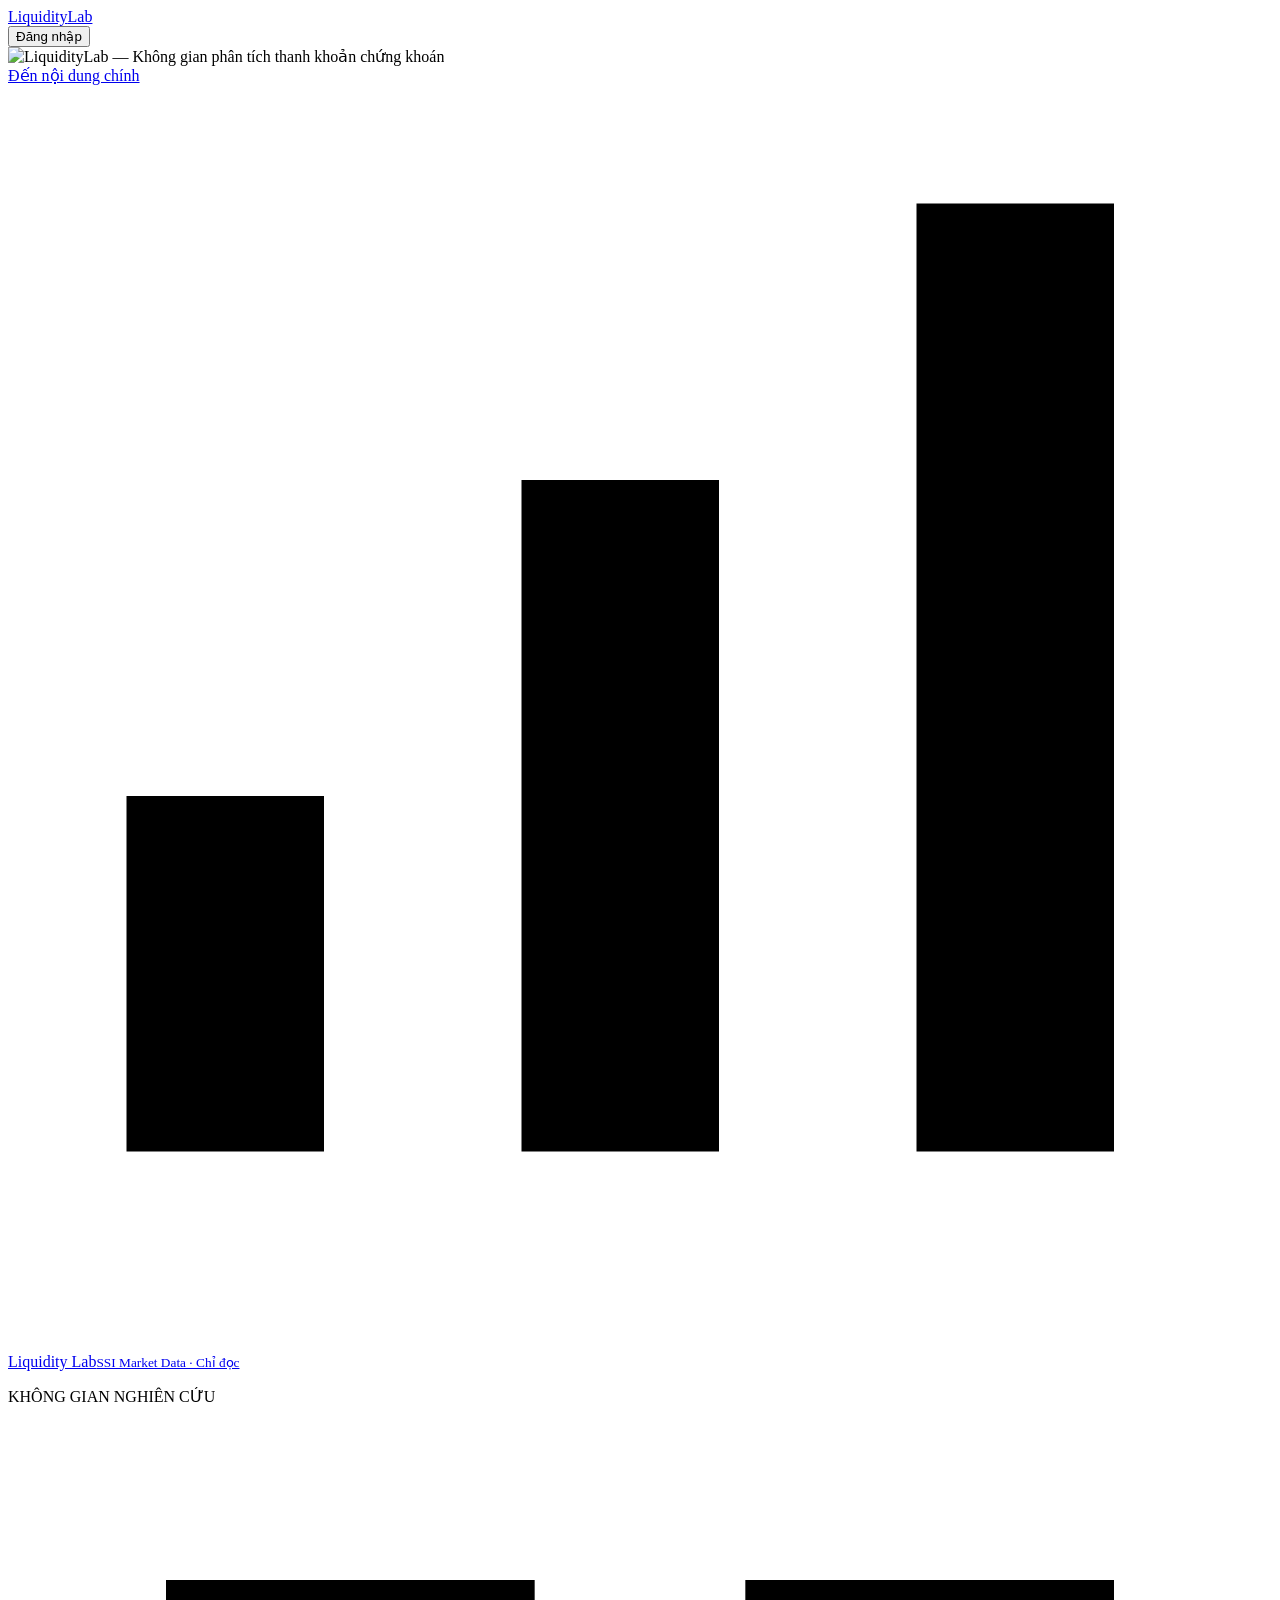
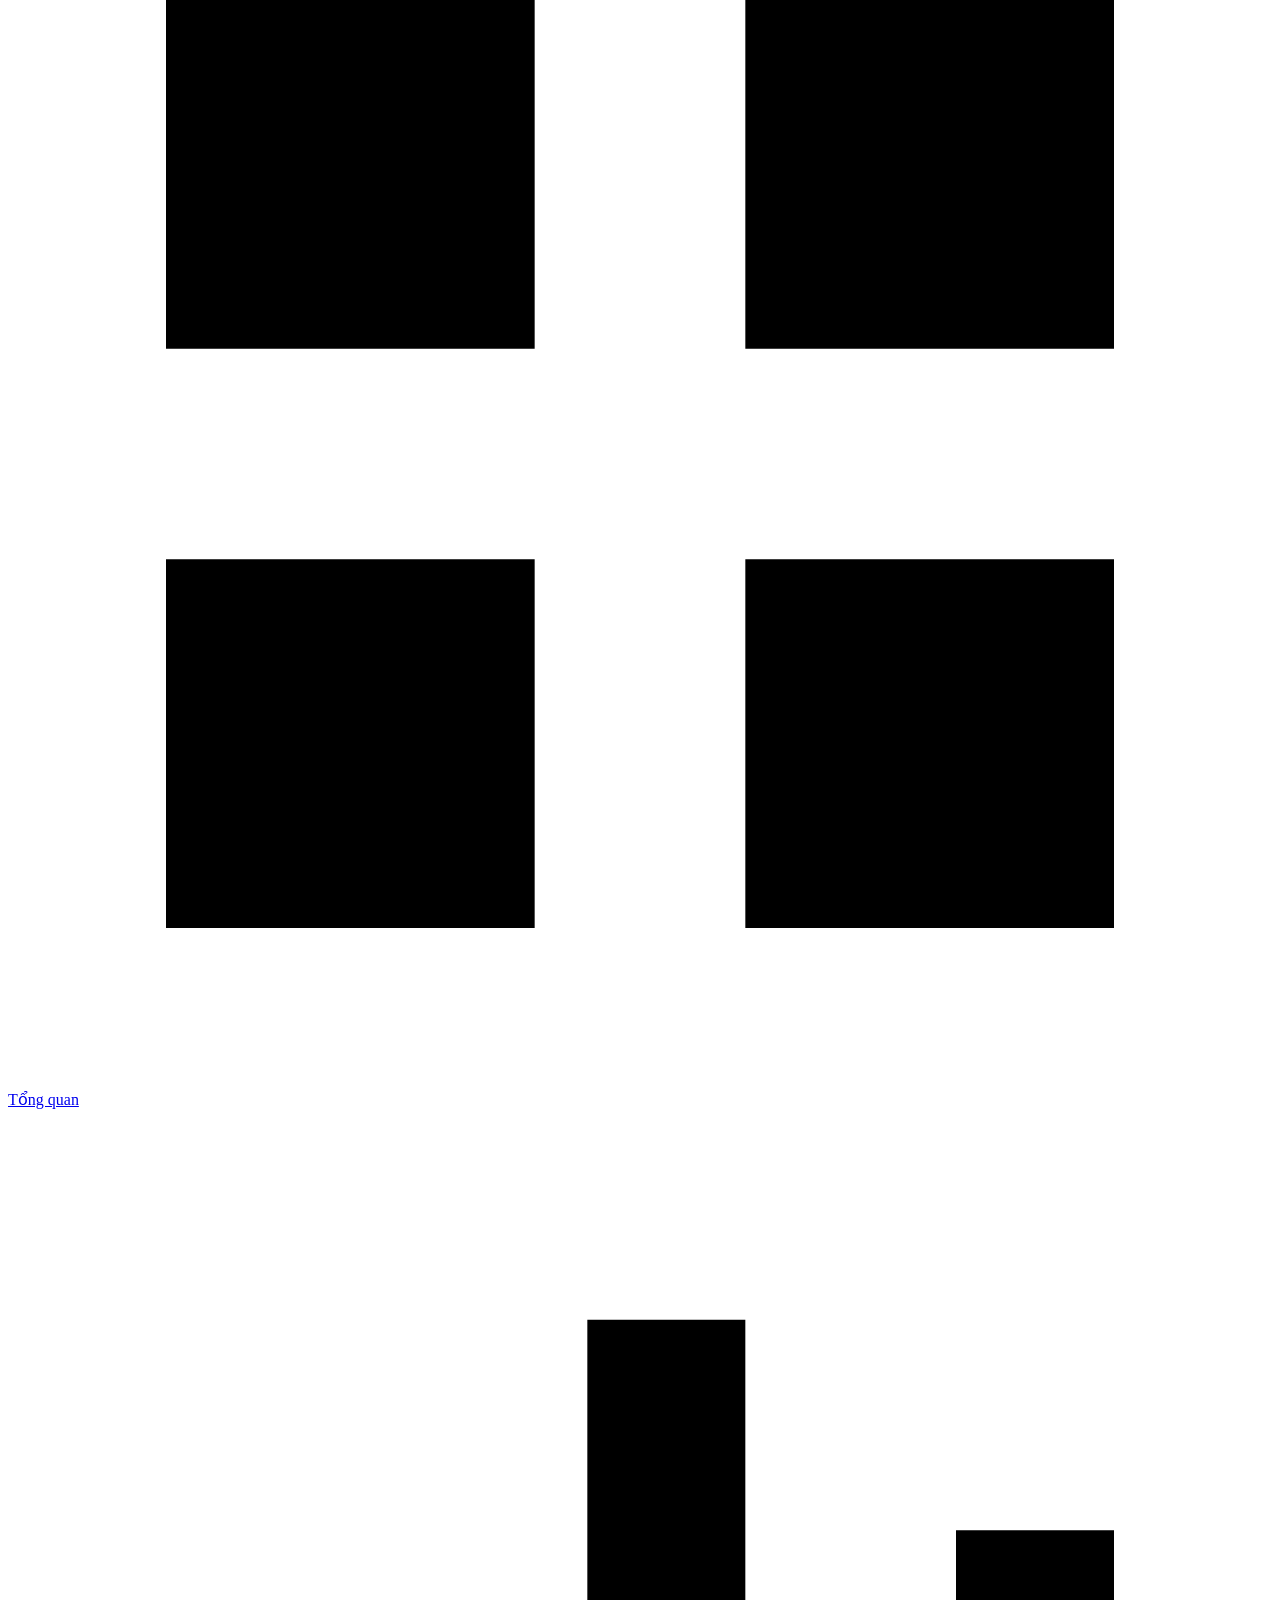
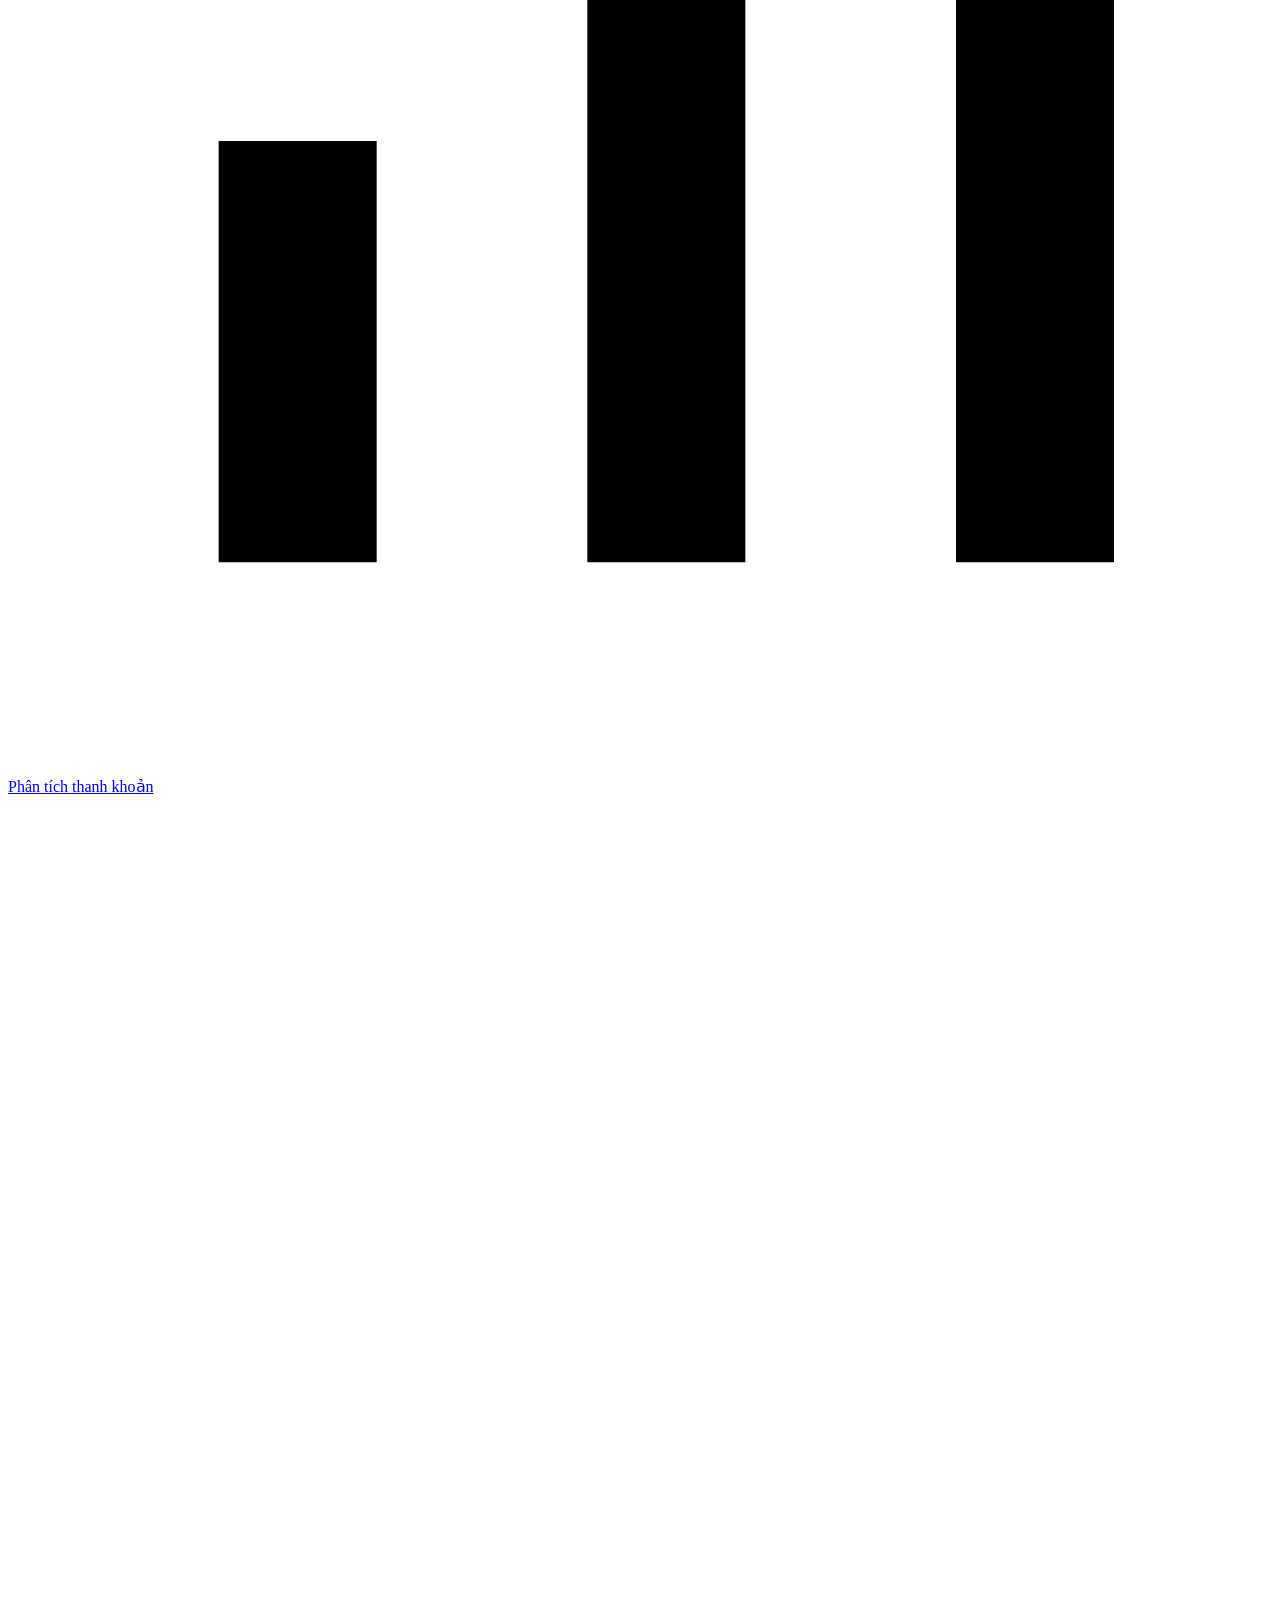
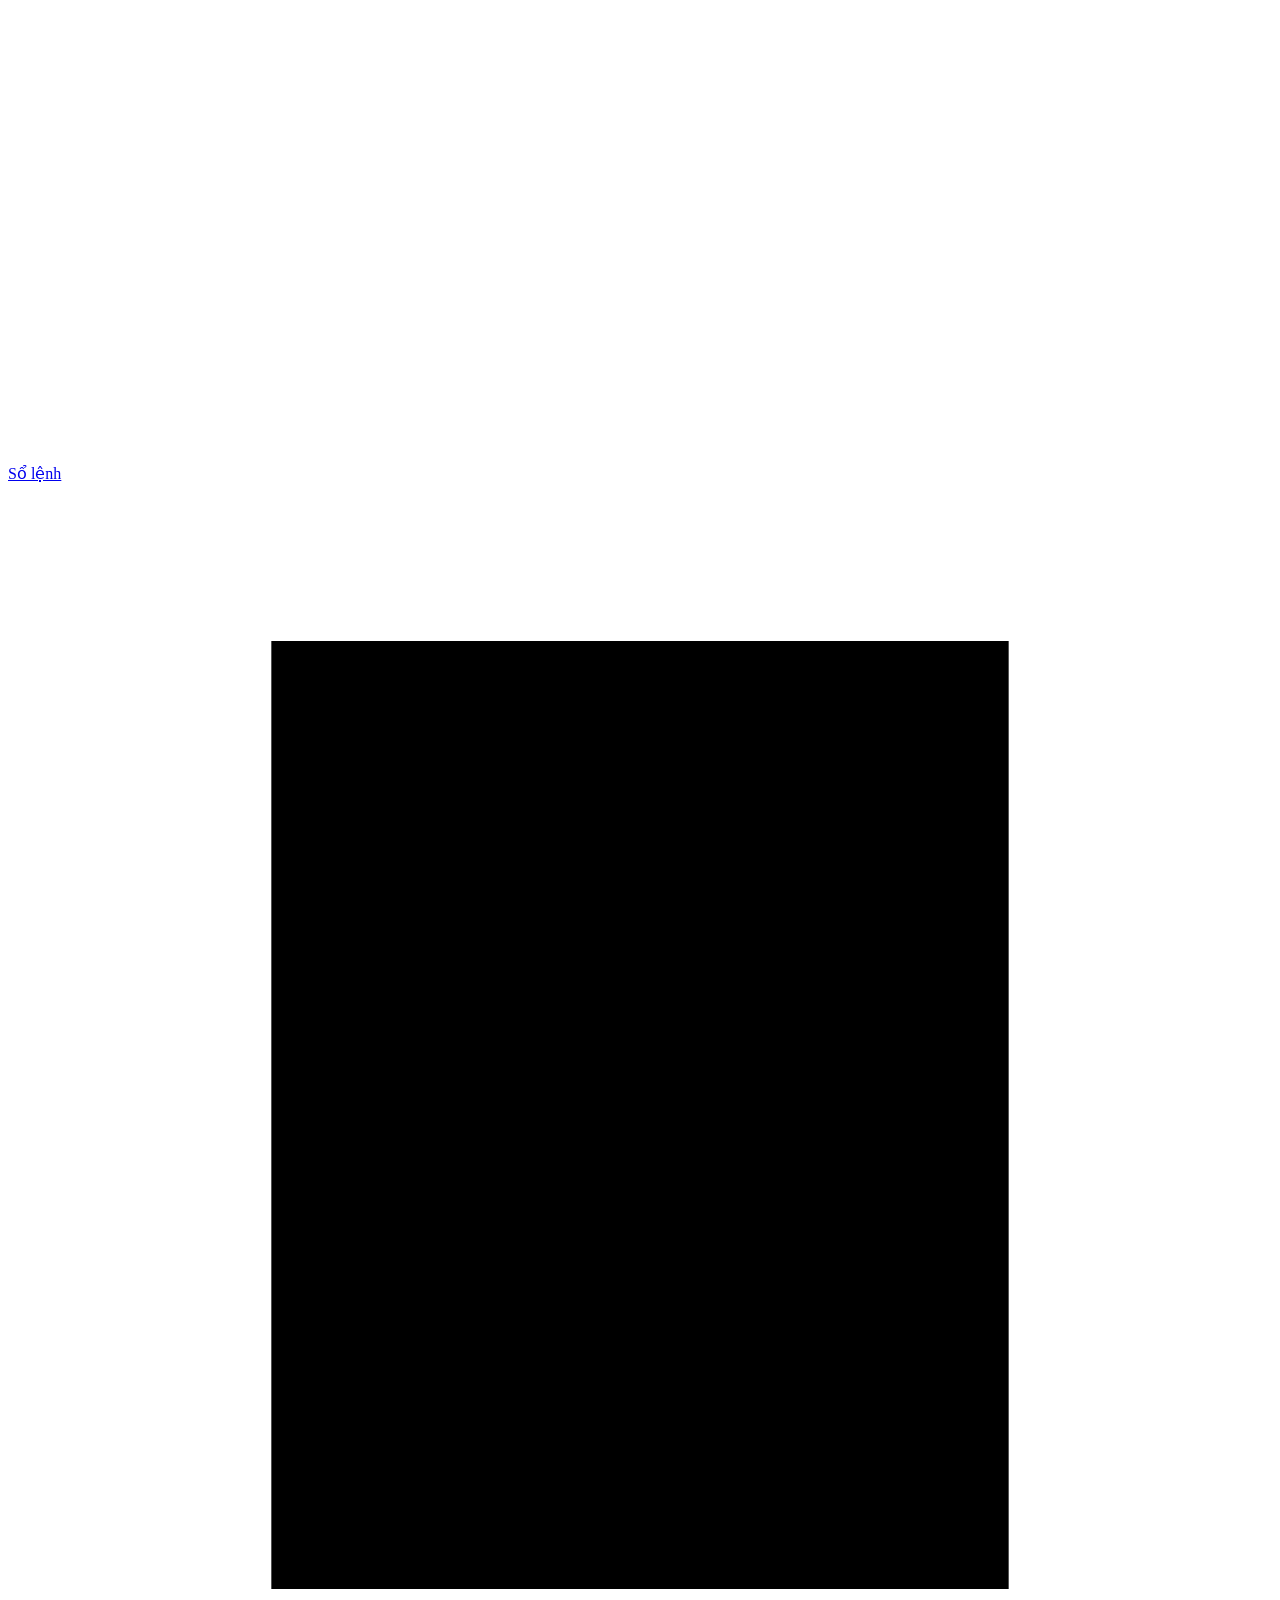
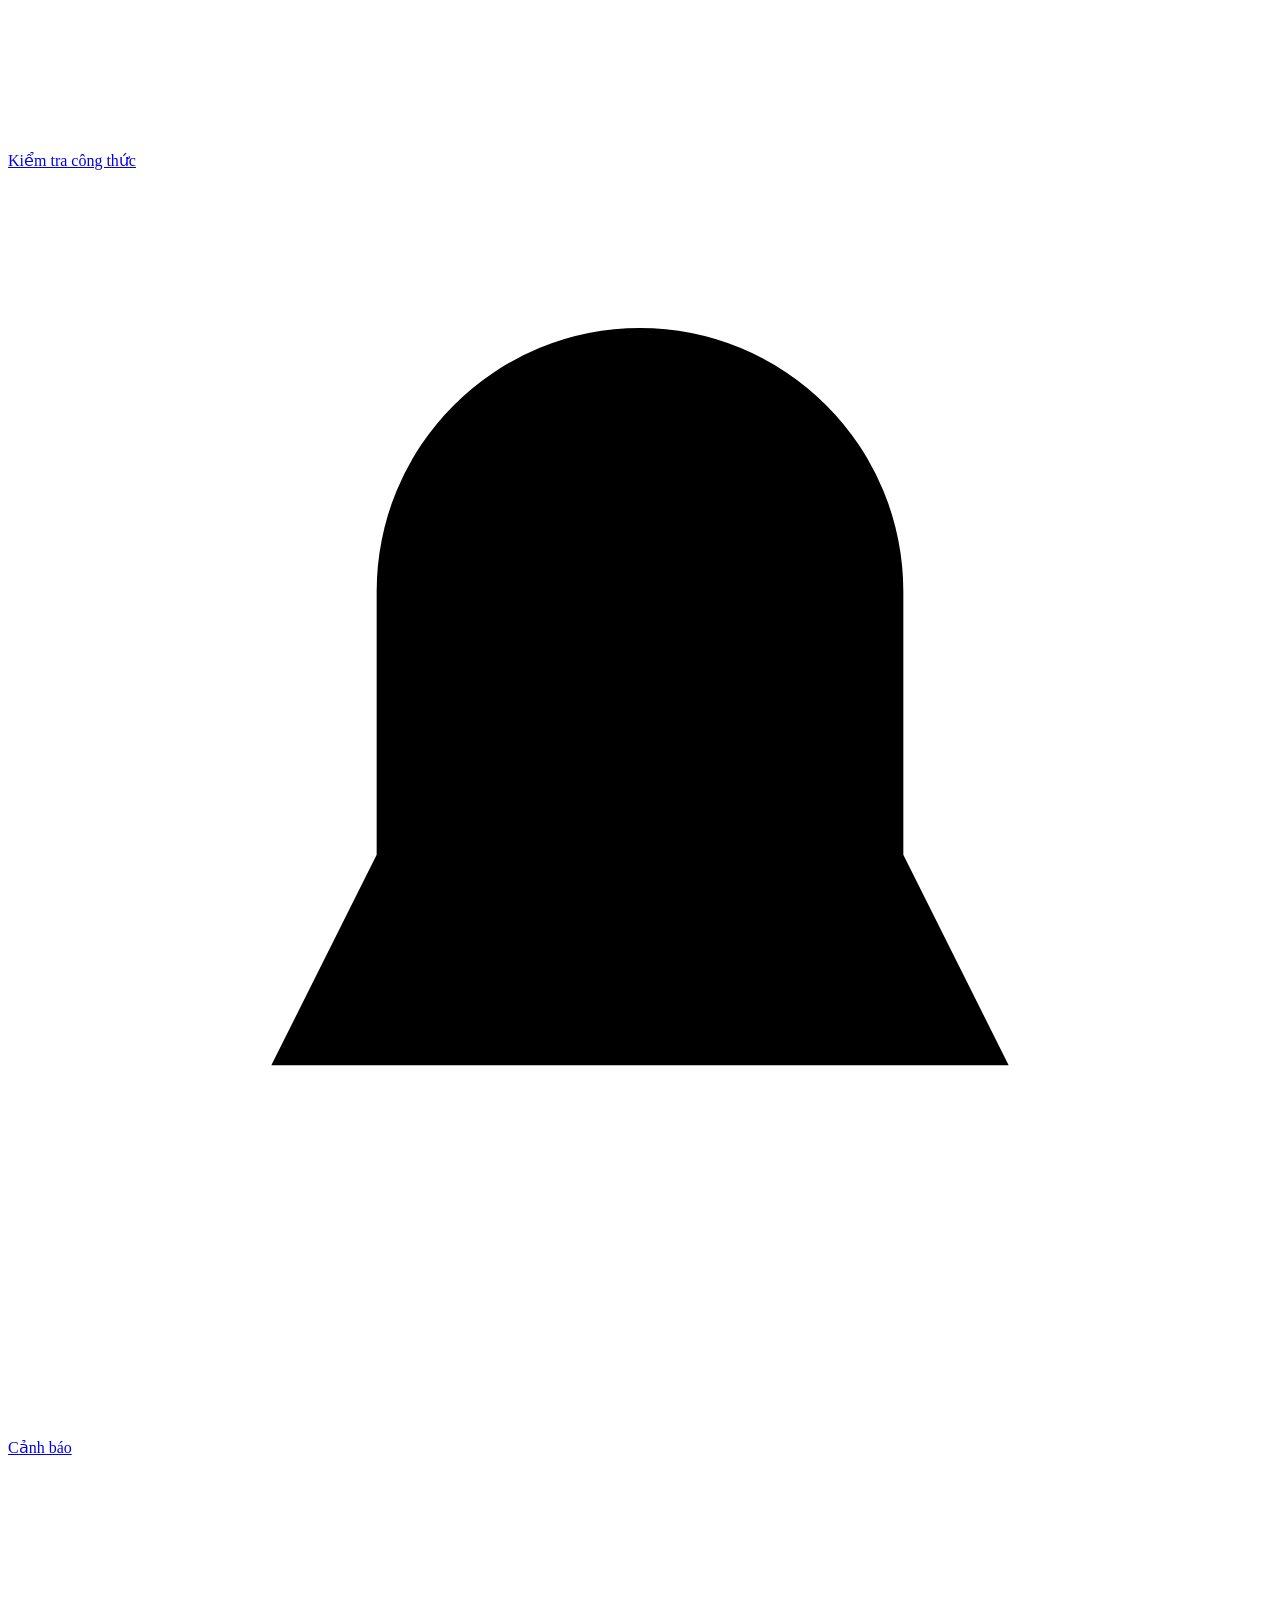
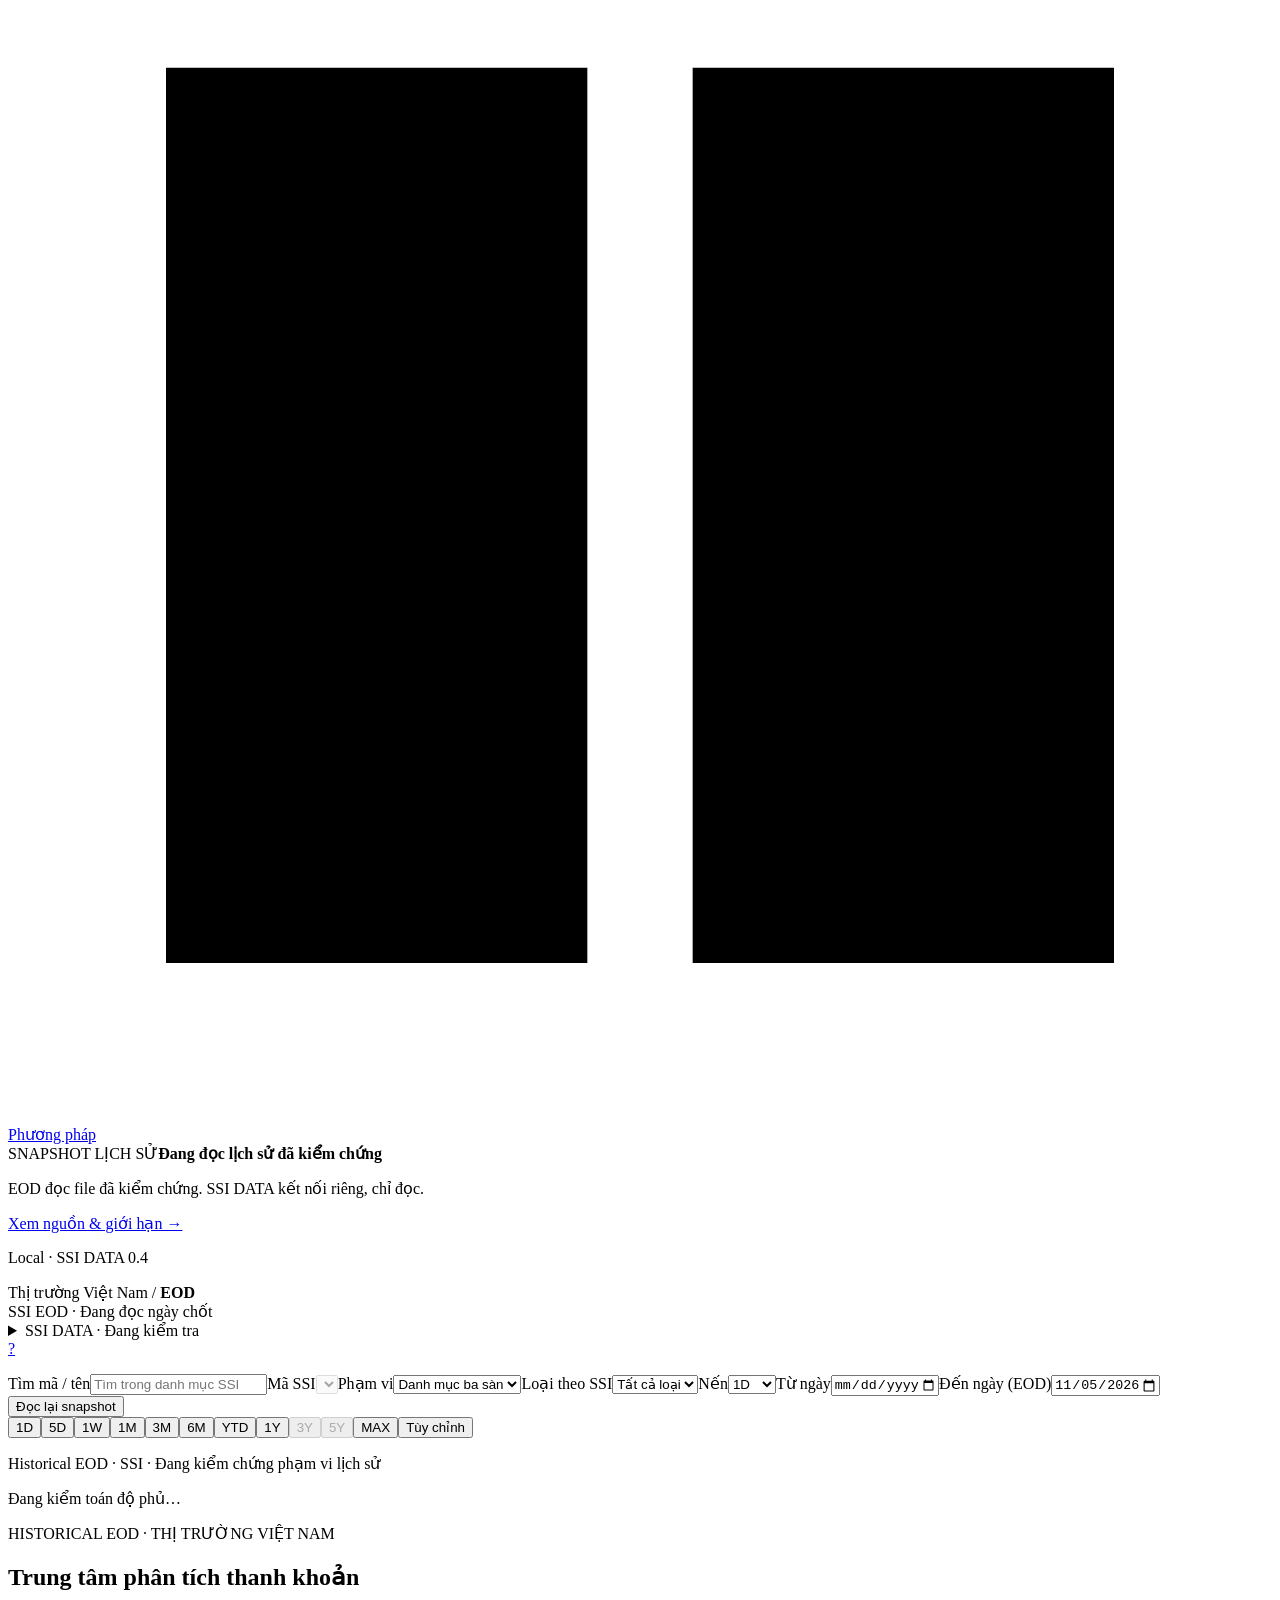
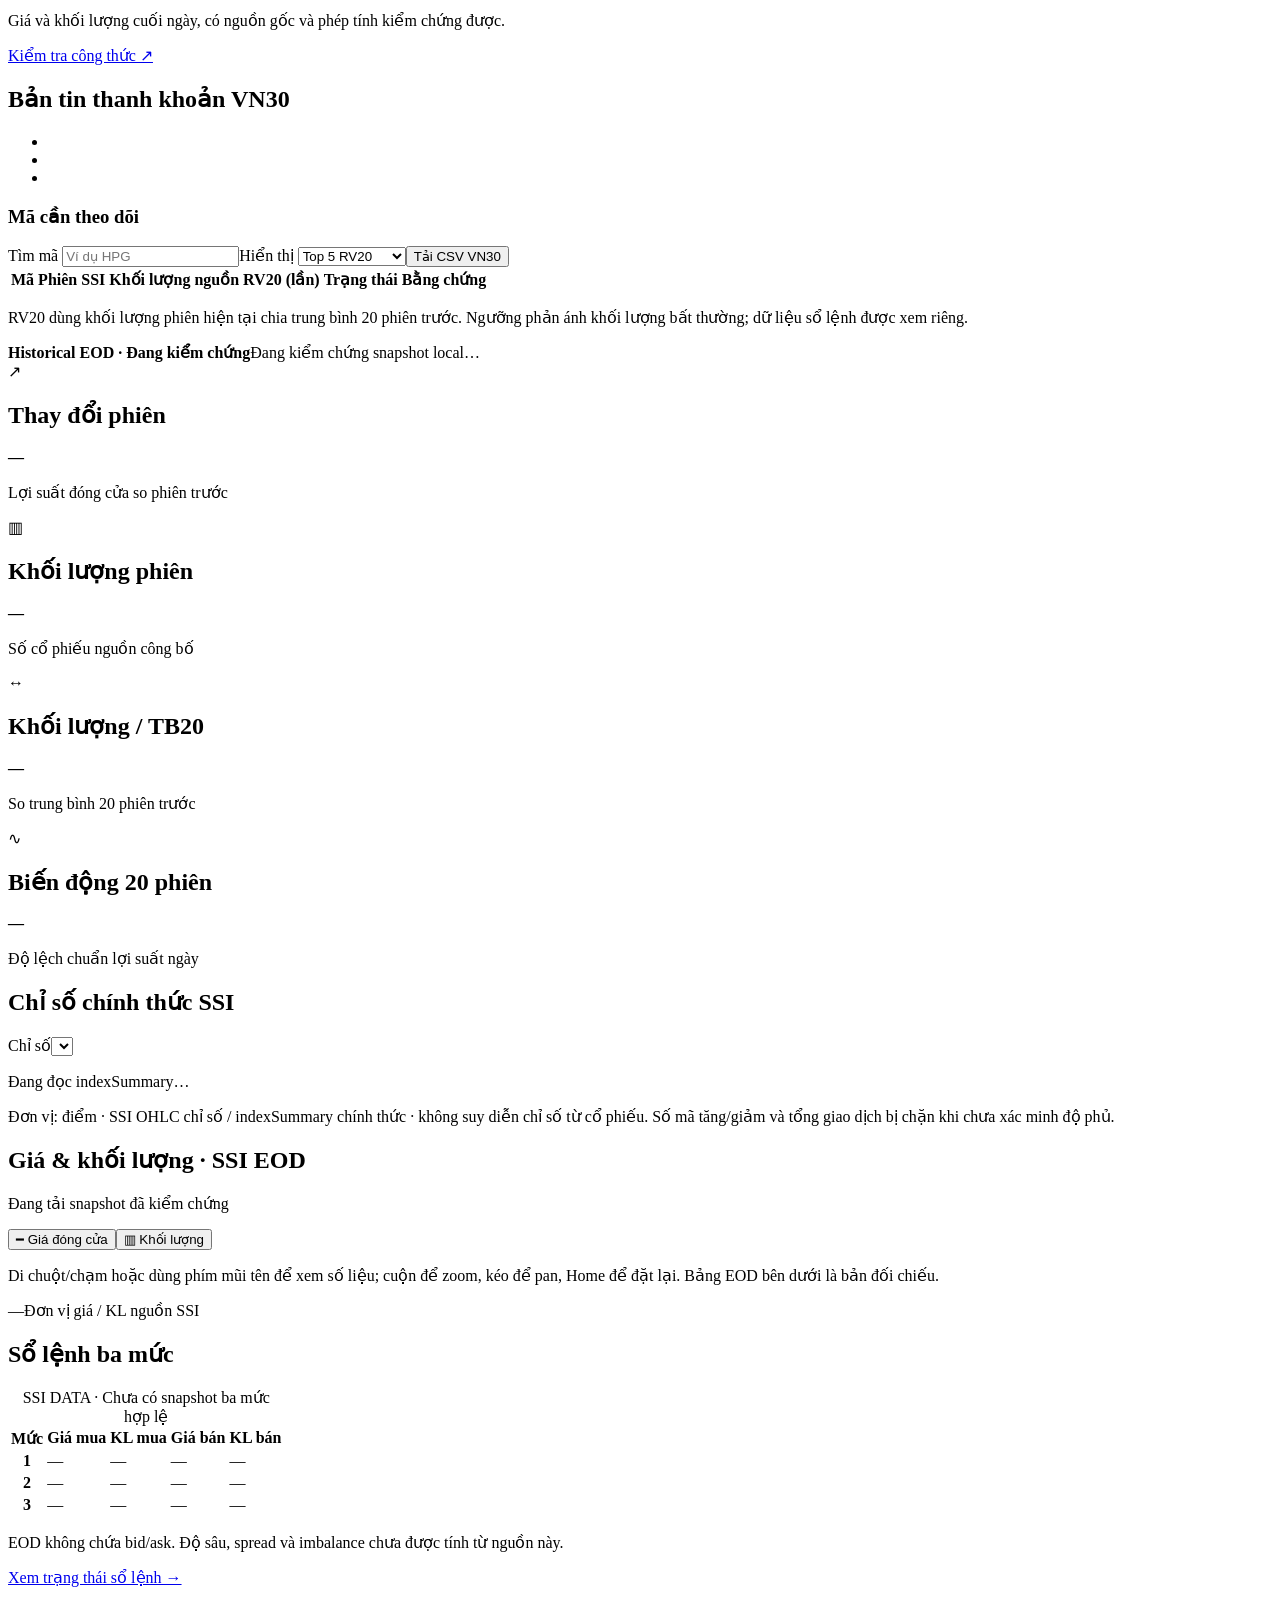
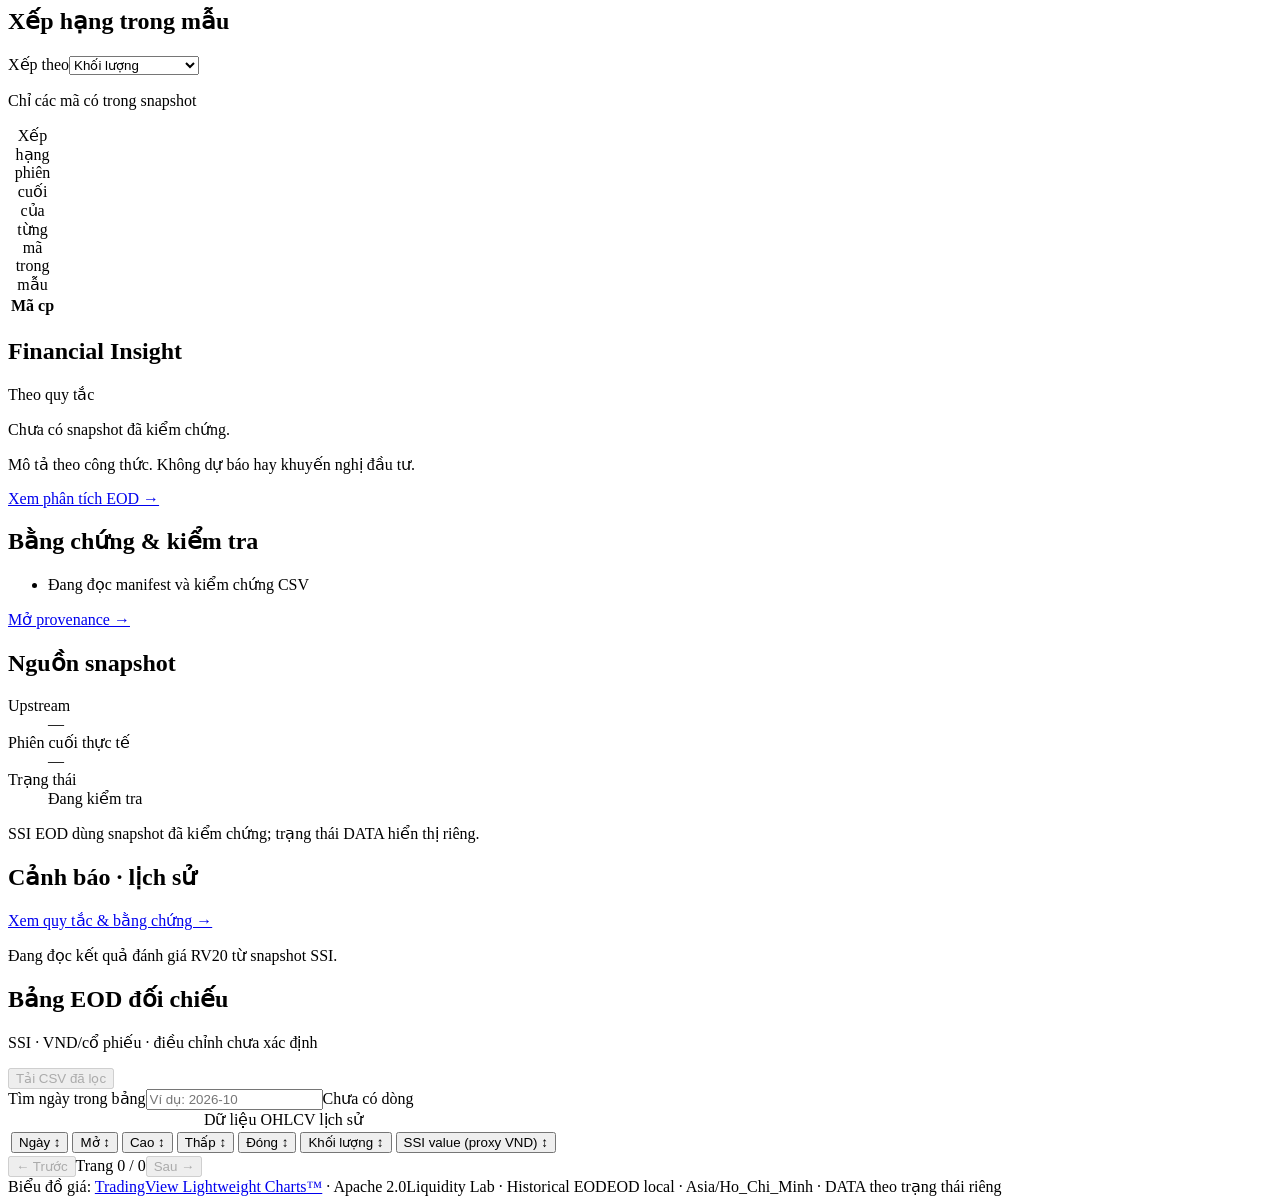
==== web/index.html @ cdb91cda "Use shared ECharts rendering for SSI overview and analysis" ====
<!doctype html>
<html lang="vi" data-theme="red"><head>
<meta charset="utf-8"><meta name="viewport" content="width=device-width, initial-scale=1">
<title>Liquidity Lab — Tổng quan</title>
<script src="/themes.js"></script><script src="/demo-login.js" defer></script><script src="/welcome-fx.js" defer></script><script src="/vendor/katex/katex.js" defer></script><script src="/formula.js" defer></script><link rel="stylesheet" href="/theme-tokens.css"><link rel="stylesheet" href="/style.css"><script src="/calculator-core.js" defer></script><script src="/depth-chart.js" defer></script><script src="/app.js" defer></script><script src="/market-state.js" defer></script><script src="/vendor/echarts.js" defer></script><script src="/chart-kit.js" defer></script><script src="/eod-ui.js" defer></script><script src="/market-ui.js" defer></script><script src="/quote-board.js" defer></script>
<script src="/intraday-ui.js" defer></script><script src="/vn30-brief.js" defer></script></head><body class="guest">
<header class="session-bar"><a class="session-brand" href="#monitor" aria-label="LiquidityLab">Liquidity<span>Lab</span></a><div class="session-actions"><button id="demo-login-open" class="button primary" type="button">Đăng nhập</button><div id="demo-account" class="demo-account" hidden><span class="account-avatar" aria-hidden="true">LL</span><strong>LiquidityLab</strong><button id="demo-logout" type="button" class="account-logout">Đăng xuất</button></div></div></header>
<section id="welcome-screen" class="welcome-screen" aria-label="Chào mừng đến LiquidityLab"><img src="/assets/landing.png" alt="LiquidityLab — Không gian phân tích thanh khoản chứng khoán"></section>

<dialog id="demo-login" class="demo-login" aria-labelledby="login-title"><form id="demo-login-form"><button id="demo-login-close" type="button" class="login-close" aria-label="Đóng đăng nhập">×</button><h1 id="login-title">Liquidity Lab</h1><p>Đăng nhập bản minh họa local</p><label>Tên đăng nhập<input id="demo-username" autocomplete="off" placeholder="LiquidityLab" required></label><label>Mật khẩu<input id="demo-password" type="password" autocomplete="off" placeholder="123456789" required></label><p class="demo-hint">Demo công khai: <strong>LiquidityLab</strong> / <strong>123456789</strong>.<br>Chỉ minh họa local, không phải tài khoản SSI.</p><p id="demo-login-error" class="demo-login-error" role="status"></p><button class="button primary" type="submit">Đăng nhập</button></form></dialog>

<a class="skip-link" href="#main">Đến nội dung chính</a>
<aside class="sidebar">
<a class="brand" href="#monitor"><svg viewBox="0 0 32 32" class="brand-icon" aria-hidden="true"><path d="M3 27V18h5v9m5 0V10h5v17m5 0V3h5v24"/></svg><span>Liquidity Lab<small>SSI Market Data · Chỉ đọc</small></span></a>
<p class="workspace-label">KHÔNG GIAN NGHIÊN CỨU</p>
<nav aria-label="Điều hướng chính"><a href="#monitor" data-page="monitor"><svg class="nav-icon" viewBox="0 0 24 24" aria-hidden="true"><path d="M3 3h7v7H3z M14 3h7v7h-7z M3 14h7v7H3z M14 14h7v7h-7z"/></svg>Tổng quan</a><a href="#analysis" data-page="analysis"><svg class="nav-icon" viewBox="0 0 24 24" aria-hidden="true"><path d="M4 20V12h3v8 M11 20V4h3v16 M18 20V8h3v12"/></svg>Phân tích thanh khoản</a><a href="#book" data-page="book"><svg class="nav-icon" viewBox="0 0 24 24" aria-hidden="true"><path d="M3 5h18 M3 12h18 M3 19h18 M8 3v18"/></svg>Sổ lệnh</a><a href="#calculator" data-page="calculator"><svg class="nav-icon" viewBox="0 0 24 24" aria-hidden="true"><path d="M5 3h14v18H5z M8 7h8 M8 12h1 M14 12h1 M8 17h1 M14 17h1"/></svg>Kiểm tra công thức</a><a href="#alerts" data-page="alerts"><svg class="nav-icon" viewBox="0 0 24 24" aria-hidden="true"><path d="M5 17h14l-2-4V8a5 5 0 0 0-10 0v5z M10 21h4"/></svg>Cảnh báo</a><a href="#method" data-page="method"><svg class="nav-icon" viewBox="0 0 24 24" aria-hidden="true"><path d="M3 4h8v17H3z M13 4h8v17h-8z"/></svg>Phương pháp</a></nav>
<div class="sidebar-bottom"><span class="sidebar-caption">SNAPSHOT LỊCH SỬ</span><strong id="sidebar-history-date">Đang đọc lịch sử đã kiểm chứng</strong><p>EOD đọc file đã kiểm chứng. SSI DATA kết nối riêng, chỉ đọc.</p><a class="text-link" href="#method">Xem nguồn & giới hạn →</a><p class="version">Local · SSI DATA 0.4</p></div>
</aside>
<main id="main" tabindex="-1">
<header class="topbar"><div class="breadcrumb">Thị trường Việt Nam <span>/</span> <strong>EOD</strong></div>
<span id="header-source-time" class="helper">SSI EOD · Đang đọc ngày chốt</span><details class="connection-details"><summary class="status-badge"><span class="status-dot"></span>SSI DATA · Đang kiểm tra</summary><div class="connection-popover"><strong>SSI REST và WebSocket tách biệt</strong><p id="ssi-connection-detail">Đang kiểm tra bằng chứng SSI. Snapshot EOD không phải realtime.</p><a href="#method">Phạm vi dữ liệu →</a></div></details><a class="help-control button secondary" href="#method" aria-label="Trợ giúp phương pháp">?</a></header>
<p id="theme-status" class="sr-only"></p><p id="theme-announcement" class="sr-only" role="status" aria-live="polite"></p>
<section class="global-market" aria-label="Bộ lọc thị trường toàn cục"><div class="toolbar"><label>Tìm mã / tên<input type="search" id="market-search" placeholder="Tìm trong danh mục SSI" autocomplete="off"></label><label>Mã SSI<select id="symbol-filter" disabled></select></label><label>Phạm vi<select id="market-scope"><option value="ALL">Danh mục ba sàn</option><option>HOSE</option><option>HNX</option><option>UPCOM</option></select></label><label>Loại theo SSI<select id="market-type"><option value="ALL">Tất cả loại</option></select></label><label id="market-period-label" hidden>Giai đoạn<select id="market-period"><option value="recent">2022–nay</option><option value="vn30">Tất cả - VN30</option></select></label><label>Nến<select id="market-resolution"><option>1D</option><option>1W</option><option>1M</option><option disabled title="Chưa thu thập nến nội ngày SSI">1m</option><option disabled title="Chưa thu thập nến nội ngày SSI">3m</option><option disabled title="Chưa thu thập nến nội ngày SSI">5m</option><option disabled title="Chưa thu thập nến nội ngày SSI">15m</option><option disabled title="Chưa thu thập nến nội ngày SSI">1H</option></select></label><label>Từ ngày<input type="date" id="market-from" max="2026-11-05"></label><label>Đến ngày (EOD)<input type="date" id="market-to" max="2026-11-05" value="2026-11-05"></label><button id="refresh" class="button secondary" type="button">Đọc lại snapshot</button></div><div class="pills"><button type="button" data-range="1D" aria-pressed="false">1D</button><button type="button" data-range="5D" aria-pressed="false">5D</button><button type="button" data-range="1W" aria-pressed="false">1W</button><button type="button" data-range="1M" aria-pressed="true">1M</button><button type="button" data-range="3M" aria-pressed="false">3M</button><button type="button" data-range="6M" aria-pressed="false">6M</button><button type="button" data-range="YTD" aria-pressed="false">YTD</button><button type="button" data-range="1Y" aria-pressed="false">1Y</button><button type="button" data-range="3Y" aria-pressed="false" disabled title="Đang kiểm chứng lịch sử trước khi mở khoảng dài">3Y</button><button type="button" data-range="5Y" aria-pressed="false" disabled title="Đang kiểm chứng lịch sử trước khi mở khoảng dài">5Y</button><button type="button" data-range="MAX" aria-pressed="false">MAX</button><button type="button" data-range="CUSTOM" aria-pressed="false">Tùy chỉnh</button></div><p id="global-source" class="helper">Historical EOD · SSI · Đang kiểm chứng phạm vi lịch sử</p><p id="global-context" class="helper"></p><p id="universe-note" class="helper"></p><p id="coverage-badge" class="tag" role="status">Đang kiểm toán độ phủ…</p></section>
<section id="monitor" class="page" aria-labelledby="monitor-title">
<div class="page-heading hero"><div><p class="eyebrow">HISTORICAL EOD · THỊ TRƯỜNG VIỆT NAM</p><h1 id="monitor-title">Trung tâm phân tích thanh khoản</h1><p>Giá và khối lượng cuối ngày, có nguồn gốc và phép tính kiểm chứng được.</p></div><a class="button primary" href="#calculator">Kiểm tra công thức ↗</a></div><section id="vn30-review" class="card" aria-labelledby="review-heading">
<h2 id="review-heading">Bản tin thanh khoản VN30</h2>
<p class="helper" id="review-session"></p>
<ul class="review-summary"><li id="review-coverage"></li><li id="review-alerts"></li><li id="review-book"></li></ul>
<div class="review-tools"><h3>Mã cần theo dõi</h3><label>Tìm mã <input type="search" placeholder="Ví dụ HPG"></label><label>Hiển thị <select><option value="5">Top 5 RV20</option><option value="all">Toàn bộ VN30</option></select></label><span id="review-matches" aria-live="polite"></span><button id="review-export" class="button secondary" type="button">Tải CSV VN30</button></div>
<div class="review-table"><table><thead><tr><th>Mã</th><th>Phiên SSI</th><th>Khối lượng nguồn</th><th>RV20 (lần)</th><th>Trạng thái</th><th>Bằng chứng</th></tr></thead><tbody></tbody></table></div>
<p class="helper">RV20 dùng khối lượng phiên hiện tại chia trung bình 20 phiên trước. Ngưỡng phản ánh khối lượng bất thường; dữ liệu sổ lệnh được xem riêng.</p>
<dialog class="review-proof" aria-labelledby="review-symbol"><form method="dialog"><button class="button secondary" style="float:right">Đóng</button></form><h3 id="review-symbol"></h3><p id="review-reason"></p><p id="review-source" class="helper"></p><button id="review-chart" class="button primary" type="button">Mở biểu đồ của mã</button><div class="review-table"><table><thead><tr><th>Phiên</th><th>Khối lượng nguồn</th><th>Vai trò</th></tr></thead><tbody></tbody></table></div></dialog>
</section>
<div class="snapshot-banner" role="status"><strong id="history-banner-title">Historical EOD · Đang kiểm chứng</strong><span id="snapshot-state">Đang kiểm chứng snapshot local…</span></div>

<div id="eod-error" class="error" role="alert" hidden></div>
<div class="metric-grid" aria-label="Chỉ số phiên cuối trong khoảng đã chọn">
<article class="metric metric-buy"><div class="metric-heading"><span class="metric-icon" aria-hidden="true">↗</span><h2>Thay đổi phiên</h2></div><strong id="metric-return" class="metric-value">—</strong><p id="detail-return" class="metric-detail">Lợi suất đóng cửa so phiên trước</p></article>
<article class="metric metric-sell"><div class="metric-heading"><span class="metric-icon" aria-hidden="true">▥</span><h2>Khối lượng phiên</h2></div><strong id="metric-volume" class="metric-value">—</strong><p id="detail-volume" class="metric-detail">Số cổ phiếu nguồn công bố</p></article>
<article class="metric metric-spread"><div class="metric-heading"><span class="metric-icon" aria-hidden="true">↔</span><h2>Khối lượng / TB20</h2></div><strong id="metric-relative" class="metric-value">—</strong><p id="detail-relative" class="metric-detail">So trung bình 20 phiên trước</p></article>
<article class="metric metric-imbalance"><div class="metric-heading"><span class="metric-icon" aria-hidden="true">∿</span><h2>Biến động 20 phiên</h2></div><strong id="metric-volatility" class="metric-value">—</strong><p id="detail-volatility" class="metric-detail">Độ lệch chuẩn lợi suất ngày</p></article>
</div>
<article class="card index-card"><h2>Chỉ số chính thức SSI</h2><label>Chỉ số<select id="index-select"></select></label><p id="index-status">Đang đọc indexSummary…</p><div id="index-chart" class="chart-stage"></div><p class="helper">Đơn vị: điểm · SSI OHLC chỉ số / indexSummary chính thức · không suy diễn chỉ số từ cổ phiếu. Số mã tăng/giảm và tổng giao dịch bị chặn khi chưa xác minh độ phủ.</p></article>
<div class="eod-grid">
<article class="card history-card"><div class="card-heading"><div><h2>Giá & khối lượng · SSI EOD</h2><p id="chart-caption">Đang tải snapshot đã kiểm chứng</p></div></div><div class="legend"><button class="legend-toggle" type="button" data-series="price" aria-pressed="true">━ Giá đóng cửa</button><button class="legend-toggle" type="button" data-series="volume" aria-pressed="true">▥ Khối lượng</button></div><div id="price-chart" class="chart-stage" aria-busy="true"></div><p class="helper">Di chuột/chạm hoặc dùng phím mũi tên để xem số liệu; cuộn để zoom, kéo để pan, Home để đặt lại. Bảng EOD bên dưới là bản đối chiếu.</p><div class="chart-foot"><span id="chart-count">—</span><span>Đơn vị giá / KL nguồn SSI</span></div></article>
<div class="eod-middle"><article class="card book-card"><div class="card-heading"><h2>Sổ lệnh ba mức</h2></div><div class="table-wrap"><table class="order-book"><caption>SSI DATA · Chưa có snapshot ba mức hợp lệ</caption><thead><tr><th>Mức</th><th class="bid-mark">Giá mua</th><th>KL mua</th><th class="ask-mark">Giá bán</th><th>KL bán</th></tr></thead><tbody><tr><th>1</th><td>—</td><td>—</td><td>—</td><td>—</td></tr><tr><th>2</th><td>—</td><td>—</td><td>—</td><td>—</td></tr><tr><th>3</th><td>—</td><td>—</td><td>—</td><td>—</td></tr></tbody></table></div><p class="helper">EOD không chứa bid/ask. Độ sâu, spread và imbalance chưa được tính từ nguồn này.</p><a class="button secondary" href="#book">Xem trạng thái sổ lệnh →</a></article>
<article class="card ranking-card"><div class="card-heading"><h2>Xếp hạng trong mẫu</h2></div><label class="compact-label">Xếp theo<select id="ranking-metric"><option value="volume">Khối lượng</option><option value="return_pct">% thay đổi</option><option value="relative_volume20">Khối lượng / TB20</option></select></label><p id="ranking-scope" class="helper">Chỉ các mã có trong snapshot</p><div class="table-wrap"><table class="rankings-table"><caption class="sr-only">Xếp hạng phiên cuối của từng mã trong mẫu</caption><thead><tr><th scope="col">Mã</th><th id="ranking-unit" scope="col">cp</th></tr></thead><tbody id="ranking-body"></tbody></table></div><p id="ranking-empty" class="helper" hidden></p></article></div>
<div class="eod-aside"><article class="card insight-card"><div class="card-heading"><h2>Financial Insight</h2><span class="tag">Theo quy tắc</span></div><p id="eod-insight">Chưa có snapshot đã kiểm chứng.</p><p class="helper">Mô tả theo công thức. Không dự báo hay khuyến nghị đầu tư.</p><a class="text-link" href="#analysis">Xem phân tích EOD →</a></article>
<article class="card validation-card"><h2>Bằng chứng & kiểm tra</h2><ul id="quality-list" class="evidence-list"><li>Đang đọc manifest và kiểm chứng CSV</li></ul><a class="text-link" href="#method">Mở provenance →</a></article>
<article class="card source-card"><h2>Nguồn snapshot</h2><dl class="source-list"><div><dt>Upstream</dt><dd id="source-name">—</dd></div><div><dt>Phiên cuối thực tế</dt><dd id="source-last">—</dd></div><div><dt>Trạng thái</dt><dd id="source-quality">Đang kiểm tra</dd></div></dl><p class="helper">SSI EOD dùng snapshot đã kiểm chứng; trạng thái DATA hiển thị riêng.</p></article></div>
</div>
<article class="card overview-alert"><div class="card-heading"><h2>Cảnh báo · lịch sử</h2><a class="text-link" href="#alerts">Xem quy tắc & bằng chứng →</a></div><p id="overview-alert-state">Đang đọc kết quả đánh giá RV20 từ snapshot SSI.</p></article><article class="card history-table-card"><div class="card-heading"><div><h2>Bảng EOD đối chiếu</h2><p id="table-caption">SSI · VND/cổ phiếu · điều chỉnh chưa xác định</p></div><button id="export-eod" type="button" class="button secondary" disabled>Tải CSV đã lọc</button></div><div class="table-actions"><label>Tìm ngày trong bảng<input id="table-search" type="search" placeholder="Ví dụ: 2026-10" autocomplete="off"></label><span id="table-count" class="helper" role="status">Chưa có dòng</span></div><div class="table-wrap"><table class="eod-table"><caption id="eod-table-caption" class="sr-only">Dữ liệu OHLCV lịch sử</caption><thead><tr><th scope="col" aria-sort="descending"><button type="button" data-sort="date">Ngày ↕</button></th><th scope="col"><button type="button" data-sort="open_vnd">Mở ↕</button></th><th scope="col"><button type="button" data-sort="high_vnd">Cao ↕</button></th><th scope="col"><button type="button" data-sort="low_vnd">Thấp ↕</button></th><th scope="col"><button type="button" data-sort="close_vnd">Đóng ↕</button></th><th scope="col"><button type="button" data-sort="volume_shares">Khối lượng ↕</button></th><th scope="col"><button type="button" data-sort="source_value_vnd">SSI value (proxy VND) ↕</button></th></tr></thead><tbody id="eod-table-body"></tbody></table></div><div class="pagination"><button id="page-prev" class="button secondary" type="button" disabled>← Trước</button><span id="page-status">Trang 0 / 0</span><button id="page-next" class="button secondary" type="button" disabled>Sau →</button></div></article>
</section>
<section id="analysis" class="page" hidden aria-labelledby="analysis-title"><div class="page-heading hero"><div><p class="eyebrow">NGHIÊN CỨU MÔ TẢ · CUỐI NGÀY</p><h1 id="analysis-title">Phân tích thanh khoản EOD</h1><p>Khối lượng, mức tương đối và biến động từ cùng bộ lọc ở Tổng quan.</p></div><a class="button secondary" href="#monitor">Mở Tổng quan →</a></div><p id="analysis-context" class="notice">Đang chờ snapshot local.</p><div class="analysis-grid"><article class="card"><h2>Xu hướng khối lượng</h2><p class="helper">Khối lượng nguồn và trung bình 20 phiên ngày trước; nến tuần/tháng có thể chưa đủ kỳ</p><div id="volume-trend-chart" class="chart-stage"></div></article><article class="card"><h2>Khối lượng tương đối</h2><p class="helper">Khối lượng / trung bình 20 phiên trước (lần)</p><div id="relative-chart" class="chart-stage"></div></article><article class="card"><h2>Biến động lợi suất</h2><p class="helper">Độ lệch chuẩn mẫu của 20 lợi suất ngày (%) · không thường niên hóa</p><div id="volatility-chart" class="chart-stage"></div></article><article class="card"><h2>SSI value · proxy tham chiếu</h2><p class="helper"><span id="value-chart-note">Giá trị nguồn, chưa xác minh là GTGD thực.</span></p><div id="value-chart" class="chart-stage"></div></article><article class="card insight-card wide"><h2>Phạm vi diễn giải</h2><p id="analysis-insight">Chưa có dữ liệu.</p><p>TB20 loại phiên hiện tại. Mỗi điểm chỉ dùng quan sát tới ngày đó; các phiên đầu chưa đủ mẫu được để trống.</p><p>EOD volume không phải độ sâu sổ lệnh. Giá điều chỉnh được cung cấp ở thời điểm tải, không phải bộ dữ liệu vintage để kiểm định chiến lược quá khứ.</p><div class="future-feature"><strong>Cảnh báo & LLM</strong><p>Chưa triển khai thông báo tự động, ngưỡng cảnh báo hay LLM.</p></div></article></div></section>
<section id="book" class="page" hidden aria-labelledby="book-title"><div class="page-heading hero"><div><p class="eyebrow">SSI DATA / MANUAL · NGUỒN RIÊNG BIỆT</p><h1 id="book-title">Sổ lệnh ba mức</h1><p>Giá và khối lượng từng phía, thời gian và điều kiện tính chỉ báo.</p></div></div><article id="quote-board" class="card quote-board-card" aria-labelledby="quote-board-title">
<div class="card-heading"><div><h2 id="quote-board-title">Bảng giá SSI · Theo dõi thị trường</h2><p class="helper">Dữ liệu đọc trực tiếp từ SSI DATA khi có bản tin. Ô thiếu giữ “—”; giá nguồn chưa xác minh đơn vị được ghi rõ.</p></div><a class="text-link" href="#method">Nguồn & giới hạn →</a></div>
<div class="table-actions"><label>Tìm mã / tên<input id="board-search" type="search" placeholder="Tìm chứng khoán trong danh mục SSI" autocomplete="off"></label><label>Sàn<select id="board-scope"><option value="ALL">Tất cả sàn</option><option value="HOSE">HOSE</option><option value="HNX">HNX</option><option value="UPCOM">UPCOM</option></select></label><span id="board-status" class="helper" role="status">Đang đọc danh mục và trạng thái nguồn…</span></div>
<div class="table-wrap board-table-wrap"><table class="quote-board-table"><caption>SSI DATA · Giá/KL nguồn chưa quy đổi · Phiên từ cờ SSI · — = chưa có dữ liệu</caption><thead><tr><th rowspan="2" scope="col">Mã</th><th rowspan="2" scope="col">Trần</th><th rowspan="2" scope="col">Sàn</th><th rowspan="2" scope="col">TC</th><th rowspan="2" scope="col">Phiên</th><th colspan="6">Bên mua</th><th colspan="4">Khớp lệnh</th><th colspan="6">Bên bán</th><th rowspan="2" scope="col">Tổng KL</th><th rowspan="2" scope="col">Cao</th><th rowspan="2" scope="col">Thấp</th><th rowspan="2" scope="col">NN mua</th><th rowspan="2" scope="col">NN bán</th><th rowspan="2" scope="col">Room</th><th rowspan="2" scope="col">Nhận lúc</th><th rowspan="2" scope="col">Trạng thái</th></tr><tr><th scope="col">Giá 3</th><th scope="col">KL 3</th><th scope="col">Giá 2</th><th scope="col">KL 2</th><th scope="col">Giá 1</th><th scope="col">KL 1</th><th scope="col">Giá</th><th scope="col">KL</th><th scope="col">+/−</th><th scope="col">+/− (%)</th><th scope="col">Giá 1</th><th scope="col">KL 1</th><th scope="col">Giá 2</th><th scope="col">KL 2</th><th scope="col">Giá 3</th><th scope="col">KL 3</th></tr></thead><tbody id="board-rows"></tbody></table></div>
<div class="pagination"><button id="board-page-prev" type="button" class="button secondary">← Trước</button><span id="board-page-status" role="status">Trang —</span><button id="board-page-next" type="button" class="button secondary">Sau →</button></div>
</article>
<div class="toolbar"><label>Mã SSI<select id="book-symbol"><option value="">Đang đọc danh mục SSI…</option></select></label><button type="button" id="book-refresh" class="button secondary">Kiểm tra trạng thái DATA</button><button type="button" id="book-manual" class="button secondary" disabled>Xem sổ lệnh nhập tay gần nhất</button><a class="button primary" href="#calculator">Nhập sổ lệnh</a></div><div id="book-status" class="notice" role="status">Đang đọc trạng thái.</div><div class="metric-grid"><article class="metric metric-buy"><h2>Độ sâu mua</h2><strong id="book-bid">—</strong><p>VND</p></article><article class="metric metric-sell"><h2>Độ sâu bán</h2><strong id="book-ask">—</strong><p>VND</p></article><article class="metric metric-spread"><h2>Spread</h2><strong id="book-spread">—</strong><p>bps</p></article><article class="metric metric-imbalance"><h2>Imbalance</h2><strong id="book-imbalance">—</strong><p>−1 đến +1</p></article></div><div class="analysis-grid"><article class="card"><h2>Bid / Ask · ba mức</h2><div class="table-wrap"><table><caption id="book-caption">Chưa có nguồn hợp lệ</caption><thead><tr><th>Mức</th><th id="book-bid-label">Giá mua (VND)</th><th id="book-bid-qty">KL mua (cp)</th><th id="book-ask-label">Giá bán (VND)</th><th id="book-ask-qty">KL bán (cp)</th></tr></thead><tbody id="book-levels"></tbody></table></div><dl id="book-evidence" class="source-list"></dl></article><article class="card"><h2>Độ sâu lũy kế</h2><div id="book-chart" class="chart-stage"><p>Chỉ vẽ từ snapshot đủ điều kiện hoặc đầu vào MANUAL đã kiểm tra.</p></div><p class="helper">Không dùng OHLCV để tạo sổ lệnh. Lệnh chờ có thể sửa hoặc hủy.</p></article></div></section>
<section id="alerts" class="page" hidden aria-labelledby="alerts-title"><div class="page-heading hero"><div><p class="eyebrow">NHẬN DIỆN MÔ TẢ LỊCH SỬ</p><h1 id="alerts-title">Cảnh báo & bằng chứng</h1><p>Quy tắc công khai, giới hạn mẫu rõ ràng; không gửi thông báo đẩy.</p></div></div><article class="card"><h2>Nghiên cứu chính: suy giảm độ sâu bên mua</h2><p id="research-readiness">H1 chưa được kiểm định. Đang kiểm tra dữ liệu sổ lệnh nội ngày.</p><p>Chưa có xác suất dự báo đã được kiểm chứng. Cảnh báo RV20 bên dưới chỉ là phân tích mô tả EOD bổ trợ.</p></article><article class="card method-panel"><h2>RV20 ≥ 2 · phiên bản 1.0</h2><p>Khối lượng phiên ít nhất gấp đôi trung bình 20 phiên trước; cần đủ 20 quan sát trước đó. <span class="tag">Ưu tiên cao: RV20 ≥ 3</span> Đây là lựa chọn mô tả của nghiên cứu, chưa phải ngưỡng dự báo được hiệu chỉnh.</p><p class="formula">RV20[t] = Volume[t] / mean(Volume[t−20], …, Volume[t−1])</p></article><div class="toolbar"><label>Mã đang xem<select id="alert-symbol"><option value="ALL">Tất cả mã đã tải</option><option value="">Đang đọc danh mục SSI…</option></select></label><label>Ưu tiên<select id="alert-priority"><option value="ALL">Tất cả</option><option value="cao">Cao · ≥3 lần</option><option value="theo_doi">Theo dõi · ≥2, &lt;3 lần</option></select></label><label>Từ ngày<input id="alert-from" type="date"></label><label>Đến ngày<input id="alert-to" type="date"></label><button type="button" id="alert-refresh" class="button secondary">Cập nhật cảnh báo</button><button type="button" id="alert-show-all" class="button secondary">Toàn bộ lịch sử</button></div><p class="helper">Để trống cả hai ngày để xem toàn bộ lịch sử đã tải của mã đang chọn.</p><p id="alert-status" class="notice" role="status">Đang kiểm tra dữ liệu.</p><article class="card"><h2>Cảnh báo RV20 theo phiên</h2><div class="table-wrap"><table><caption>SSI EOD · Đang đọc phạm vi</caption><thead><tr><th>Mã</th><th>Ngày</th><th>RV20</th><th>Ngưỡng</th><th>Ưu tiên</th><th>Bằng chứng</th></tr></thead><tbody id="alert-rows"></tbody></table></div><div class="pagination"><button id="alert-prev" type="button" class="button secondary">← Trước</button><span id="alert-page">—</span><button id="alert-next" type="button" class="button secondary">Sau →</button></div></article><article id="alert-evidence-panel" class="card insight-card" hidden><h2>Bằng chứng sự kiện</h2><pre id="alert-evidence"></pre></article></section>
<section id="calculator" class="page" hidden aria-labelledby="calculator-title">
<div class="page-heading hero"><div><p class="eyebrow">CÔNG CỤ NHẬP TAY</p><h1 id="calculator-title">Kiểm tra công thức</h1><p>Tính các chỉ số thanh khoản từ sổ lệnh do bạn cung cấp.</p></div><span class="tag manual-tag">Dữ liệu nhập tay</span></div>
<div class="notice"><span class="notice-icon" aria-hidden="true">i</span><div><strong>Kết quả nhập tay, không phải dữ liệu SSI</strong><p>Bản nhập tay nằm trong bộ nhớ trang; lựa chọn giao diện và bộ lọc được lưu trên trình duyệt.</p></div></div>
<div class="calculator-grid"><article class="card entry-card"><h2>Nhập sổ lệnh</h2>
<div class="tabs" role="tablist" aria-label="Cách nhập dữ liệu"><button type="button" id="visual-tab" role="tab" aria-selected="true" aria-controls="visual-panel" tabindex="0">Nhập trực quan</button><button type="button" id="json-tab" role="tab" aria-selected="false" aria-controls="json-panel" tabindex="-1">JSON nâng cao</button></div><p class="helper">Hai chế độ giữ bản nháp riêng. Phép tính dùng chế độ đang chọn.</p>
<form id="book-form" novalidate aria-describedby="calc-error"><div id="visual-panel" role="tabpanel" aria-labelledby="visual-tab">
<div class="form-meta"><label>Mã hoặc tên sổ lệnh<input id="manual-symbol" maxlength="20" placeholder="Tên do bạn nhập" autocomplete="off" required></label><details class="time-meta"><summary>Thời gian & múi giờ · UTC+7</summary><div class="timestamp-fields"><label>Thời điểm sổ lệnh<input id="manual-time" type="datetime-local" step="1" aria-describedby="time-help"></label><label>Thời điểm nhận<input id="manual-received" type="datetime-local" step="1" aria-describedby="time-help"></label><label>Múi giờ<select id="manual-timezone" aria-label="Múi giờ nhập tay"><option value="+07:00">Việt Nam · UTC+7</option></select></label></div></details></div><p id="time-help" class="helper">Múi giờ cố định UTC+7. Thời điểm nhận phải từ thời điểm sổ lệnh trở đi. Ô trống dùng thời điểm bấm tính; nếu chỉ nhập thời điểm nhận, thời điểm sổ lệnh mặc định bằng nó.</p>
<div class="book-input-sides"><fieldset class="side-input bid-input"><legend>Mua (Bid) · 3 mức</legend><div class="input-head"><span>Mức</span><span>Giá (VND)</span><span>KL (cp)</span></div>
<div class="input-row"><span>1</span><input data-side="bids" data-level="0" data-field="price" aria-label="Giá mua mức 1" inputmode="decimal" placeholder="Giá"><input data-side="bids" data-level="0" data-field="quantity" aria-label="Khối lượng mua mức 1" inputmode="numeric" placeholder="Khối lượng"></div>
<div class="input-row"><span>2</span><input data-side="bids" data-level="1" data-field="price" aria-label="Giá mua mức 2" inputmode="decimal" placeholder="Giá"><input data-side="bids" data-level="1" data-field="quantity" aria-label="Khối lượng mua mức 2" inputmode="numeric" placeholder="Khối lượng"></div>
<div class="input-row"><span>3</span><input data-side="bids" data-level="2" data-field="price" aria-label="Giá mua mức 3" inputmode="decimal" placeholder="Giá"><input data-side="bids" data-level="2" data-field="quantity" aria-label="Khối lượng mua mức 3" inputmode="numeric" placeholder="Khối lượng"></div></fieldset>
<fieldset class="side-input ask-input"><legend>Bán (Ask) · 3 mức</legend><div class="input-head"><span>Mức</span><span>Giá (VND)</span><span>KL (cp)</span></div>
<div class="input-row"><span>1</span><input data-side="asks" data-level="0" data-field="price" aria-label="Giá bán mức 1" inputmode="decimal" placeholder="Giá"><input data-side="asks" data-level="0" data-field="quantity" aria-label="Khối lượng bán mức 1" inputmode="numeric" placeholder="Khối lượng"></div>
<div class="input-row"><span>2</span><input data-side="asks" data-level="1" data-field="price" aria-label="Giá bán mức 2" inputmode="decimal" placeholder="Giá"><input data-side="asks" data-level="1" data-field="quantity" aria-label="Khối lượng bán mức 2" inputmode="numeric" placeholder="Khối lượng"></div>
<div class="input-row"><span>3</span><input data-side="asks" data-level="2" data-field="price" aria-label="Giá bán mức 3" inputmode="decimal" placeholder="Giá"><input data-side="asks" data-level="2" data-field="quantity" aria-label="Khối lượng bán mức 3" inputmode="numeric" placeholder="Khối lượng"></div></fieldset></div>
<p class="helper">Nhập 1–3 mức liên tiếp mỗi phía. Giá mua giảm dần, giá bán tăng dần. Không dùng dấu phân cách hàng nghìn; dùng dấu chấm cho thập phân.</p></div>
<div id="json-panel" role="tabpanel" aria-labelledby="json-tab" hidden><button class="button secondary" type="button" id="template">Điền cấu trúc trống</button><label for="payload" class="field-label">Sổ lệnh JSON · contract 1.0</label><textarea id="payload" spellcheck="false" placeholder="Dán JSON của bạn tại đây..."></textarea><p class="helper">Cần thời gian ISO 8601 có múi giờ, đơn vị VND và share. Mẫu không chứa giá hay khối lượng.</p></div>
<div class="actions"><button class="button primary" type="submit" id="calculate">Tính toán</button><button class="button secondary" type="button" id="clear">Xóa dữ liệu</button></div><div id="calc-error" class="error" role="alert" tabindex="-1" hidden></div></form></article>
<div class="result-column"><article class="card result-card"><div class="card-heading"><h2>Kết quả tính toán</h2><span class="tag manual-tag">Nhập tay</span></div><div id="result-empty" class="small-empty"><p>Chưa có kết quả. Nhập sổ lệnh rồi chọn <strong>Tính toán</strong>.</p></div><div id="result" hidden><dl id="result-values" class="result-values"></dl><p class="helper">Kết quả chỉ áp dụng cho các mức bạn đã nhập.</p><details><summary>Bằng chứng & phiên bản engine</summary><pre id="result-json"></pre></details><button id="download" type="button" class="button secondary">Tải kết quả JSON</button></div></article>
</div>
<article class="card calculator-snapshot-card"><h2>Snapshot sổ lệnh</h2><p class="helper">Giá trị lũy kế theo mức · Dữ liệu nhập tay</p><div id="snapshot-empty" class="small-empty"><p>Biểu đồ chỉ xuất hiện sau phép tính hợp lệ.</p></div><div id="snapshot" hidden><div class="legend"><span class="bid-mark">Mua (Bid)</span><span class="ask-mark">Bán (Ask)</span></div><div id="snapshot-bars"></div><p class="helper">Thanh dài hơn biểu thị giá trị niêm yết lũy kế lớn hơn; không phải dự báo.</p></div></article>
<article class="card formula-card"><div class="card-heading"><h2>Công thức & đơn vị</h2><a href="#method" class="text-link">Chi tiết →</a></div><div class="formula-grid"><div><h3>Độ sâu theo giá trị</h3><p class="formula">D = Σ (Giá × Khối lượng)</p><p>Đơn vị VND, tính riêng mỗi phía. Không đồng nhất với tổng số cổ phiếu.</p></div><div><h3>Spread (bps)</h3><p class="formula">(Ask₁ − Bid₁) / Mid × 10.000</p><p>Mid = (Ask₁ + Bid₁) / 2. Một bps bằng 0,01%.</p></div><div><h3>Imbalance theo giá trị</h3><p class="formula">I = (D mua − D bán) / (D mua + D bán)</p><p>Khoảng −1 đến +1; mô tả tương quan hai phía tại snapshot.</p></div></div></article>
<article class="card insight-card calculator-insight"><div class="card-heading"><h2>Giải thích theo quy tắc</h2><span class="tag">Không dùng LLM</span></div><p id="insight-empty">Chưa có đầu vào hợp lệ để giải thích. Không có nhận định hoặc khuyến nghị được tạo sẵn.</p><div id="insight" hidden><ul id="insight-list"></ul></div><div class="future-feature"><strong>AI · chưa bật</strong><p>Giải thích hiện tại dùng quy tắc xác định và số liệu đầu vào. Không gọi LLM.</p></div><p class="book-note">Lệnh chờ có thể bị sửa hoặc hủy. Kết quả không xác nhận tính thật của đầu vào và không bảo đảm khớp lệnh.</p></article>
</div></section>

<section id="method" class="page" hidden aria-labelledby="method-title"><div class="page-heading hero"><div><p class="eyebrow">PHƯƠNG PHÁP & NGUỒN</p><h1 id="method-title">Phương pháp & kiểm chứng</h1><p>Dữ liệu lịch sử, phép tính EOD và sổ lệnh nhập tay có phạm vi riêng.</p></div></div><div class="method-grid">
<article class="card method-panel"><h2>Snapshot đã đóng băng</h2><dl id="method-provenance" class="source-list"><div><dt>Trạng thái</dt><dd>Đang kiểm chứng</dd></div></dl><div id="method-links"></div><details><summary>Manifest đầy đủ & SHA-256</summary><pre id="manifest-json">Đang đọc file local…</pre></details></article>
<article class="card"><h2>Công thức EOD</h2><p class="formula">rₜ = (Closeₜ / Closeₜ₋₁ − 1) × 100%</p><p class="formula">TB20ₜ = Σ Volumeₜ₋₂₀…ₜ₋₁ / 20</p><p class="formula">Relative volumeₜ = Volumeₜ / TB20ₜ</p><p>Volatility20 là độ lệch chuẩn mẫu (mẫu số n−1) của 20 lợi suất ngày, đơn vị %, không thường niên hóa. Cần 21 giá đóng cửa. Thiếu mẫu hoặc mẫu số bằng 0 sẽ hiển thị “—” cùng lý do.</p><p>Chỉ số tính trên toàn lịch sử tới mỗi ngày trước khi lọc khoảng xem, tránh làm mất cửa sổ khởi tạo. Khoảng 1/3 tháng tính theo tháng lịch, kết thúc ở phiên cuối thực tế của mã.</p></article>
<article class="card"><h2>Sổ lệnh nhập tay</h2><p class="formula">D mua/bán = Σ (Giá × Khối lượng), VND</p><p class="formula">Spread = (Ask₁ − Bid₁) / Mid × 10.000 bps</p><p class="formula">Imbalance = (D mua − D bán) / (D mua + D bán)</p><p>Mid = (Ask₁ + Bid₁) / 2. Nhập 1–3 mức liên tiếp mỗi phía; giá mua giảm dần, giá bán tăng dần, Bid₁ &lt; Ask₁. Thời điểm nhận không được trước thời điểm nguồn, theo UTC+7.</p><p>Lệnh chờ có thể sửa hoặc hủy. Kết quả không xác nhận tính thật của đầu vào.</p></article>
<article class="card"><h2>Giới hạn và quyền sử dụng</h2><ul><li>Danh mục HOSE/HNX/UPCOM lấy động từ SSI. Có lịch sử không đồng nghĩa có nến đúng phiên; xem Data Quality để biết N/M hiện tại.</li><li>Chính sách điều chỉnh giá SSI chưa được xác định. Không trộn với giá provider-adjusted của nguồn cũ; không dùng như dữ liệu corporate-action point-in-time.</li><li><span id="value-quality-note">Giá trị nguồn chưa được xác minh là turnover thực.</span></li><li>VNINDEX/VN30/HNXINDEX/UPCOMINDEX lấy từ OHLC chỉ số chính thức; indexSummary dùng để đối chiếu và dự phòng khi chưa có lịch sử OHLC. Quote bid/ask nhận qua DATA; chỉ báo sổ lệnh chỉ bật sau khi xác minh đầy đủ đơn vị và phiên. Không suy diễn dữ liệu thiếu trong CSV này. DATA đã được kiểm tra riêng; chưa xác nhận quote hợp lệ.</li><li>Snapshot chỉ dùng local theo quyền SSI. Không công bố key, secret hoặc token; không có quyền phân phối công khai mặc định.</li></ul><p>Đã có SSI lịch sử. WebSocket DATA kiểm tra riêng; không có database, đặt lệnh hoặc LLM. Chỉ lưu lựa chọn theme và bộ lọc trong trình duyệt; quote được lưu file local có timestamp. Bản nháp nhập tay mất khi tải lại trang.</p><p class="book-note">Công cụ nghiên cứu học thuật, không phải khuyến nghị đầu tư.</p></article>
</div></section><footer><span>Biểu đồ giá: <a href="https://www.tradingview.com/" target="_blank" rel="noopener noreferrer">TradingView Lightweight Charts™</a> · Apache 2.0</span><span>Liquidity Lab · Historical EOD</span><span>EOD local · Asia/Ho_Chi_Minh · DATA theo trạng thái riêng</span></footer><div id="toast" role="status" aria-live="polite"></div></main></body></html>
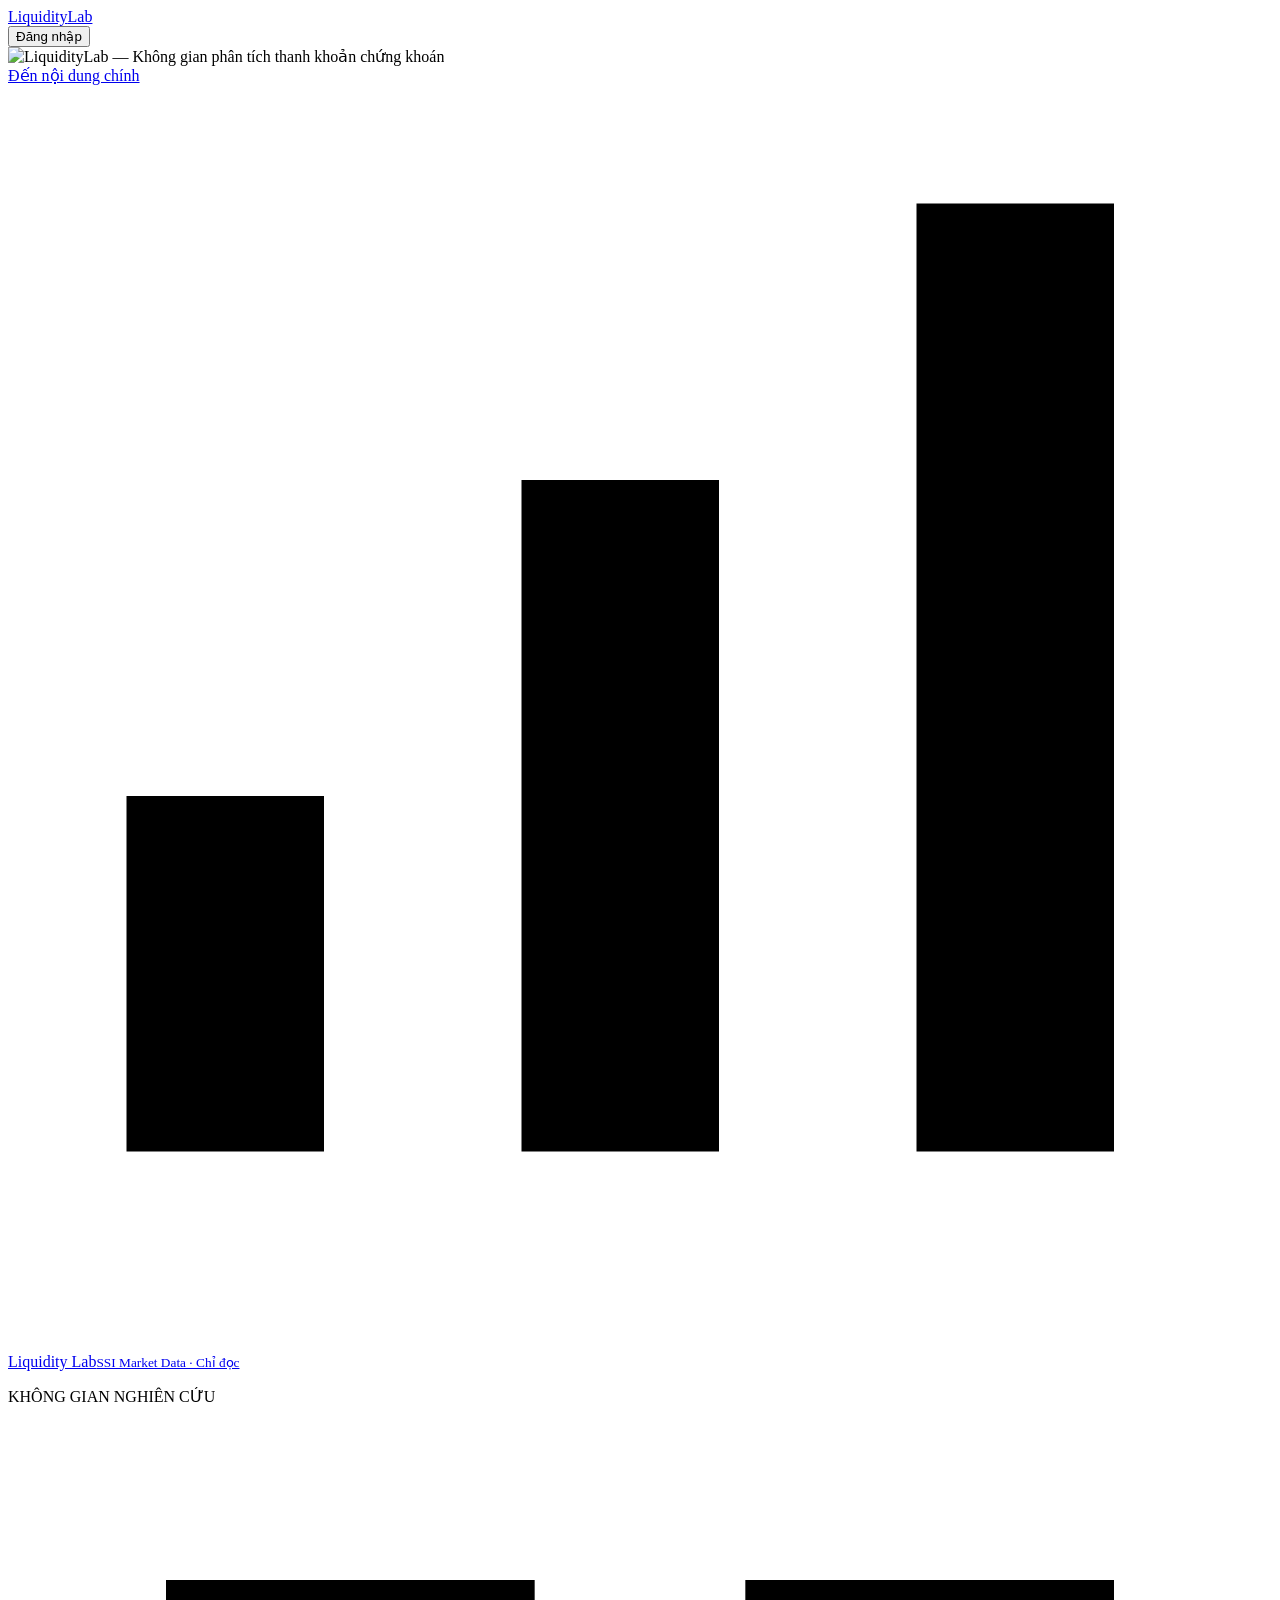
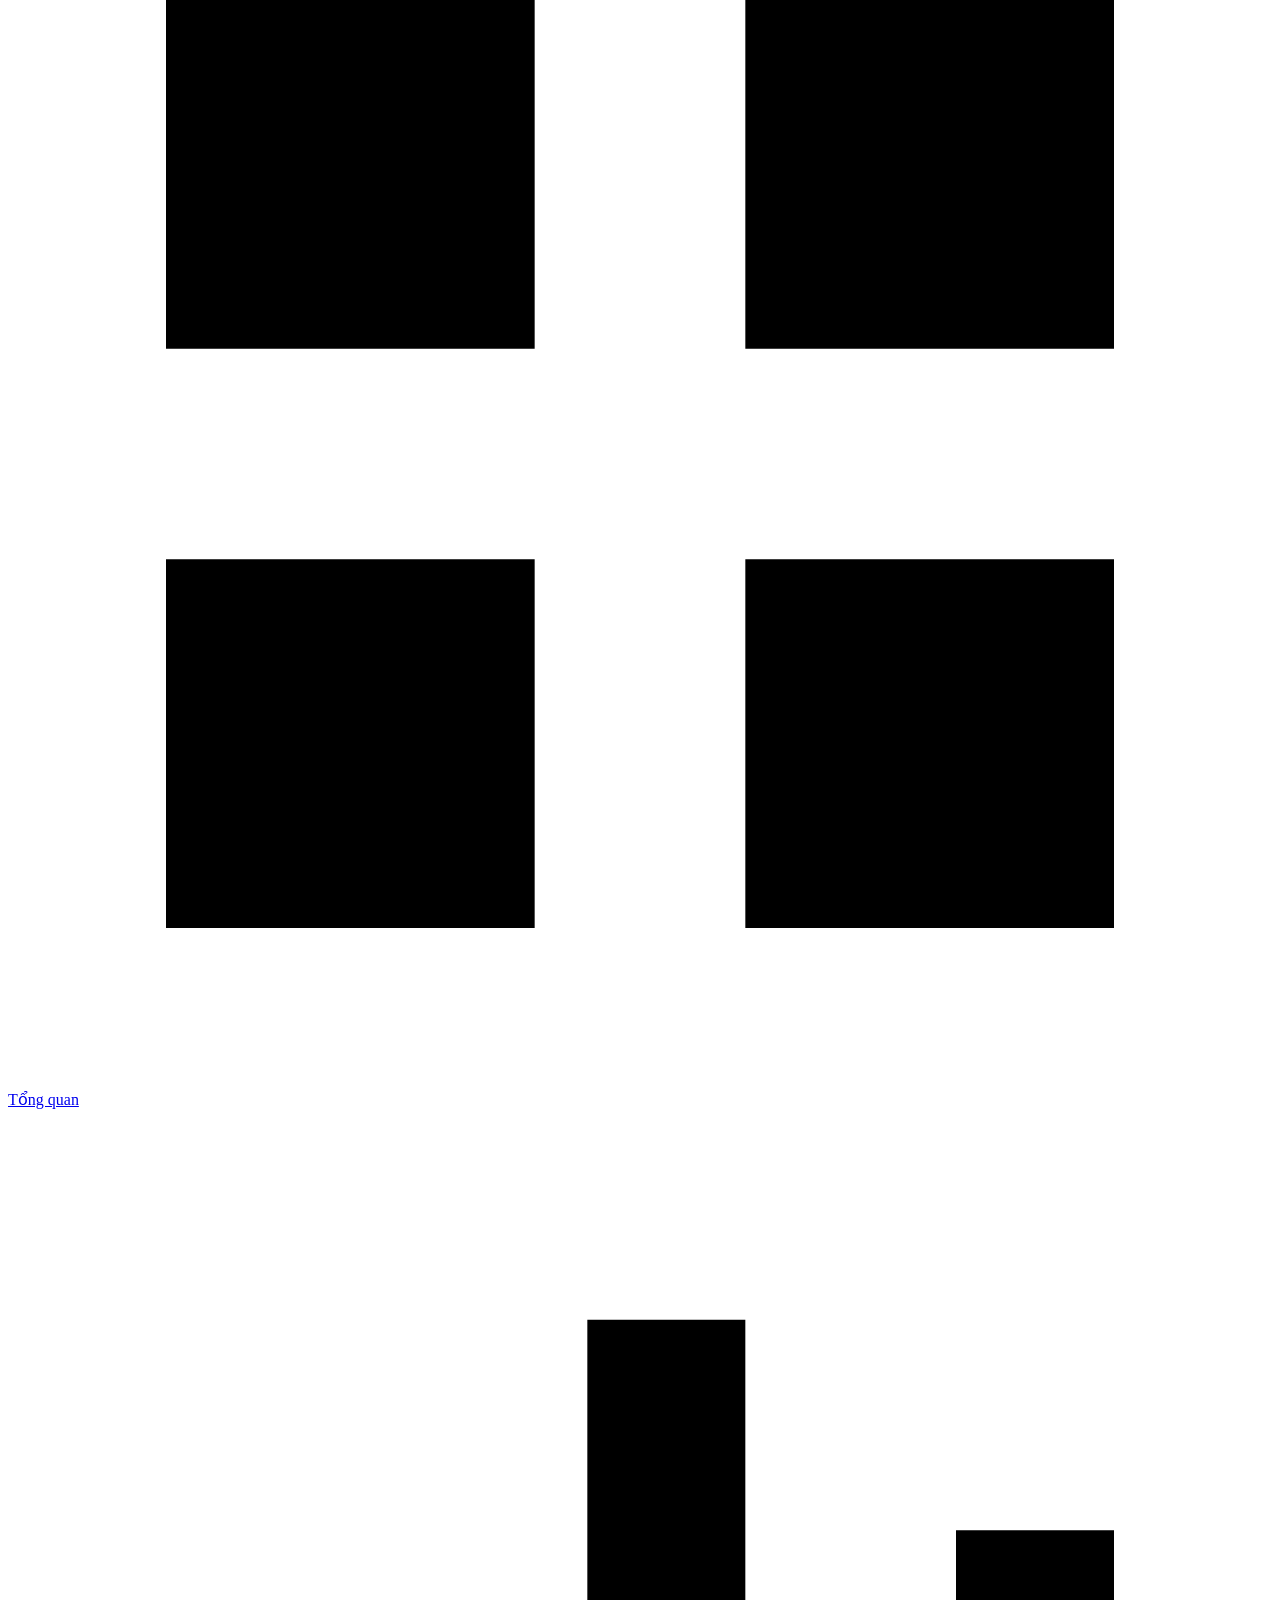
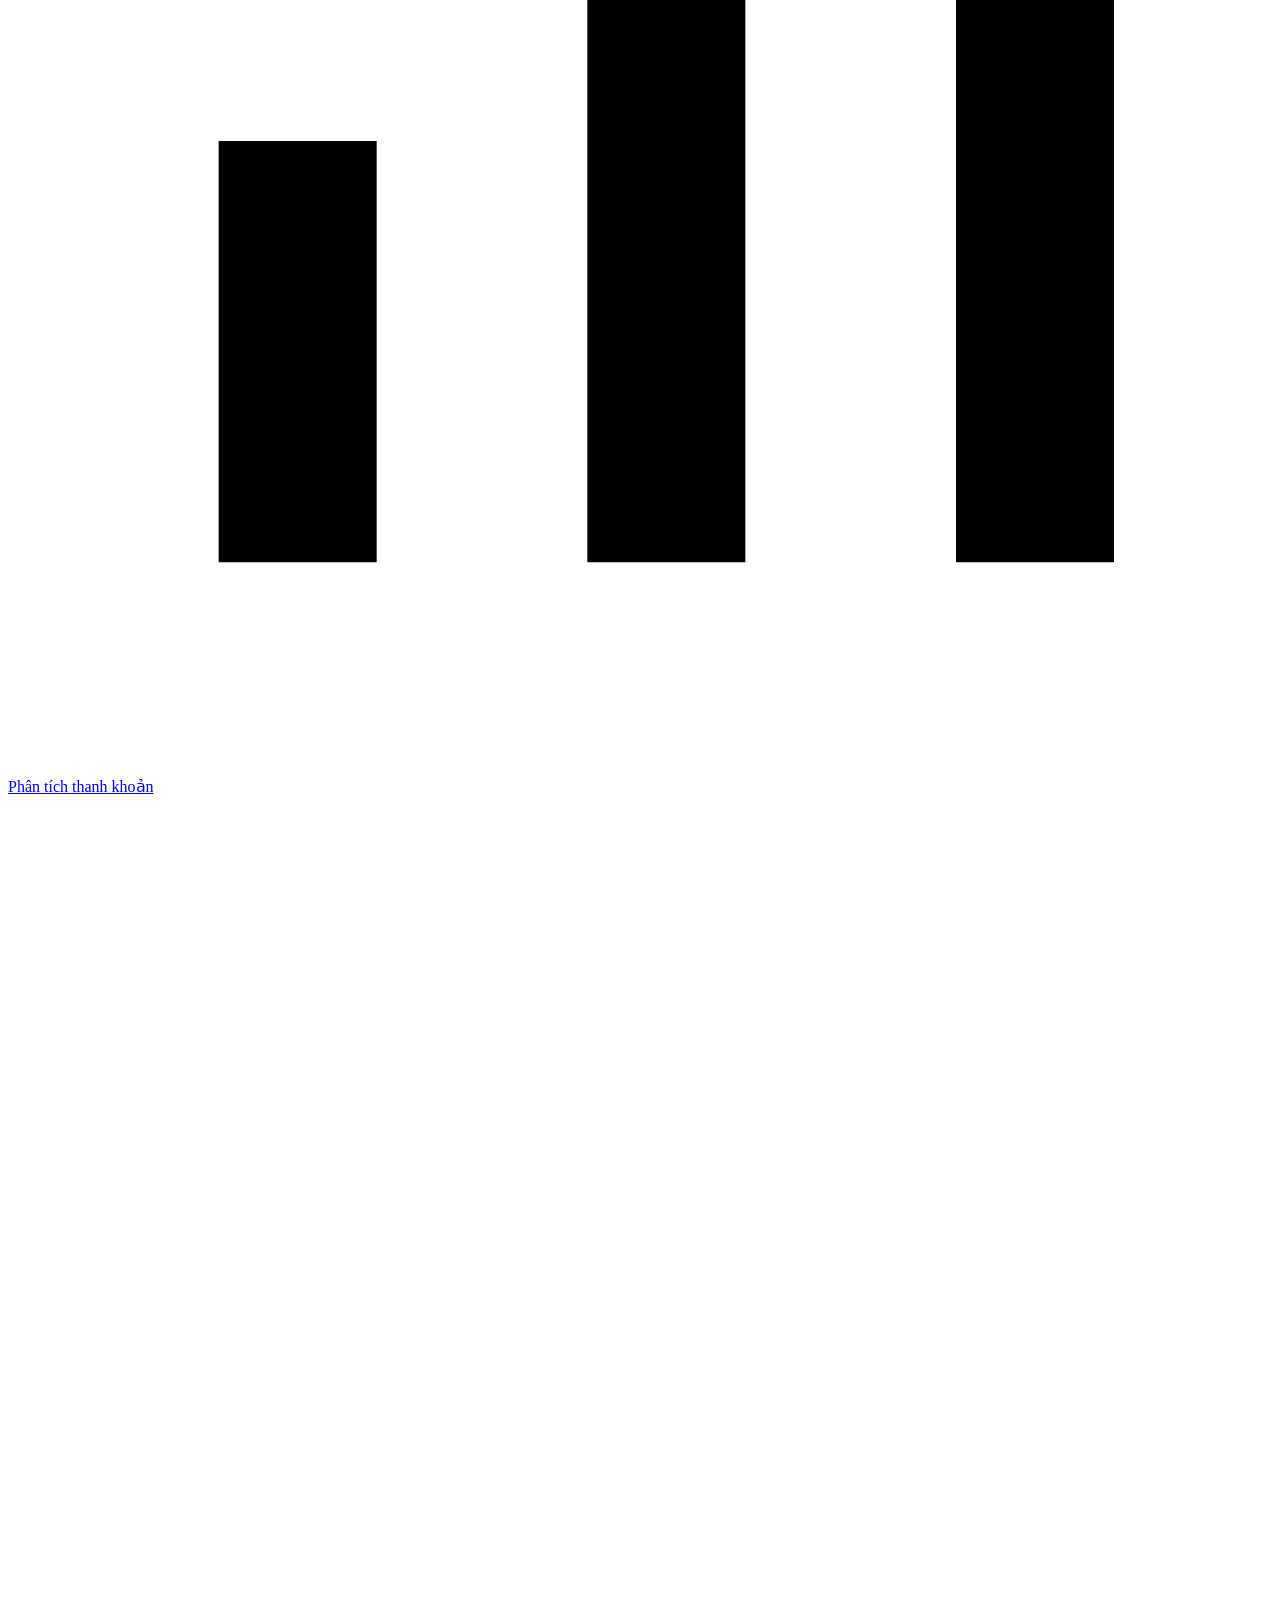
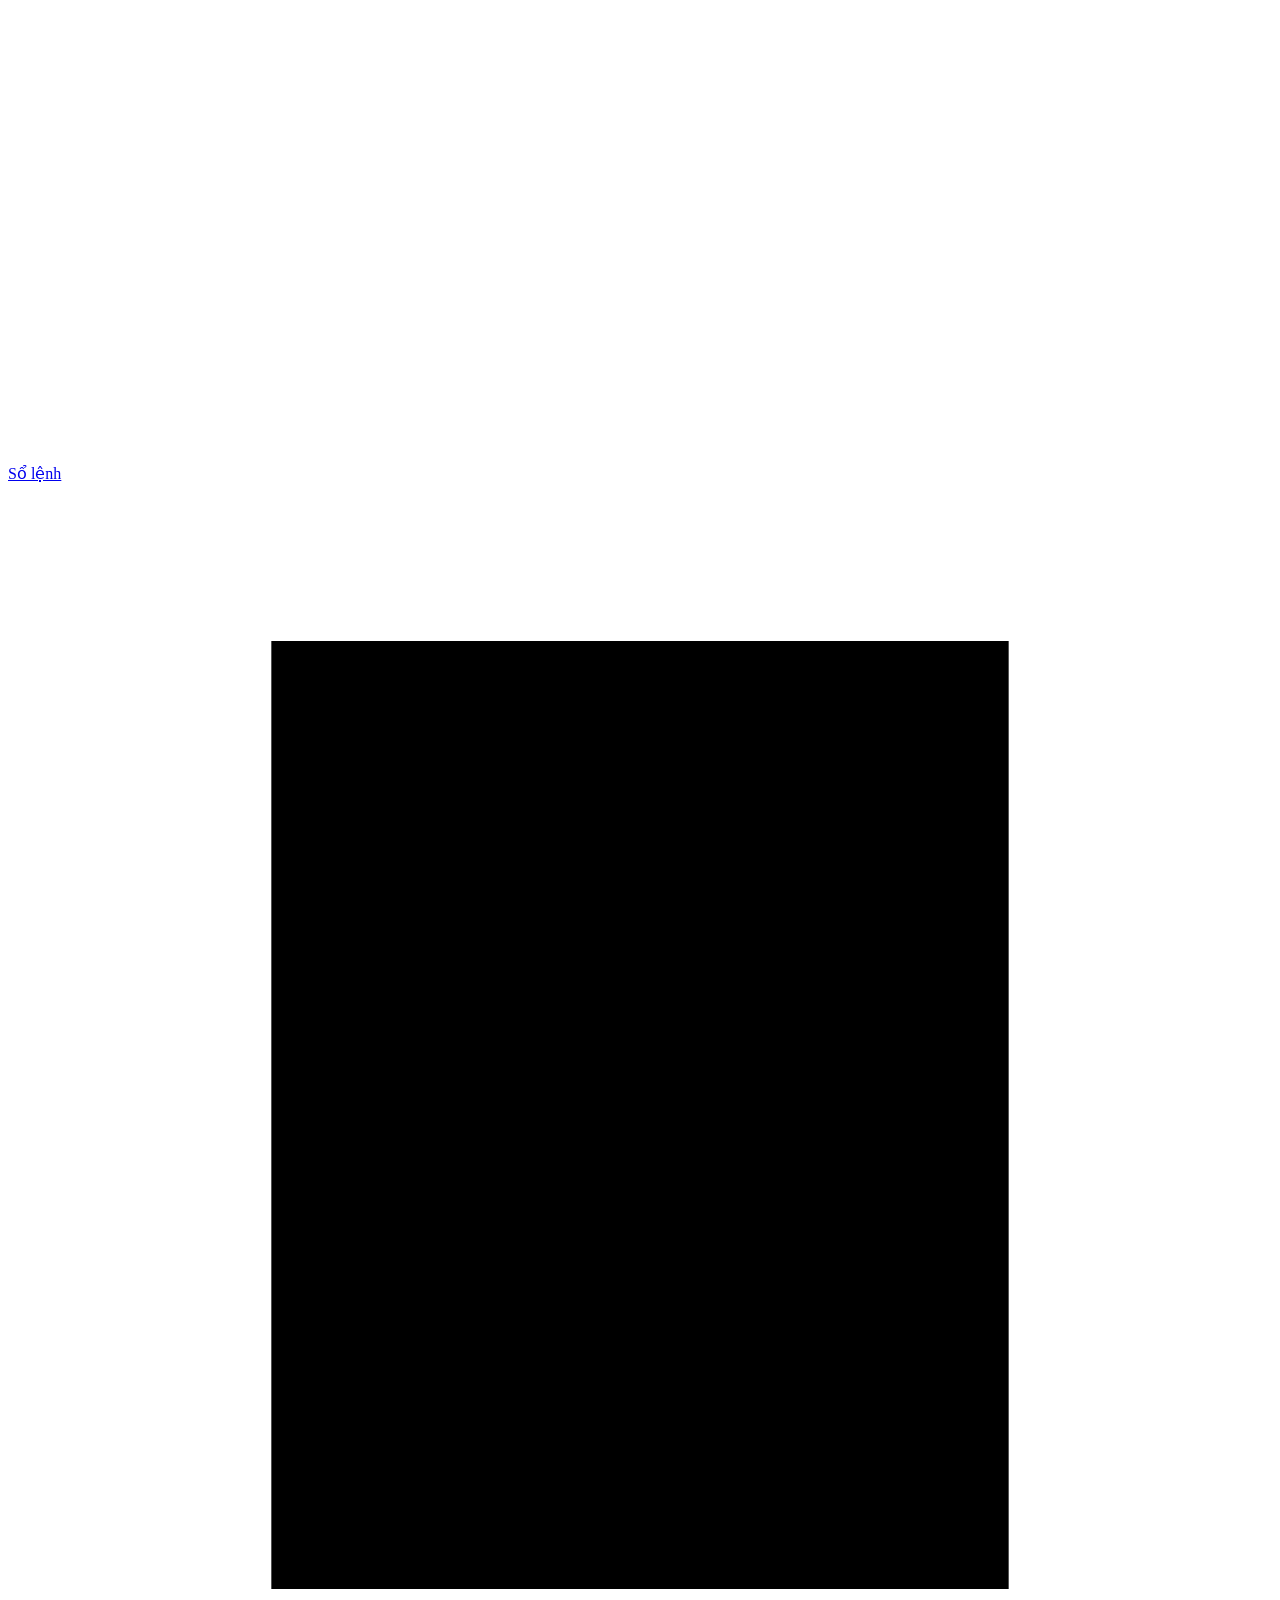
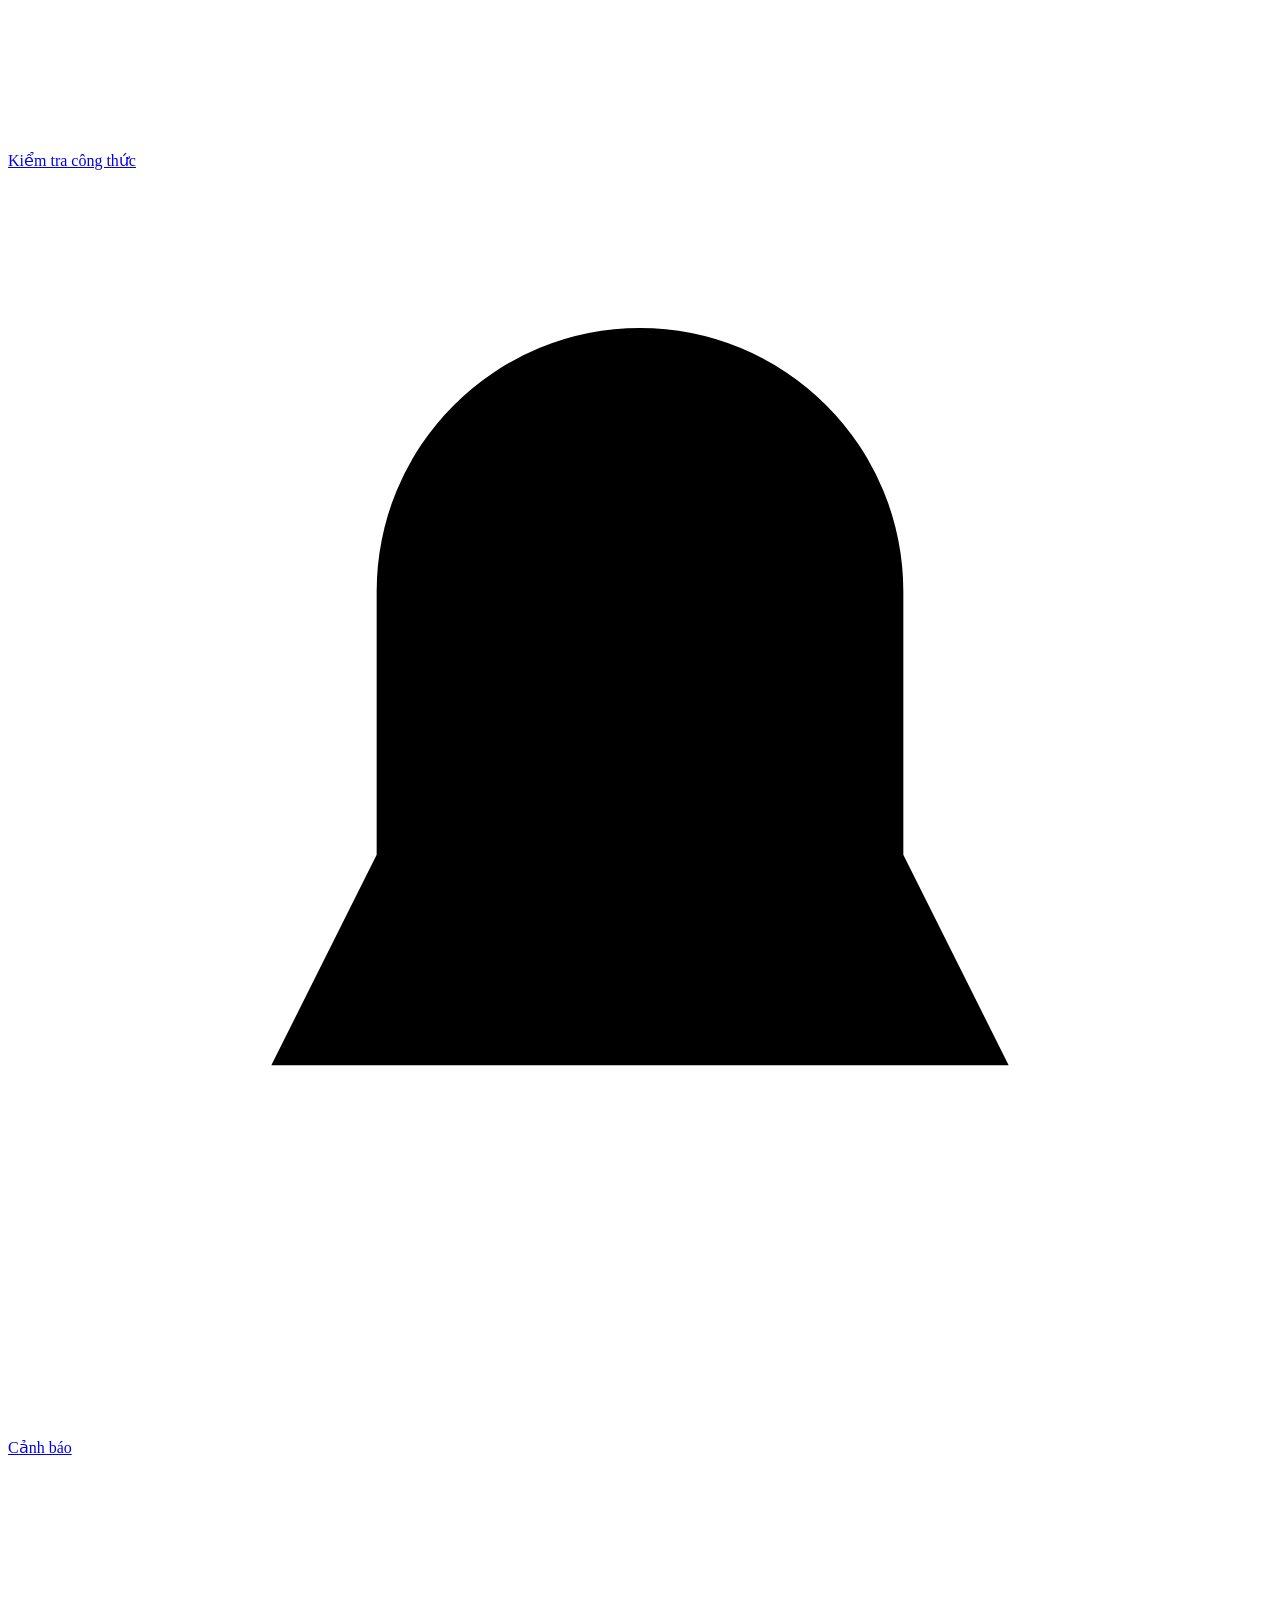
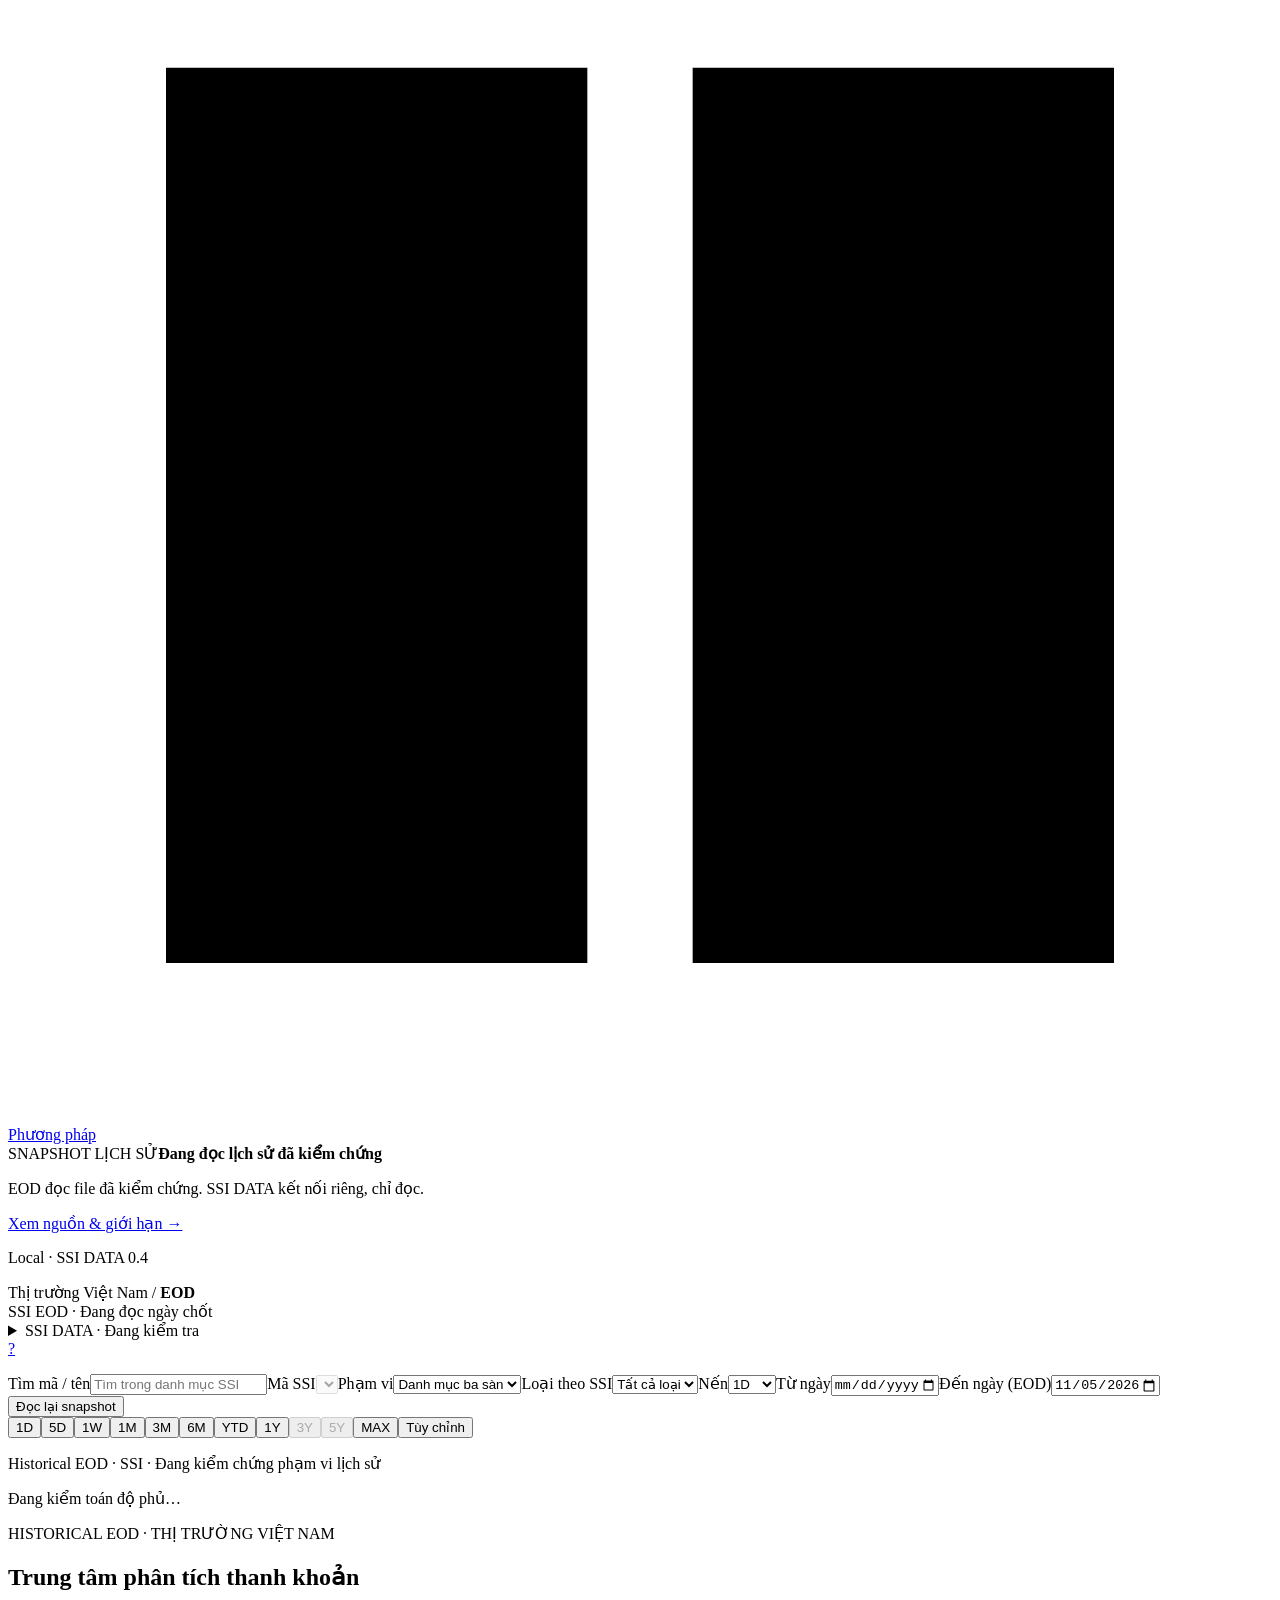
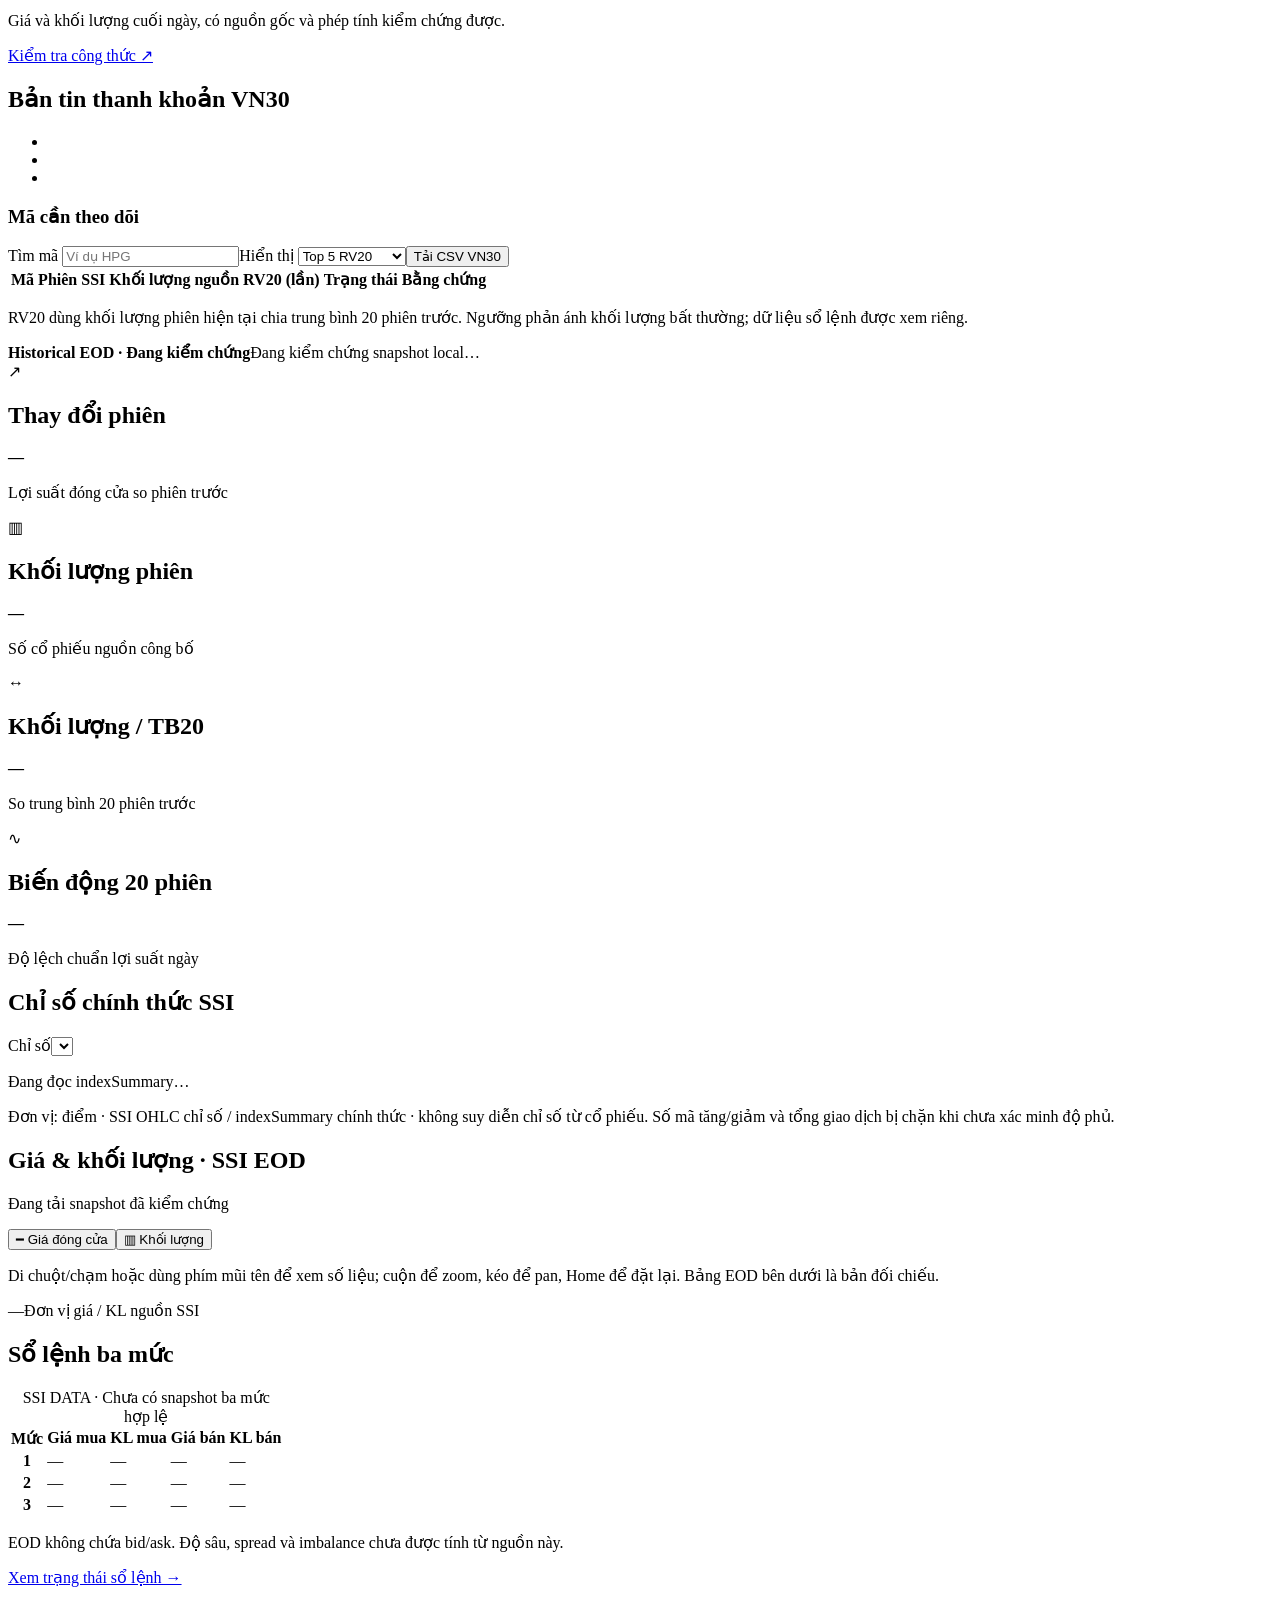
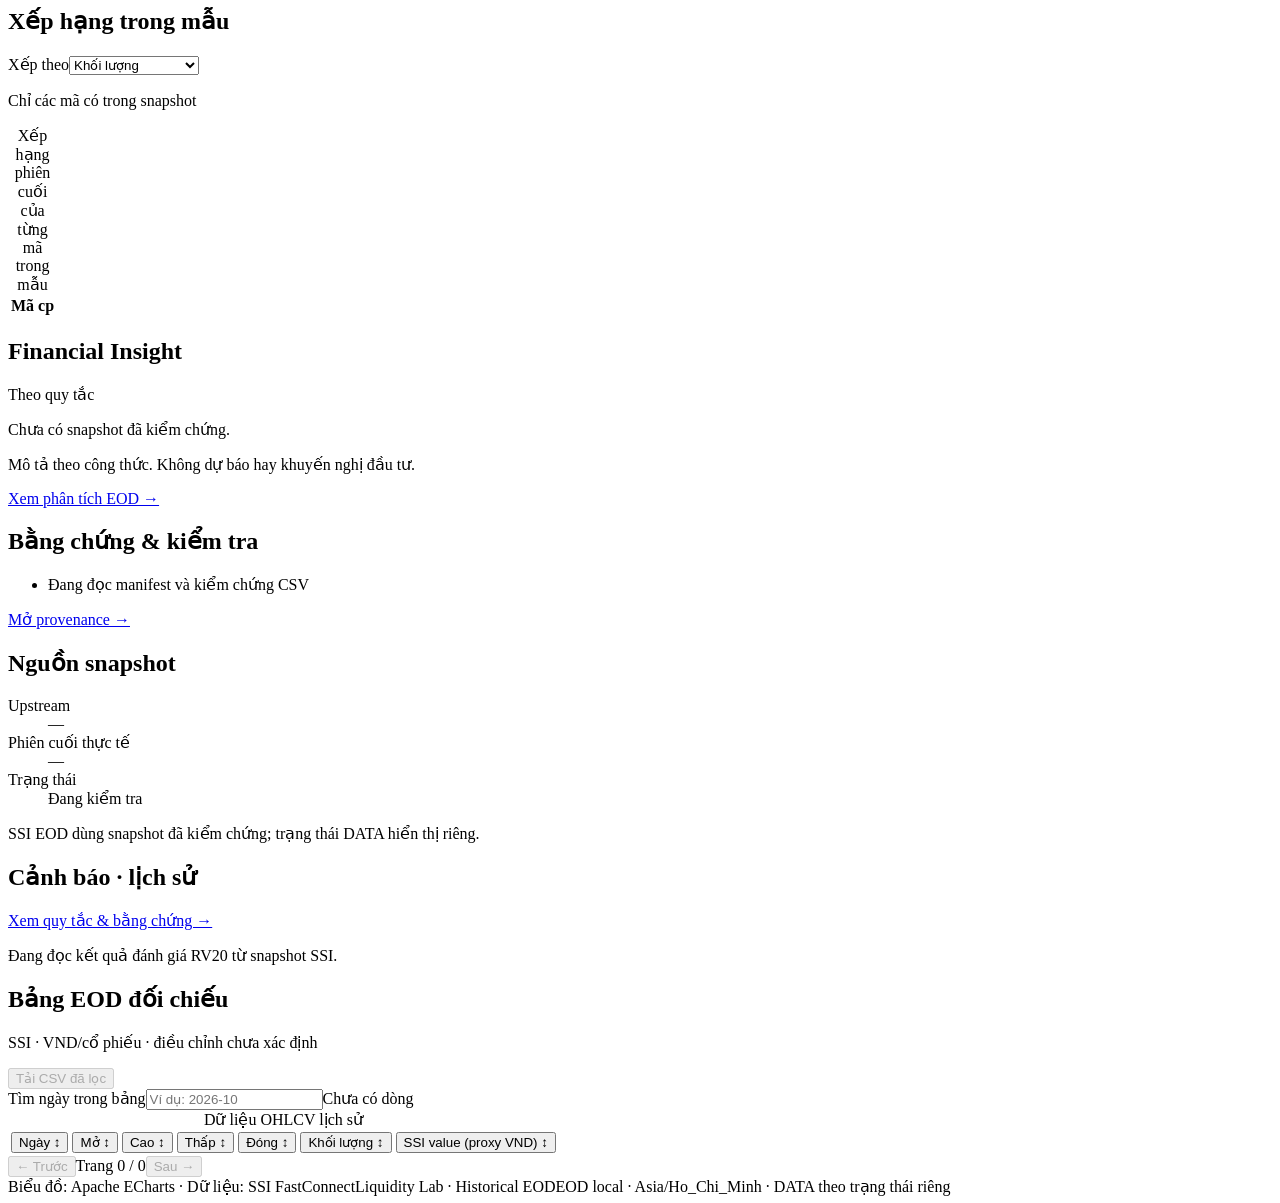
==== commit 97d7683c: "Label SSI source and keep keyboard candle inspection" ====
--- a/web/index.html
+++ b/web/index.html
@@ -90,4 +90,4 @@
 <article class="card"><h2>Công thức EOD</h2><p class="formula">rₜ = (Closeₜ / Closeₜ₋₁ − 1) × 100%</p><p class="formula">TB20ₜ = Σ Volumeₜ₋₂₀…ₜ₋₁ / 20</p><p class="formula">Relative volumeₜ = Volumeₜ / TB20ₜ</p><p>Volatility20 là độ lệch chuẩn mẫu (mẫu số n−1) của 20 lợi suất ngày, đơn vị %, không thường niên hóa. Cần 21 giá đóng cửa. Thiếu mẫu hoặc mẫu số bằng 0 sẽ hiển thị “—” cùng lý do.</p><p>Chỉ số tính trên toàn lịch sử tới mỗi ngày trước khi lọc khoảng xem, tránh làm mất cửa sổ khởi tạo. Khoảng 1/3 tháng tính theo tháng lịch, kết thúc ở phiên cuối thực tế của mã.</p></article>
 <article class="card"><h2>Sổ lệnh nhập tay</h2><p class="formula">D mua/bán = Σ (Giá × Khối lượng), VND</p><p class="formula">Spread = (Ask₁ − Bid₁) / Mid × 10.000 bps</p><p class="formula">Imbalance = (D mua − D bán) / (D mua + D bán)</p><p>Mid = (Ask₁ + Bid₁) / 2. Nhập 1–3 mức liên tiếp mỗi phía; giá mua giảm dần, giá bán tăng dần, Bid₁ &lt; Ask₁. Thời điểm nhận không được trước thời điểm nguồn, theo UTC+7.</p><p>Lệnh chờ có thể sửa hoặc hủy. Kết quả không xác nhận tính thật của đầu vào.</p></article>
 <article class="card"><h2>Giới hạn và quyền sử dụng</h2><ul><li>Danh mục HOSE/HNX/UPCOM lấy động từ SSI. Có lịch sử không đồng nghĩa có nến đúng phiên; xem Data Quality để biết N/M hiện tại.</li><li>Chính sách điều chỉnh giá SSI chưa được xác định. Không trộn với giá provider-adjusted của nguồn cũ; không dùng như dữ liệu corporate-action point-in-time.</li><li><span id="value-quality-note">Giá trị nguồn chưa được xác minh là turnover thực.</span></li><li>VNINDEX/VN30/HNXINDEX/UPCOMINDEX lấy từ OHLC chỉ số chính thức; indexSummary dùng để đối chiếu và dự phòng khi chưa có lịch sử OHLC. Quote bid/ask nhận qua DATA; chỉ báo sổ lệnh chỉ bật sau khi xác minh đầy đủ đơn vị và phiên. Không suy diễn dữ liệu thiếu trong CSV này. DATA đã được kiểm tra riêng; chưa xác nhận quote hợp lệ.</li><li>Snapshot chỉ dùng local theo quyền SSI. Không công bố key, secret hoặc token; không có quyền phân phối công khai mặc định.</li></ul><p>Đã có SSI lịch sử. WebSocket DATA kiểm tra riêng; không có database, đặt lệnh hoặc LLM. Chỉ lưu lựa chọn theme và bộ lọc trong trình duyệt; quote được lưu file local có timestamp. Bản nháp nhập tay mất khi tải lại trang.</p><p class="book-note">Công cụ nghiên cứu học thuật, không phải khuyến nghị đầu tư.</p></article>
-</div></section><footer><span>Biểu đồ giá: <a href="https://www.tradingview.com/" target="_blank" rel="noopener noreferrer">TradingView Lightweight Charts™</a> · Apache 2.0</span><span>Liquidity Lab · Historical EOD</span><span>EOD local · Asia/Ho_Chi_Minh · DATA theo trạng thái riêng</span></footer><div id="toast" role="status" aria-live="polite"></div></main></body></html>
+</div></section><footer><span>Biểu đồ: Apache ECharts · Dữ liệu: SSI FastConnect</span><span>Liquidity Lab · Historical EOD</span><span>EOD local · Asia/Ho_Chi_Minh · DATA theo trạng thái riêng</span></footer><div id="toast" role="status" aria-live="polite"></div></main></body></html>
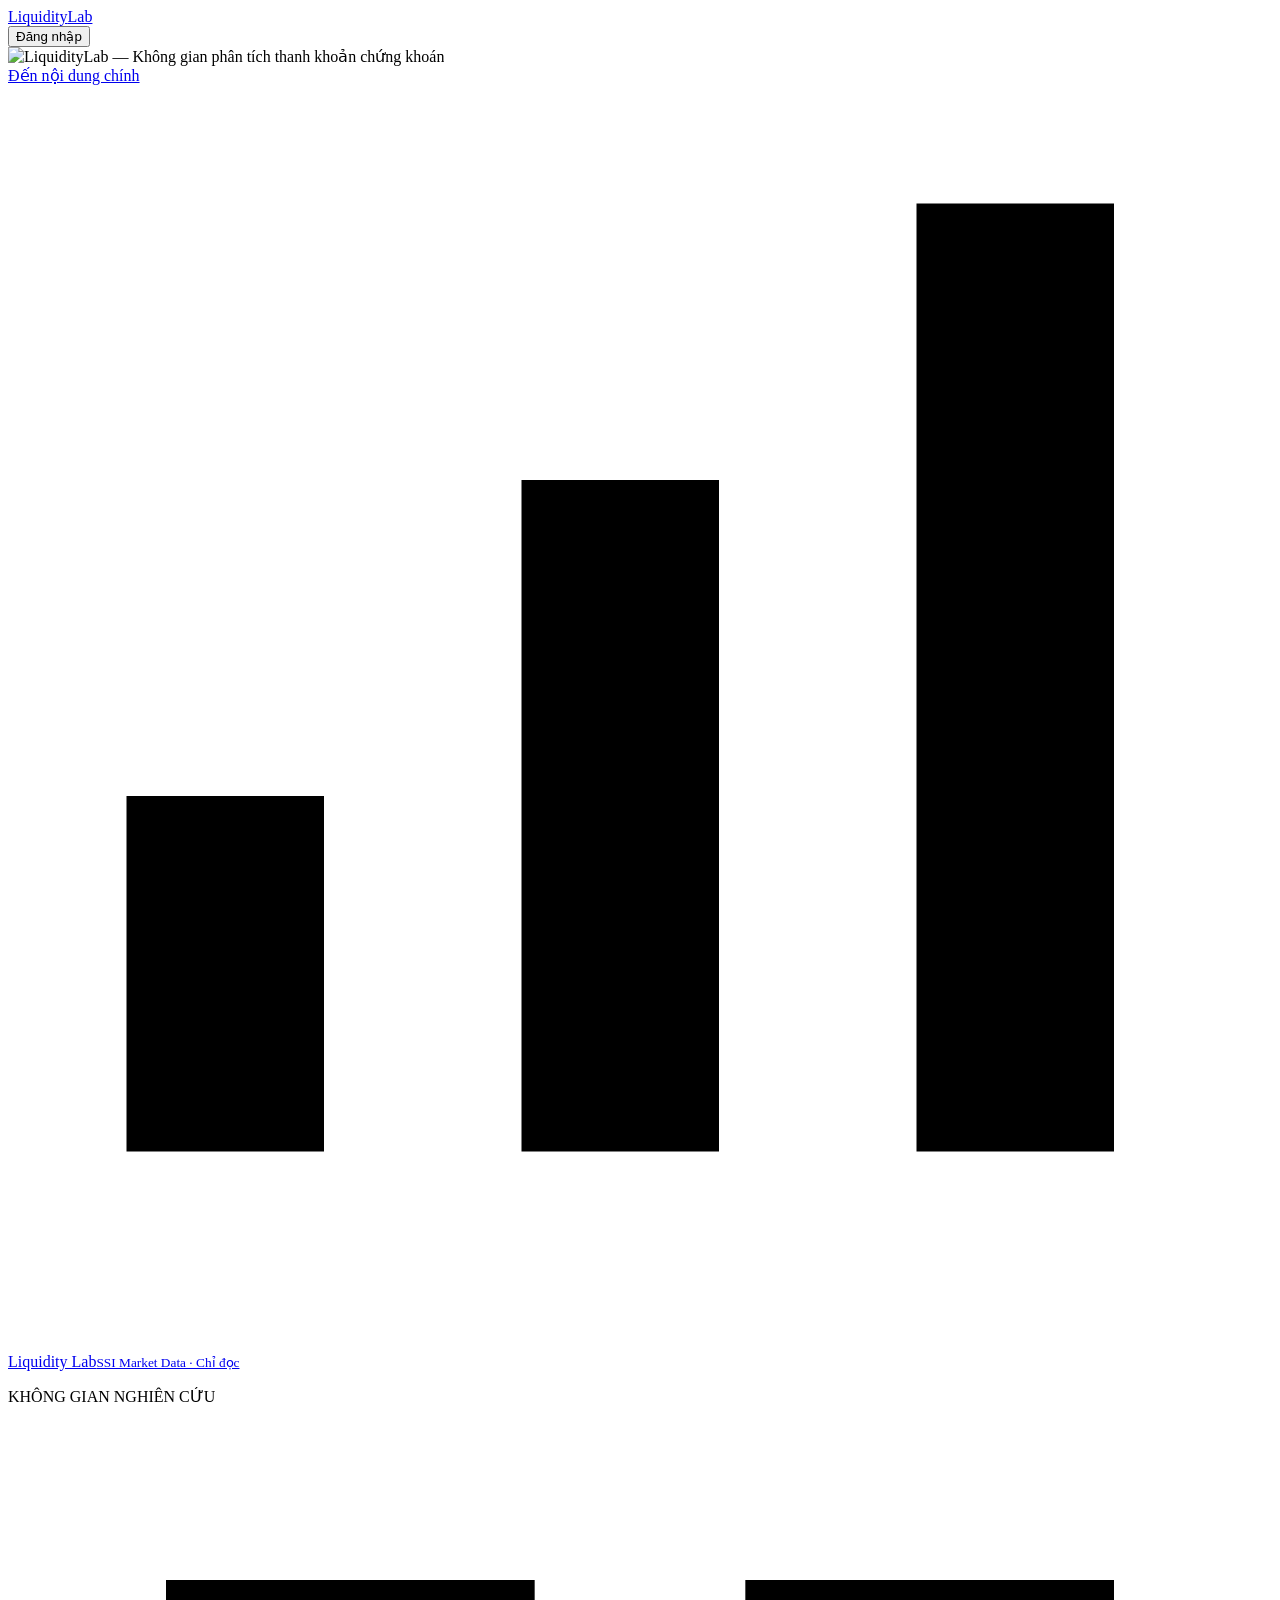
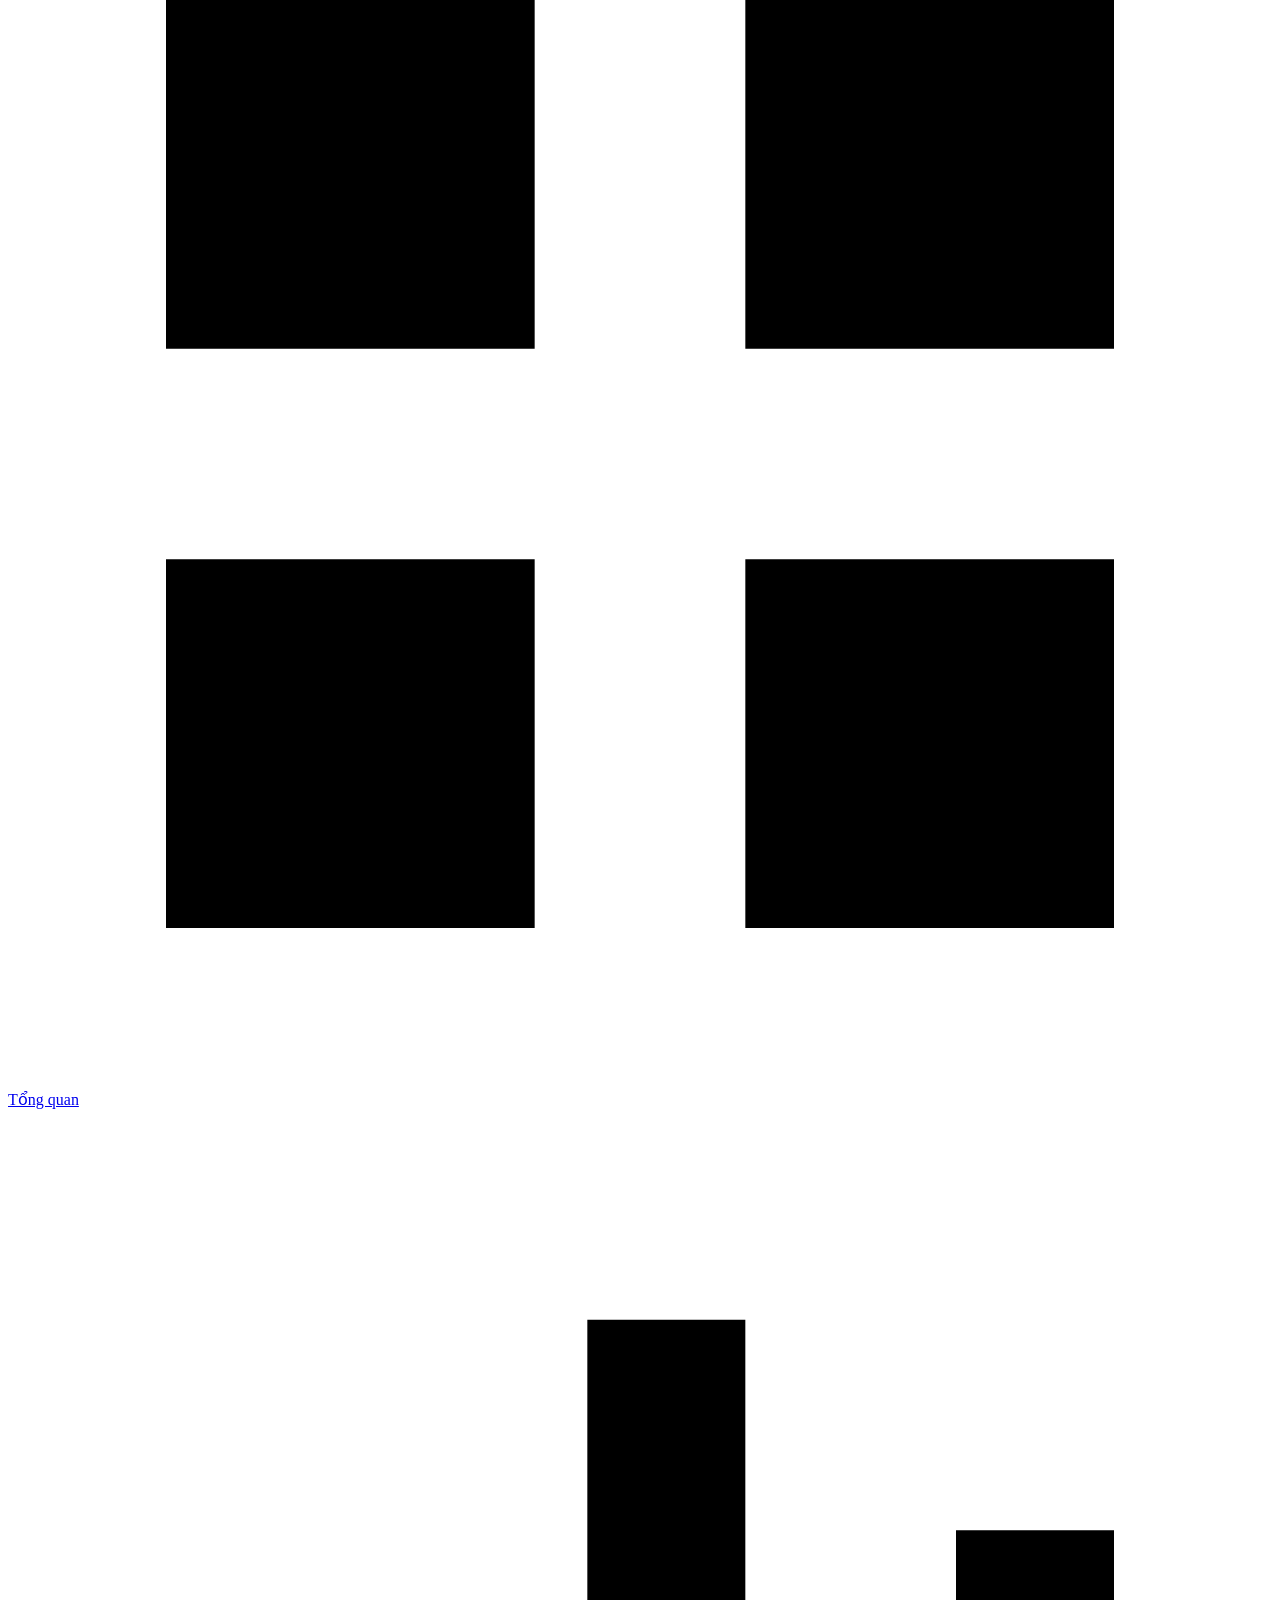
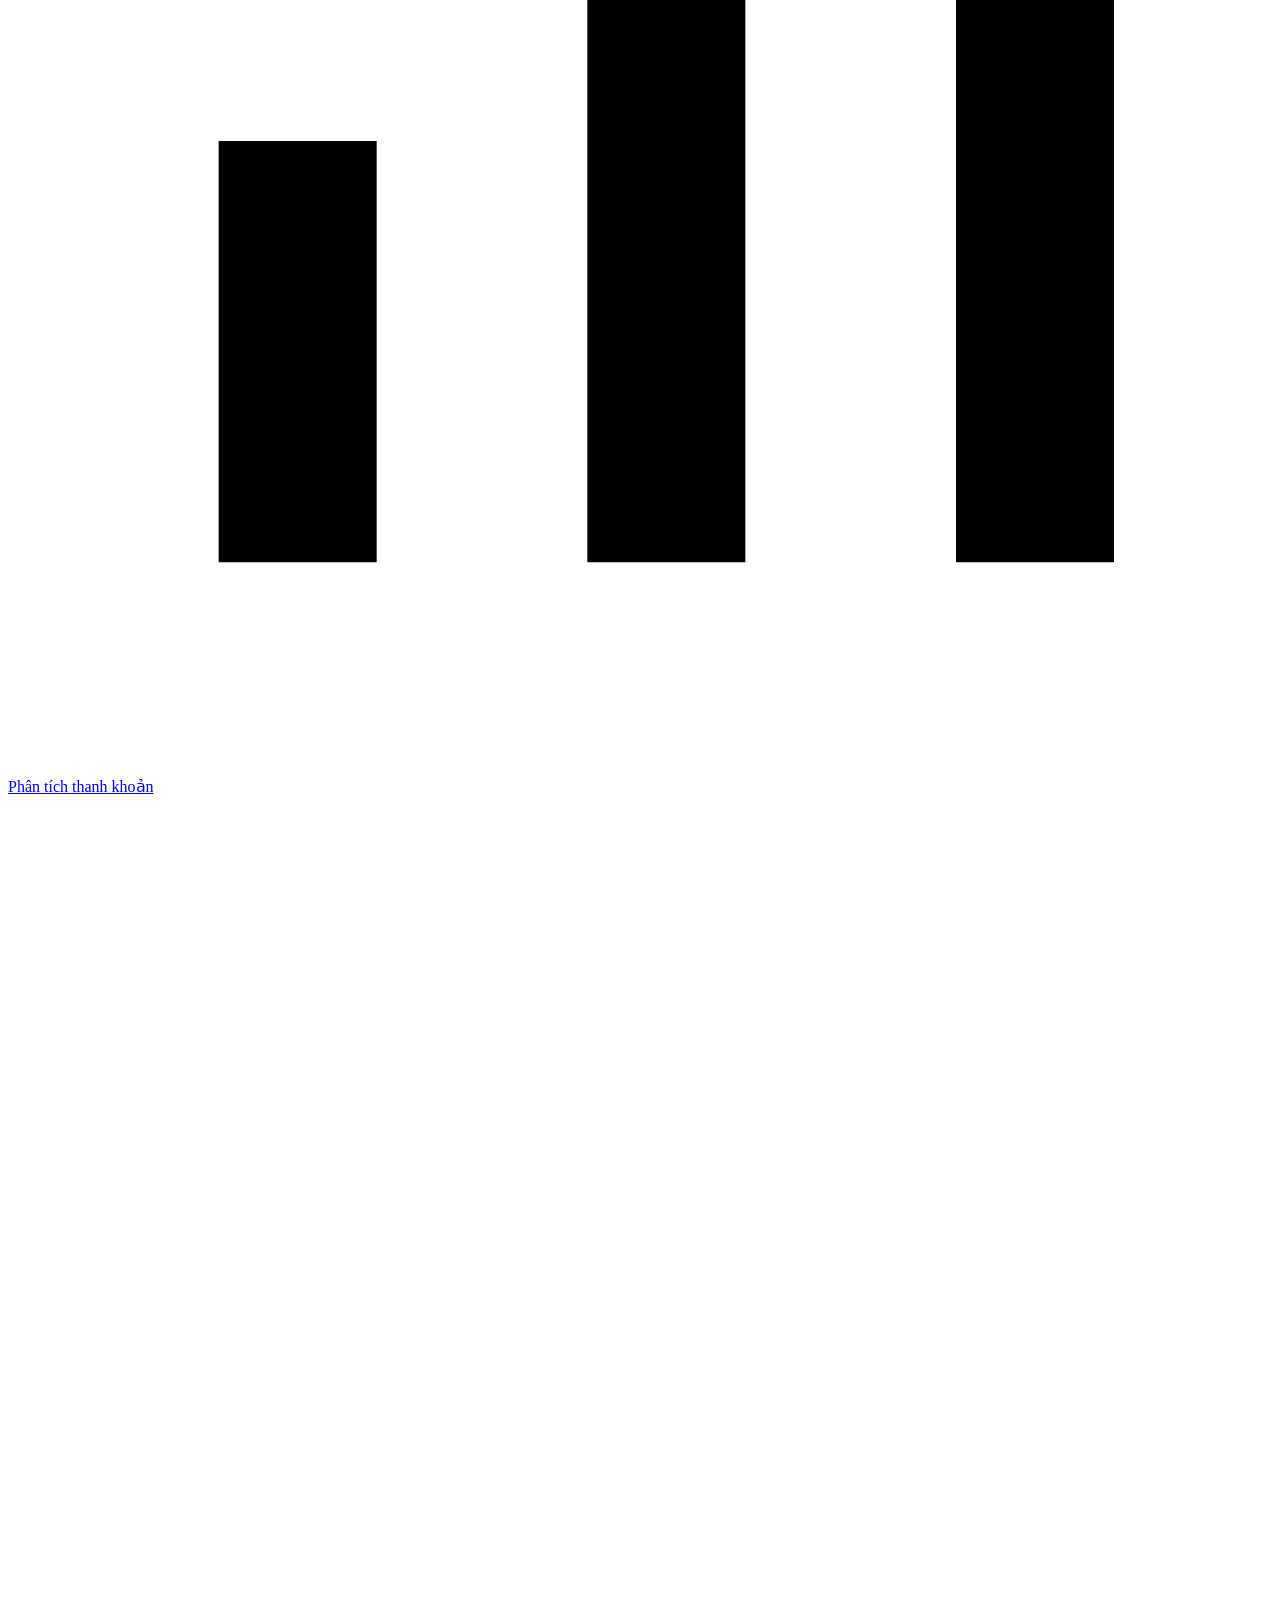
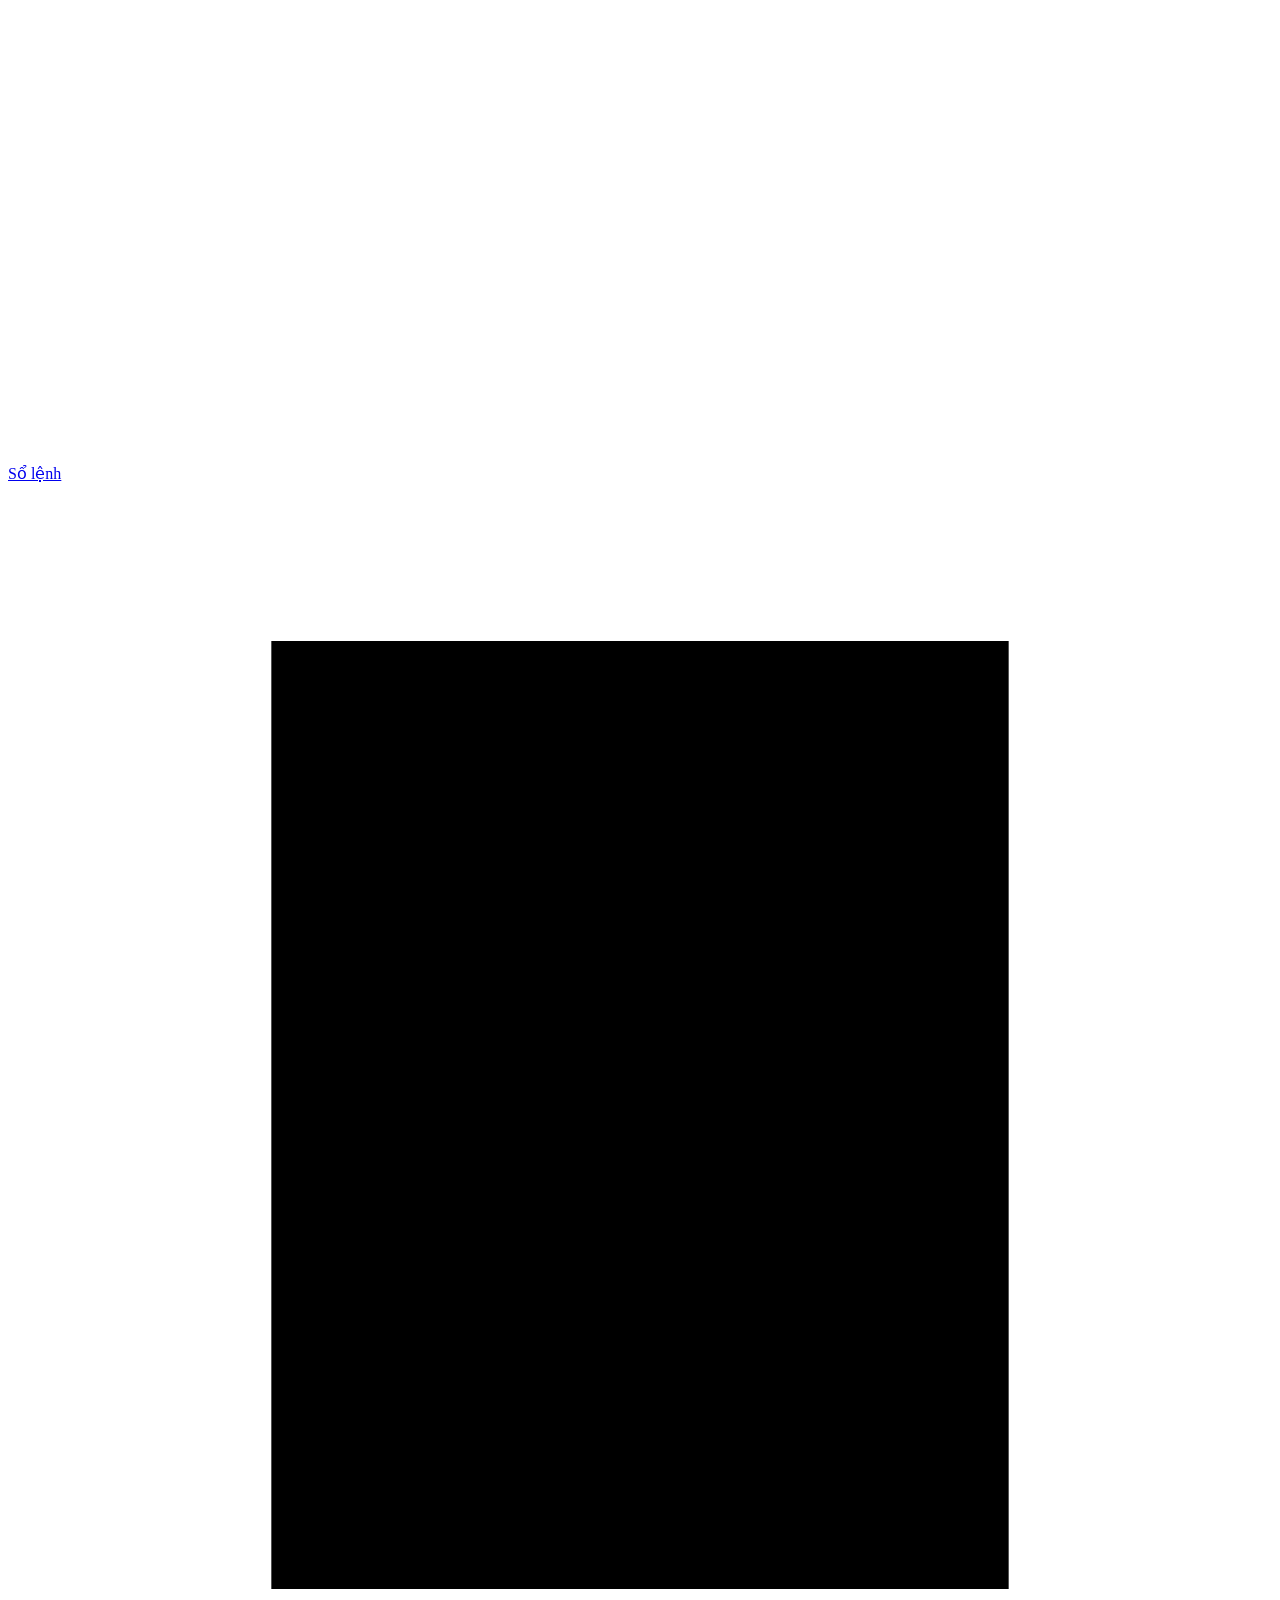
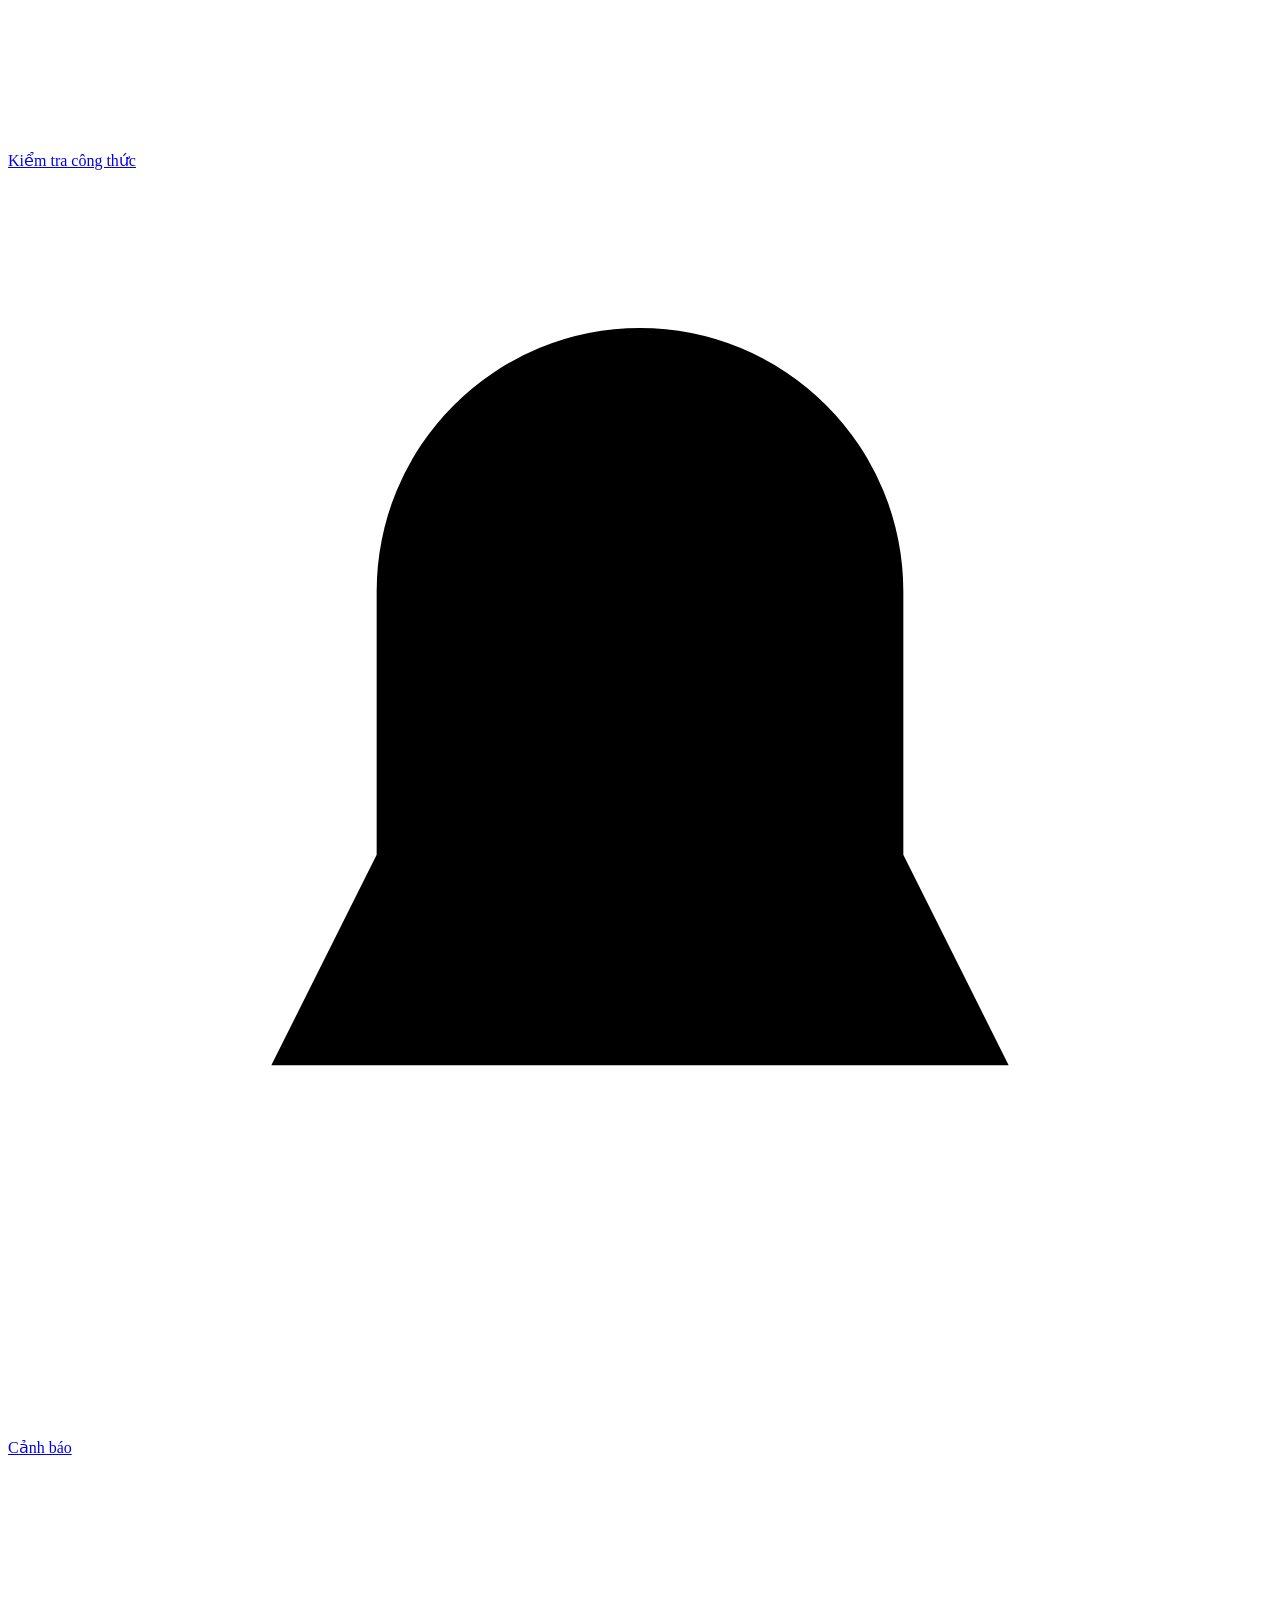
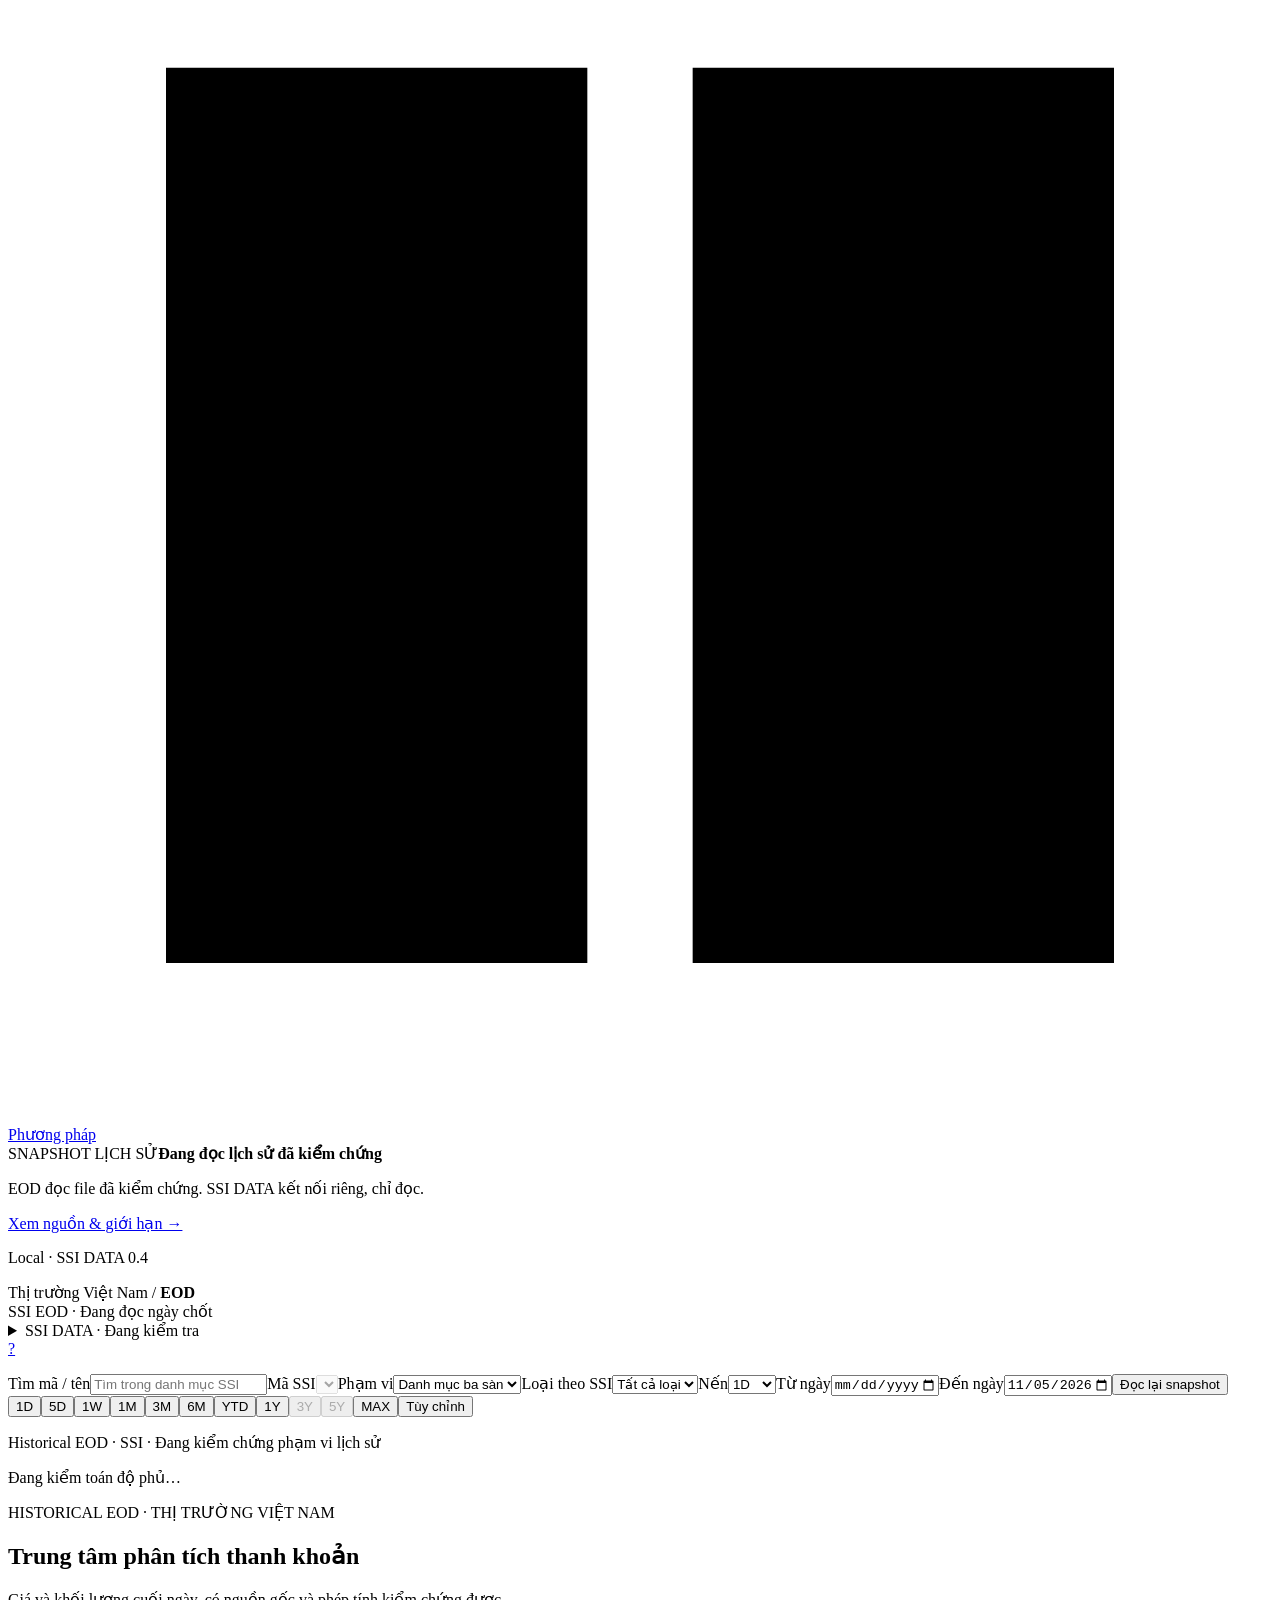
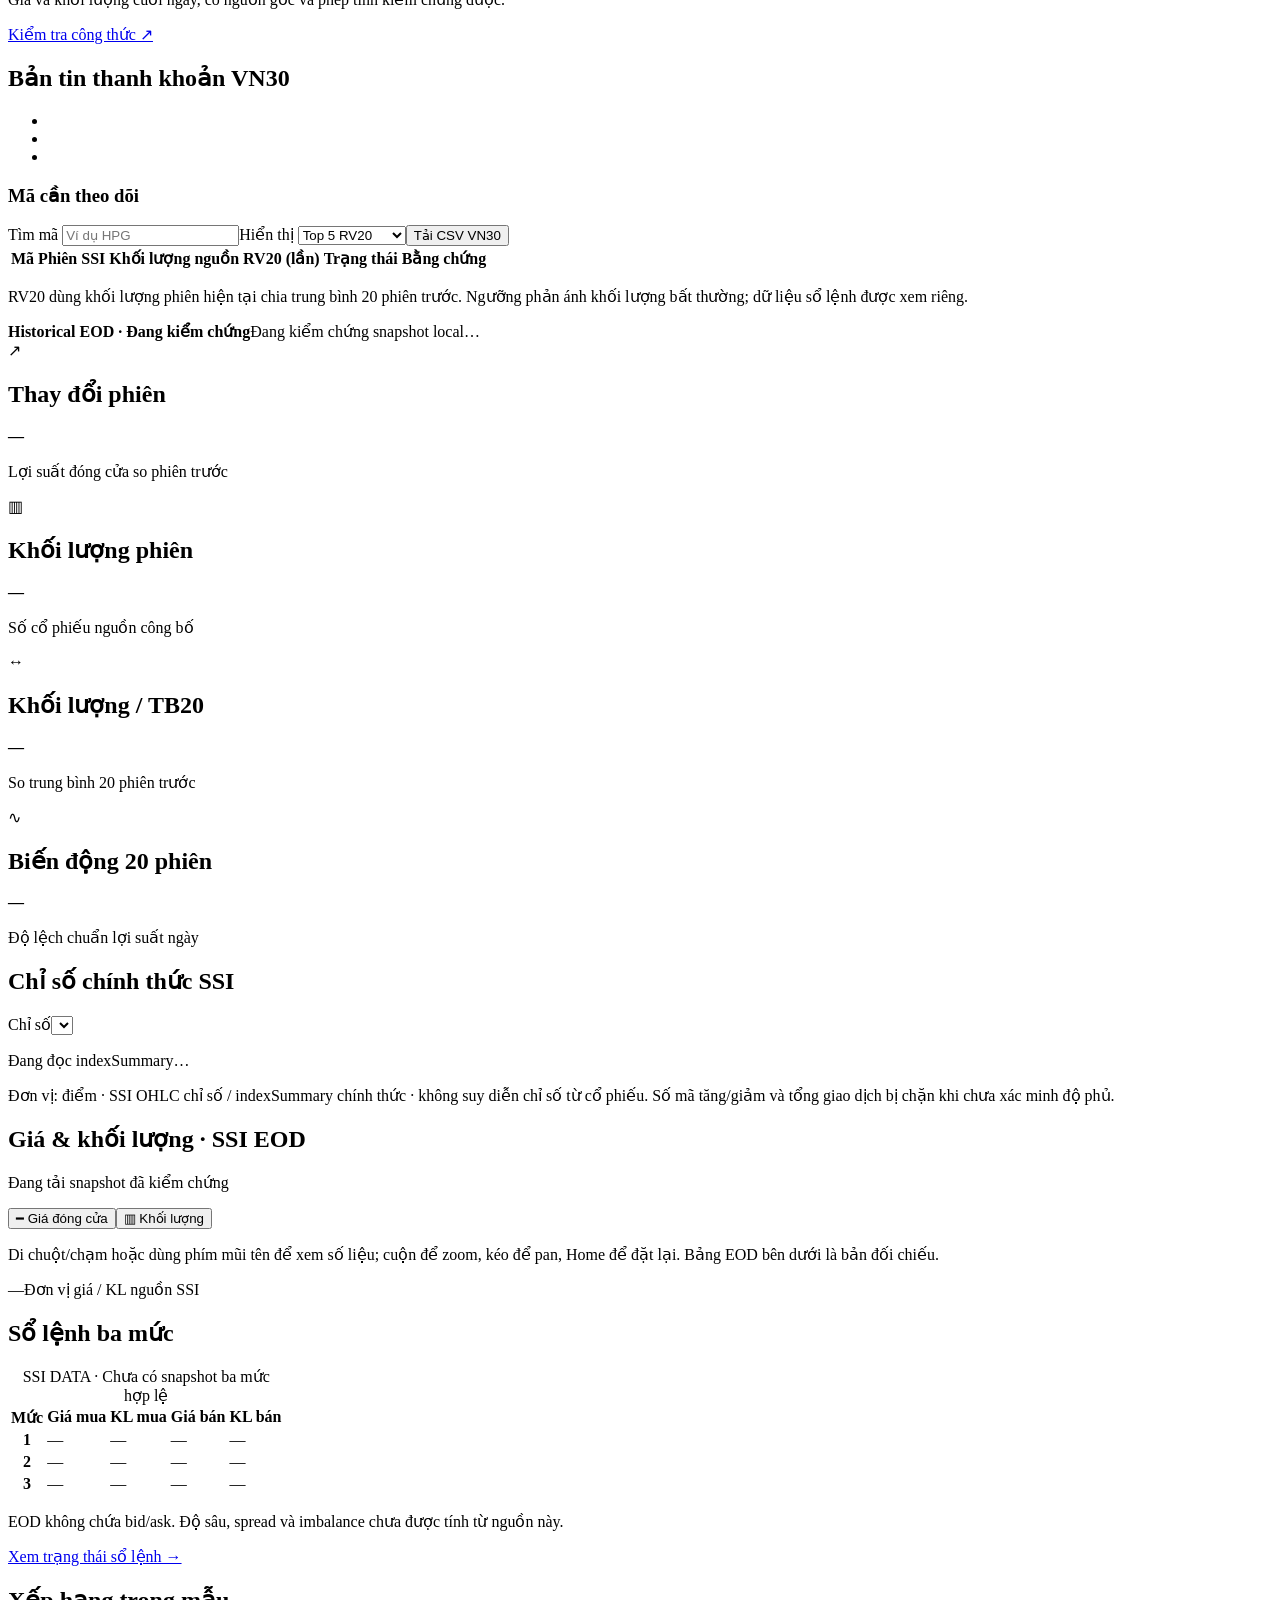
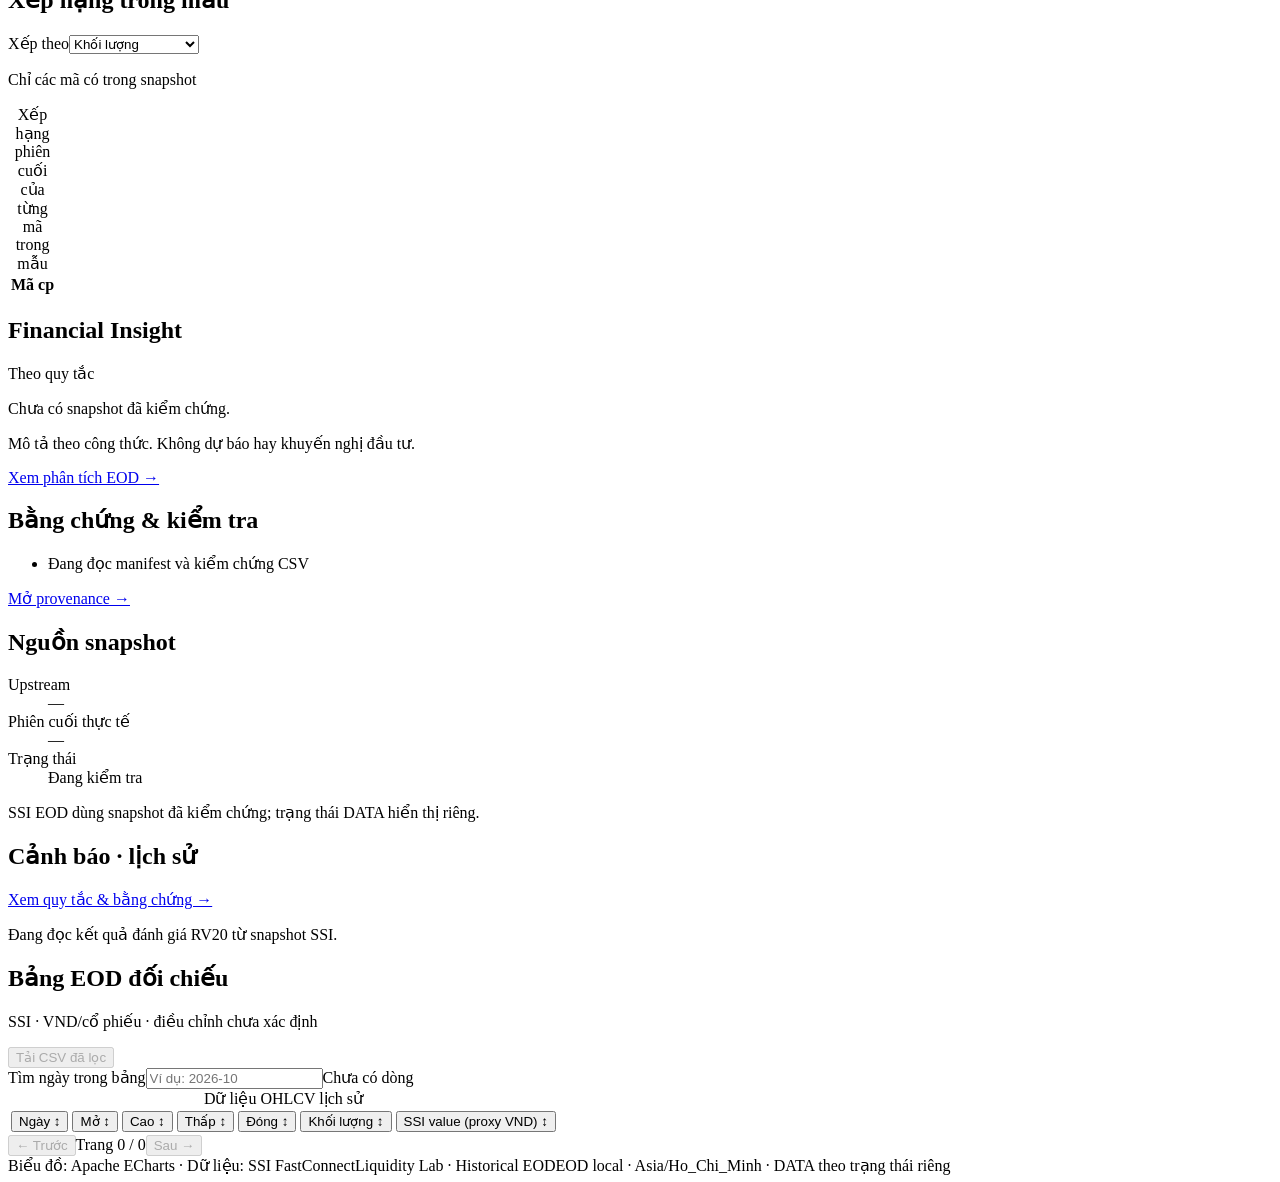
==== commit d2fcd49c: "Synchronize chart date filters and make SSI alerts actionable" ====
--- a/web/index.html
+++ b/web/index.html
@@ -20,7 +20,7 @@
 <header class="topbar"><div class="breadcrumb">Thị trường Việt Nam <span>/</span> <strong>EOD</strong></div>
 <span id="header-source-time" class="helper">SSI EOD · Đang đọc ngày chốt</span><details class="connection-details"><summary class="status-badge"><span class="status-dot"></span>SSI DATA · Đang kiểm tra</summary><div class="connection-popover"><strong>SSI REST và WebSocket tách biệt</strong><p id="ssi-connection-detail">Đang kiểm tra bằng chứng SSI. Snapshot EOD không phải realtime.</p><a href="#method">Phạm vi dữ liệu →</a></div></details><a class="help-control button secondary" href="#method" aria-label="Trợ giúp phương pháp">?</a></header>
 <p id="theme-status" class="sr-only"></p><p id="theme-announcement" class="sr-only" role="status" aria-live="polite"></p>
-<section class="global-market" aria-label="Bộ lọc thị trường toàn cục"><div class="toolbar"><label>Tìm mã / tên<input type="search" id="market-search" placeholder="Tìm trong danh mục SSI" autocomplete="off"></label><label>Mã SSI<select id="symbol-filter" disabled></select></label><label>Phạm vi<select id="market-scope"><option value="ALL">Danh mục ba sàn</option><option>HOSE</option><option>HNX</option><option>UPCOM</option></select></label><label>Loại theo SSI<select id="market-type"><option value="ALL">Tất cả loại</option></select></label><label id="market-period-label" hidden>Giai đoạn<select id="market-period"><option value="recent">2022–nay</option><option value="vn30">Tất cả - VN30</option></select></label><label>Nến<select id="market-resolution"><option>1D</option><option>1W</option><option>1M</option><option disabled title="Chưa thu thập nến nội ngày SSI">1m</option><option disabled title="Chưa thu thập nến nội ngày SSI">3m</option><option disabled title="Chưa thu thập nến nội ngày SSI">5m</option><option disabled title="Chưa thu thập nến nội ngày SSI">15m</option><option disabled title="Chưa thu thập nến nội ngày SSI">1H</option></select></label><label>Từ ngày<input type="date" id="market-from" max="2026-11-05"></label><label>Đến ngày (EOD)<input type="date" id="market-to" max="2026-11-05" value="2026-11-05"></label><button id="refresh" class="button secondary" type="button">Đọc lại snapshot</button></div><div class="pills"><button type="button" data-range="1D" aria-pressed="false">1D</button><button type="button" data-range="5D" aria-pressed="false">5D</button><button type="button" data-range="1W" aria-pressed="false">1W</button><button type="button" data-range="1M" aria-pressed="true">1M</button><button type="button" data-range="3M" aria-pressed="false">3M</button><button type="button" data-range="6M" aria-pressed="false">6M</button><button type="button" data-range="YTD" aria-pressed="false">YTD</button><button type="button" data-range="1Y" aria-pressed="false">1Y</button><button type="button" data-range="3Y" aria-pressed="false" disabled title="Đang kiểm chứng lịch sử trước khi mở khoảng dài">3Y</button><button type="button" data-range="5Y" aria-pressed="false" disabled title="Đang kiểm chứng lịch sử trước khi mở khoảng dài">5Y</button><button type="button" data-range="MAX" aria-pressed="false">MAX</button><button type="button" data-range="CUSTOM" aria-pressed="false">Tùy chỉnh</button></div><p id="global-source" class="helper">Historical EOD · SSI · Đang kiểm chứng phạm vi lịch sử</p><p id="global-context" class="helper"></p><p id="universe-note" class="helper"></p><p id="coverage-badge" class="tag" role="status">Đang kiểm toán độ phủ…</p></section>
+<section class="global-market" aria-label="Bộ lọc thị trường toàn cục"><div class="toolbar"><label>Tìm mã / tên<input type="search" id="market-search" placeholder="Tìm trong danh mục SSI" autocomplete="off"></label><label>Mã SSI<select id="symbol-filter" disabled></select></label><label>Phạm vi<select id="market-scope"><option value="ALL">Danh mục ba sàn</option><option>HOSE</option><option>HNX</option><option>UPCOM</option></select></label><label>Loại theo SSI<select id="market-type"><option value="ALL">Tất cả loại</option></select></label><label id="market-period-label" hidden>Giai đoạn<select id="market-period"><option value="recent">2022–nay</option><option value="vn30">Tất cả - VN30</option></select></label><label>Nến<select id="market-resolution"><option>1D</option><option>1W</option><option>1M</option><option disabled title="Chưa thu thập nến nội ngày SSI">1m</option><option disabled title="Chưa thu thập nến nội ngày SSI">3m</option><option disabled title="Chưa thu thập nến nội ngày SSI">5m</option><option disabled title="Chưa thu thập nến nội ngày SSI">15m</option><option disabled title="Chưa thu thập nến nội ngày SSI">1H</option></select></label><label>Từ ngày<input type="date" id="market-from" max="2026-11-05"></label><label>Đến ngày<input type="date" id="market-to" max="2026-11-05" value="2026-11-05"></label><button id="refresh" class="button secondary" type="button">Đọc lại snapshot</button></div><div class="pills"><button type="button" data-range="1D" aria-pressed="false">1D</button><button type="button" data-range="5D" aria-pressed="false">5D</button><button type="button" data-range="1W" aria-pressed="false">1W</button><button type="button" data-range="1M" aria-pressed="true">1M</button><button type="button" data-range="3M" aria-pressed="false">3M</button><button type="button" data-range="6M" aria-pressed="false">6M</button><button type="button" data-range="YTD" aria-pressed="false">YTD</button><button type="button" data-range="1Y" aria-pressed="false">1Y</button><button type="button" data-range="3Y" aria-pressed="false" disabled title="Đang kiểm chứng lịch sử trước khi mở khoảng dài">3Y</button><button type="button" data-range="5Y" aria-pressed="false" disabled title="Đang kiểm chứng lịch sử trước khi mở khoảng dài">5Y</button><button type="button" data-range="MAX" aria-pressed="false">MAX</button><button type="button" data-range="CUSTOM" aria-pressed="false">Tùy chỉnh</button></div><p id="global-source" class="helper">Historical EOD · SSI · Đang kiểm chứng phạm vi lịch sử</p><p id="global-context" class="helper"></p><p id="universe-note" class="helper"></p><p id="coverage-badge" class="tag" role="status">Đang kiểm toán độ phủ…</p></section>
 <section id="monitor" class="page" aria-labelledby="monitor-title">
 <div class="page-heading hero"><div><p class="eyebrow">HISTORICAL EOD · THỊ TRƯỜNG VIỆT NAM</p><h1 id="monitor-title">Trung tâm phân tích thanh khoản</h1><p>Giá và khối lượng cuối ngày, có nguồn gốc và phép tính kiểm chứng được.</p></div><a class="button primary" href="#calculator">Kiểm tra công thức ↗</a></div><section id="vn30-review" class="card" aria-labelledby="review-heading">
 <h2 id="review-heading">Bản tin thanh khoản VN30</h2>
@@ -51,7 +51,7 @@
 </div>
 <article class="card overview-alert"><div class="card-heading"><h2>Cảnh báo · lịch sử</h2><a class="text-link" href="#alerts">Xem quy tắc & bằng chứng →</a></div><p id="overview-alert-state">Đang đọc kết quả đánh giá RV20 từ snapshot SSI.</p></article><article class="card history-table-card"><div class="card-heading"><div><h2>Bảng EOD đối chiếu</h2><p id="table-caption">SSI · VND/cổ phiếu · điều chỉnh chưa xác định</p></div><button id="export-eod" type="button" class="button secondary" disabled>Tải CSV đã lọc</button></div><div class="table-actions"><label>Tìm ngày trong bảng<input id="table-search" type="search" placeholder="Ví dụ: 2026-10" autocomplete="off"></label><span id="table-count" class="helper" role="status">Chưa có dòng</span></div><div class="table-wrap"><table class="eod-table"><caption id="eod-table-caption" class="sr-only">Dữ liệu OHLCV lịch sử</caption><thead><tr><th scope="col" aria-sort="descending"><button type="button" data-sort="date">Ngày ↕</button></th><th scope="col"><button type="button" data-sort="open_vnd">Mở ↕</button></th><th scope="col"><button type="button" data-sort="high_vnd">Cao ↕</button></th><th scope="col"><button type="button" data-sort="low_vnd">Thấp ↕</button></th><th scope="col"><button type="button" data-sort="close_vnd">Đóng ↕</button></th><th scope="col"><button type="button" data-sort="volume_shares">Khối lượng ↕</button></th><th scope="col"><button type="button" data-sort="source_value_vnd">SSI value (proxy VND) ↕</button></th></tr></thead><tbody id="eod-table-body"></tbody></table></div><div class="pagination"><button id="page-prev" class="button secondary" type="button" disabled>← Trước</button><span id="page-status">Trang 0 / 0</span><button id="page-next" class="button secondary" type="button" disabled>Sau →</button></div></article>
 </section>
-<section id="analysis" class="page" hidden aria-labelledby="analysis-title"><div class="page-heading hero"><div><p class="eyebrow">NGHIÊN CỨU MÔ TẢ · CUỐI NGÀY</p><h1 id="analysis-title">Phân tích thanh khoản EOD</h1><p>Khối lượng, mức tương đối và biến động từ cùng bộ lọc ở Tổng quan.</p></div><a class="button secondary" href="#monitor">Mở Tổng quan →</a></div><p id="analysis-context" class="notice">Đang chờ snapshot local.</p><div class="analysis-grid"><article class="card"><h2>Xu hướng khối lượng</h2><p class="helper">Khối lượng nguồn và trung bình 20 phiên ngày trước; nến tuần/tháng có thể chưa đủ kỳ</p><div id="volume-trend-chart" class="chart-stage"></div></article><article class="card"><h2>Khối lượng tương đối</h2><p class="helper">Khối lượng / trung bình 20 phiên trước (lần)</p><div id="relative-chart" class="chart-stage"></div></article><article class="card"><h2>Biến động lợi suất</h2><p class="helper">Độ lệch chuẩn mẫu của 20 lợi suất ngày (%) · không thường niên hóa</p><div id="volatility-chart" class="chart-stage"></div></article><article class="card"><h2>SSI value · proxy tham chiếu</h2><p class="helper"><span id="value-chart-note">Giá trị nguồn, chưa xác minh là GTGD thực.</span></p><div id="value-chart" class="chart-stage"></div></article><article class="card insight-card wide"><h2>Phạm vi diễn giải</h2><p id="analysis-insight">Chưa có dữ liệu.</p><p>TB20 loại phiên hiện tại. Mỗi điểm chỉ dùng quan sát tới ngày đó; các phiên đầu chưa đủ mẫu được để trống.</p><p>EOD volume không phải độ sâu sổ lệnh. Giá điều chỉnh được cung cấp ở thời điểm tải, không phải bộ dữ liệu vintage để kiểm định chiến lược quá khứ.</p><div class="future-feature"><strong>Cảnh báo & LLM</strong><p>Chưa triển khai thông báo tự động, ngưỡng cảnh báo hay LLM.</p></div></article></div></section>
+<section id="analysis" class="page" hidden aria-labelledby="analysis-title"><div class="page-heading hero"><div><p class="eyebrow">NGHIÊN CỨU MÔ TẢ · CUỐI NGÀY</p><h1 id="analysis-title">Phân tích thanh khoản SSI</h1><p>Khối lượng, mức tương đối và biến động từ cùng bộ lọc ở Tổng quan.</p></div><a class="button secondary" href="#monitor">Mở Tổng quan →</a></div><p id="analysis-context" class="notice">Đang chờ snapshot local.</p><div class="analysis-grid"><article class="card"><h2>Xu hướng khối lượng</h2><p class="helper">Khối lượng nguồn và trung bình 20 phiên ngày trước; nến tuần/tháng có thể chưa đủ kỳ</p><div id="volume-trend-chart" class="chart-stage"></div></article><article class="card"><h2>Khối lượng tương đối</h2><p class="helper">Khối lượng / trung bình 20 phiên trước (lần)</p><div id="relative-chart" class="chart-stage"></div></article><article class="card"><h2>Biến động lợi suất</h2><p class="helper">Độ lệch chuẩn mẫu của 20 lợi suất ngày (%) · không thường niên hóa</p><div id="volatility-chart" class="chart-stage"></div></article><article class="card"><h2>SSI value · proxy tham chiếu</h2><p class="helper"><span id="value-chart-note">Giá trị nguồn, chưa xác minh là GTGD thực.</span></p><div id="value-chart" class="chart-stage"></div></article><article class="card insight-card wide"><h2>Phạm vi diễn giải</h2><p id="analysis-insight">Chưa có dữ liệu.</p><p id="analysis-live-scope" class="helper"></p><p>TB20 loại phiên hiện tại. Mỗi điểm chỉ dùng quan sát tới ngày đó; các phiên đầu chưa đủ mẫu được để trống.</p><p>EOD volume không phải độ sâu sổ lệnh. Giá điều chỉnh được cung cấp ở thời điểm tải, không phải bộ dữ liệu vintage để kiểm định chiến lược quá khứ.</p><div class="future-feature"><strong>Cảnh báo & LLM</strong><p>Chưa triển khai thông báo tự động, ngưỡng cảnh báo hay LLM.</p></div></article></div></section>
 <section id="book" class="page" hidden aria-labelledby="book-title"><div class="page-heading hero"><div><p class="eyebrow">SSI DATA / MANUAL · NGUỒN RIÊNG BIỆT</p><h1 id="book-title">Sổ lệnh ba mức</h1><p>Giá và khối lượng từng phía, thời gian và điều kiện tính chỉ báo.</p></div></div><article id="quote-board" class="card quote-board-card" aria-labelledby="quote-board-title">
 <div class="card-heading"><div><h2 id="quote-board-title">Bảng giá SSI · Theo dõi thị trường</h2><p class="helper">Dữ liệu đọc trực tiếp từ SSI DATA khi có bản tin. Ô thiếu giữ “—”; giá nguồn chưa xác minh đơn vị được ghi rõ.</p></div><a class="text-link" href="#method">Nguồn & giới hạn →</a></div>
 <div class="table-actions"><label>Tìm mã / tên<input id="board-search" type="search" placeholder="Tìm chứng khoán trong danh mục SSI" autocomplete="off"></label><label>Sàn<select id="board-scope"><option value="ALL">Tất cả sàn</option><option value="HOSE">HOSE</option><option value="HNX">HNX</option><option value="UPCOM">UPCOM</option></select></label><span id="board-status" class="helper" role="status">Đang đọc danh mục và trạng thái nguồn…</span></div>
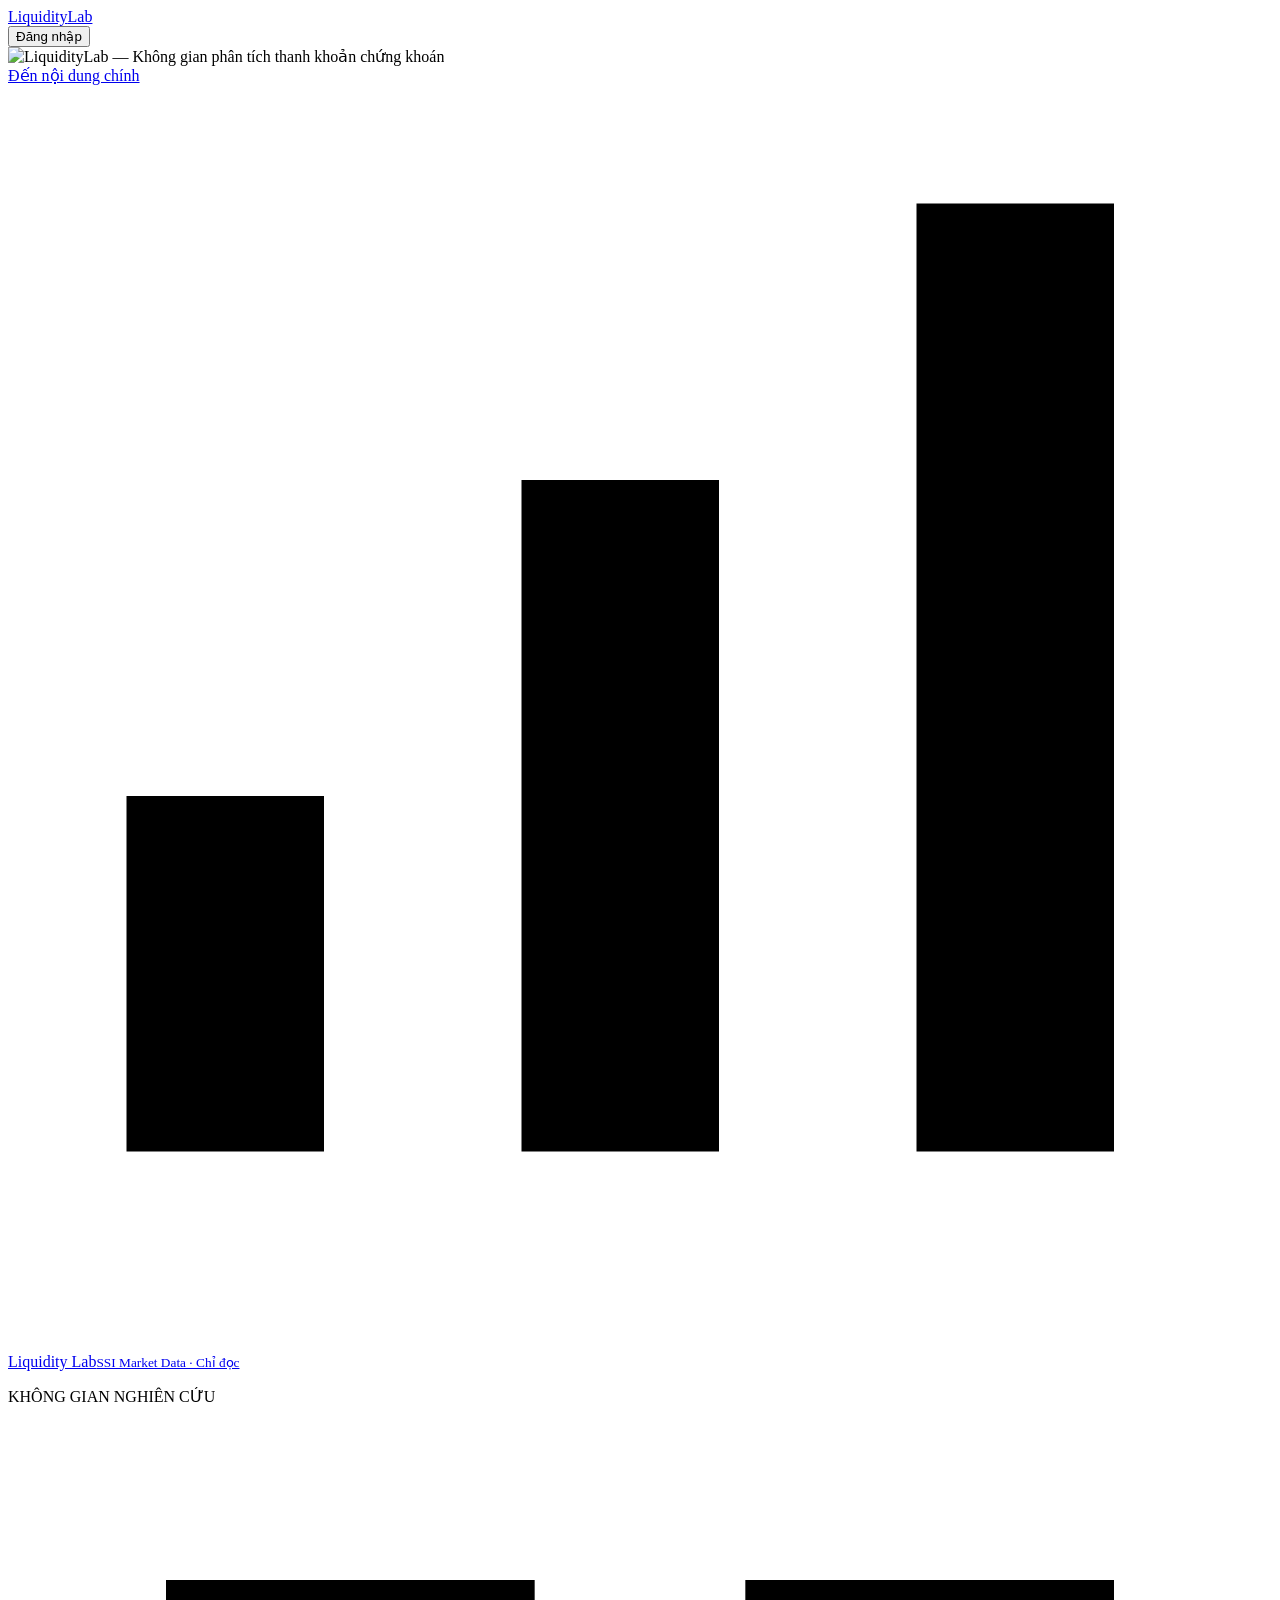
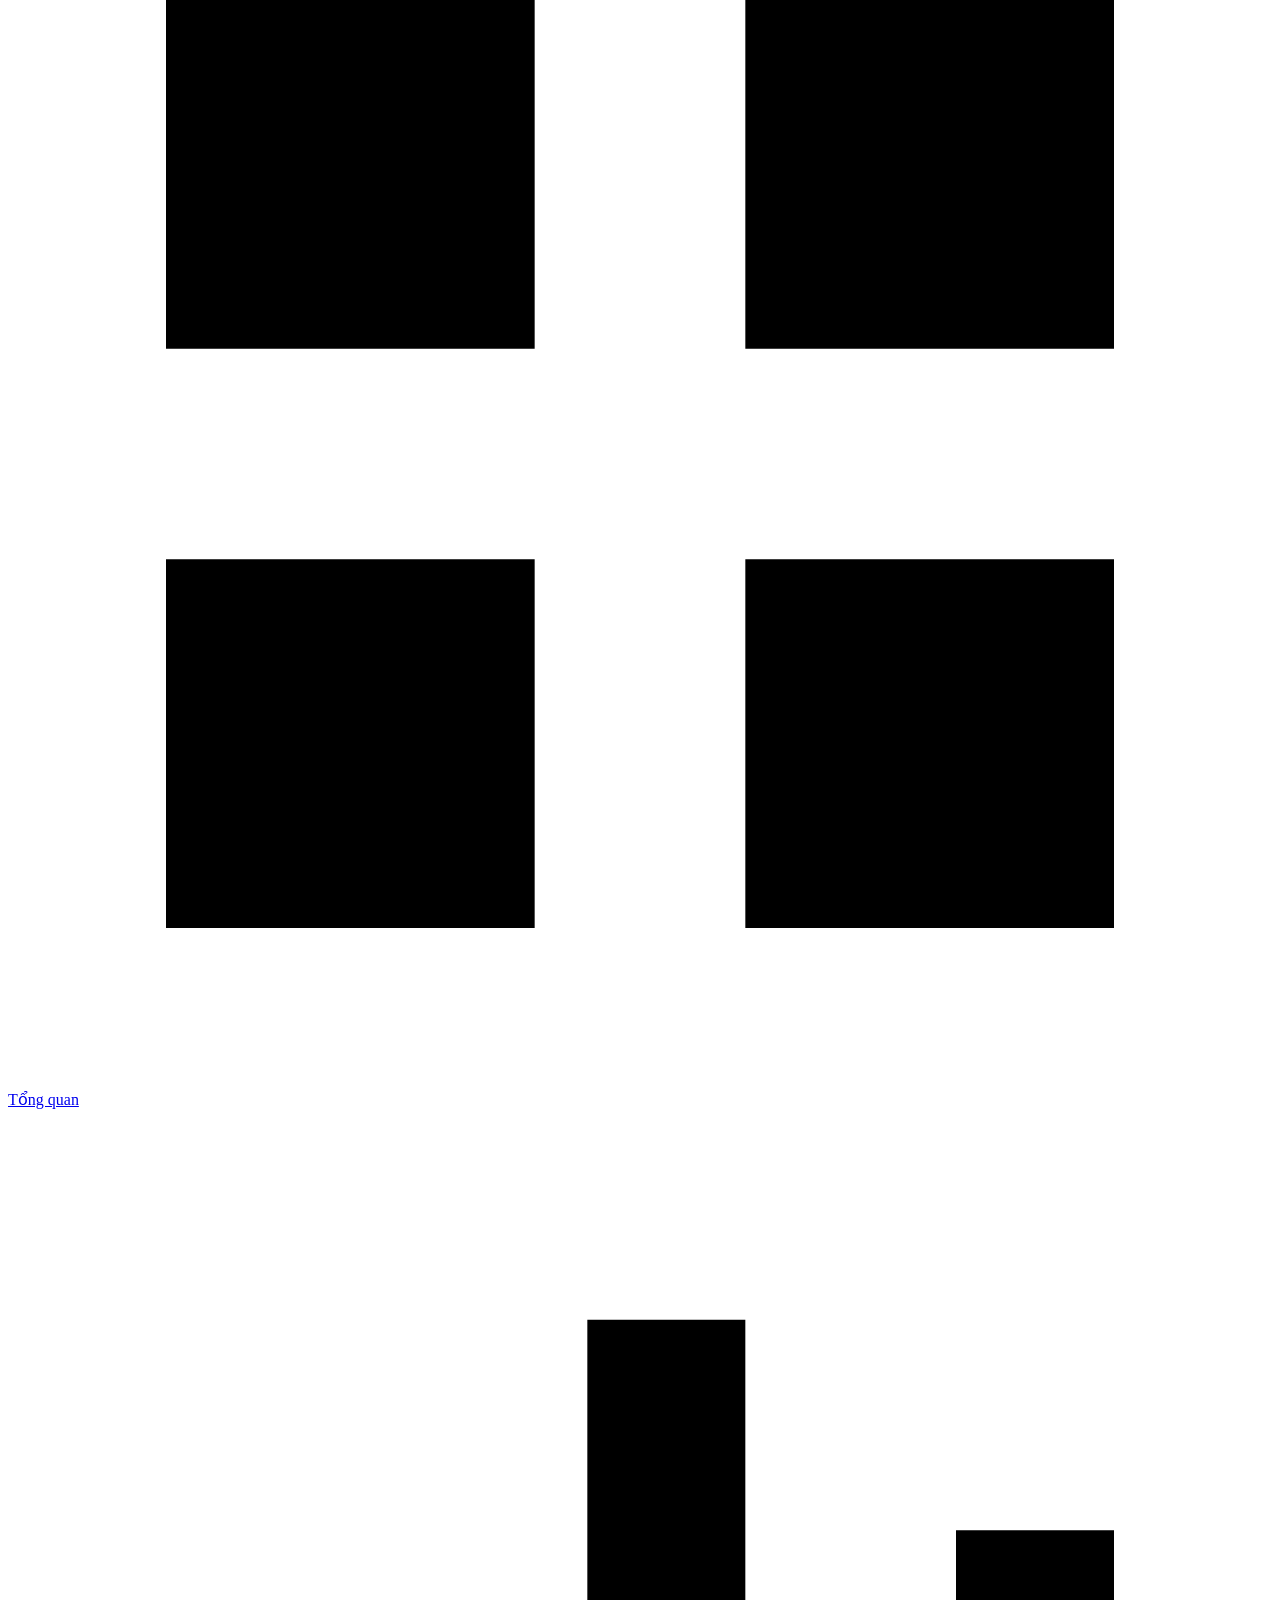
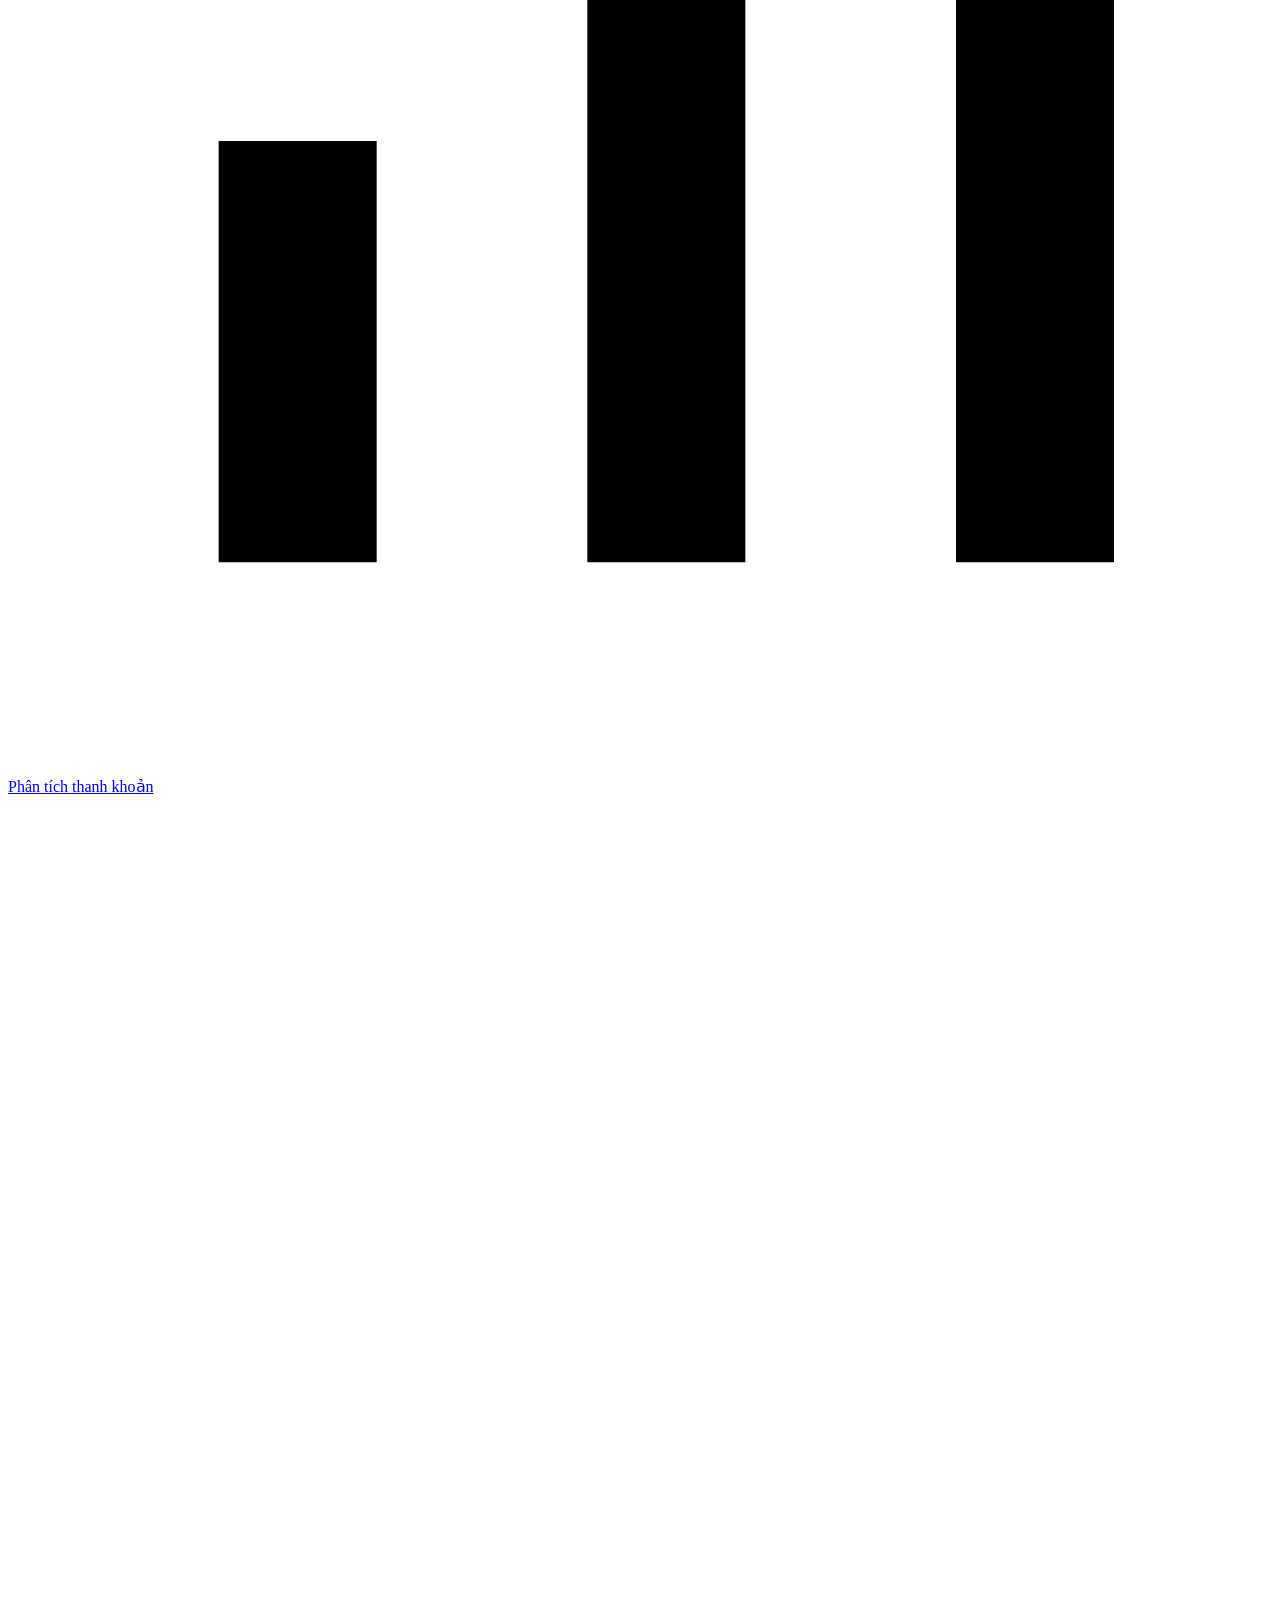
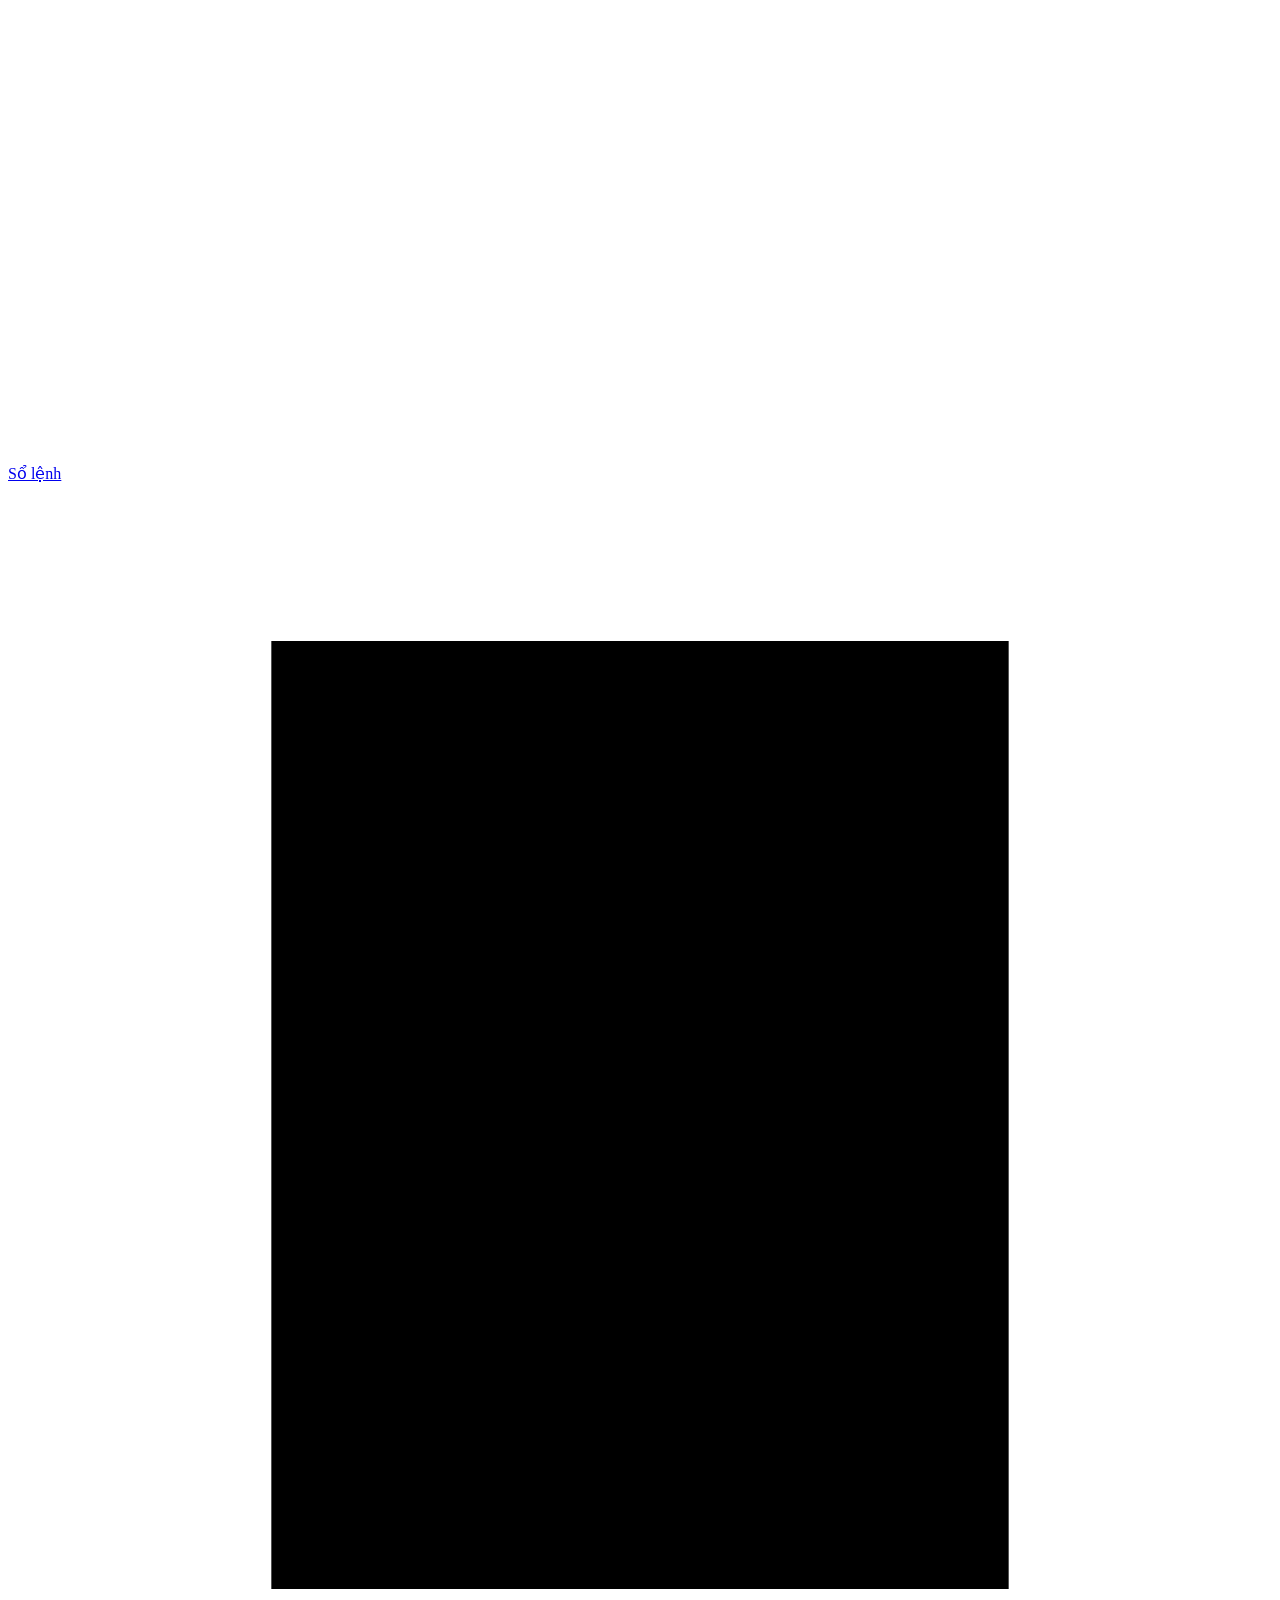
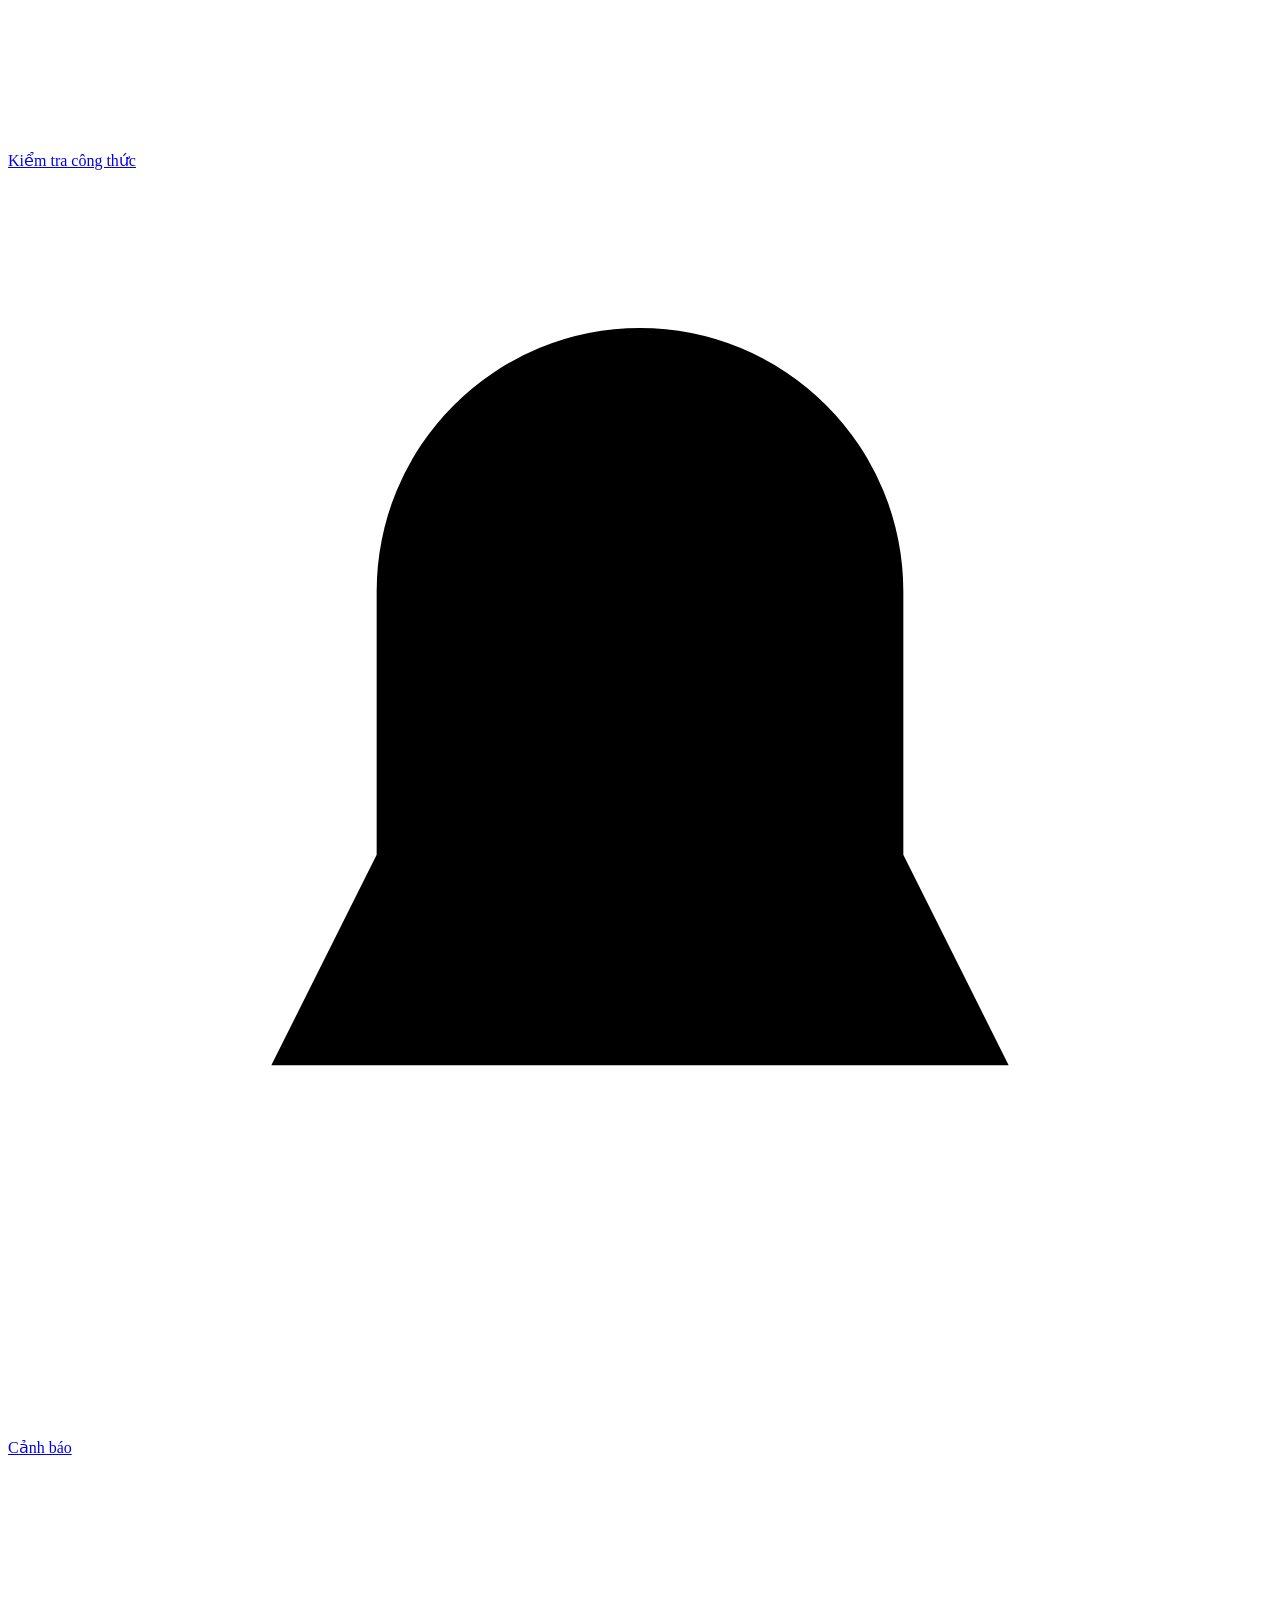
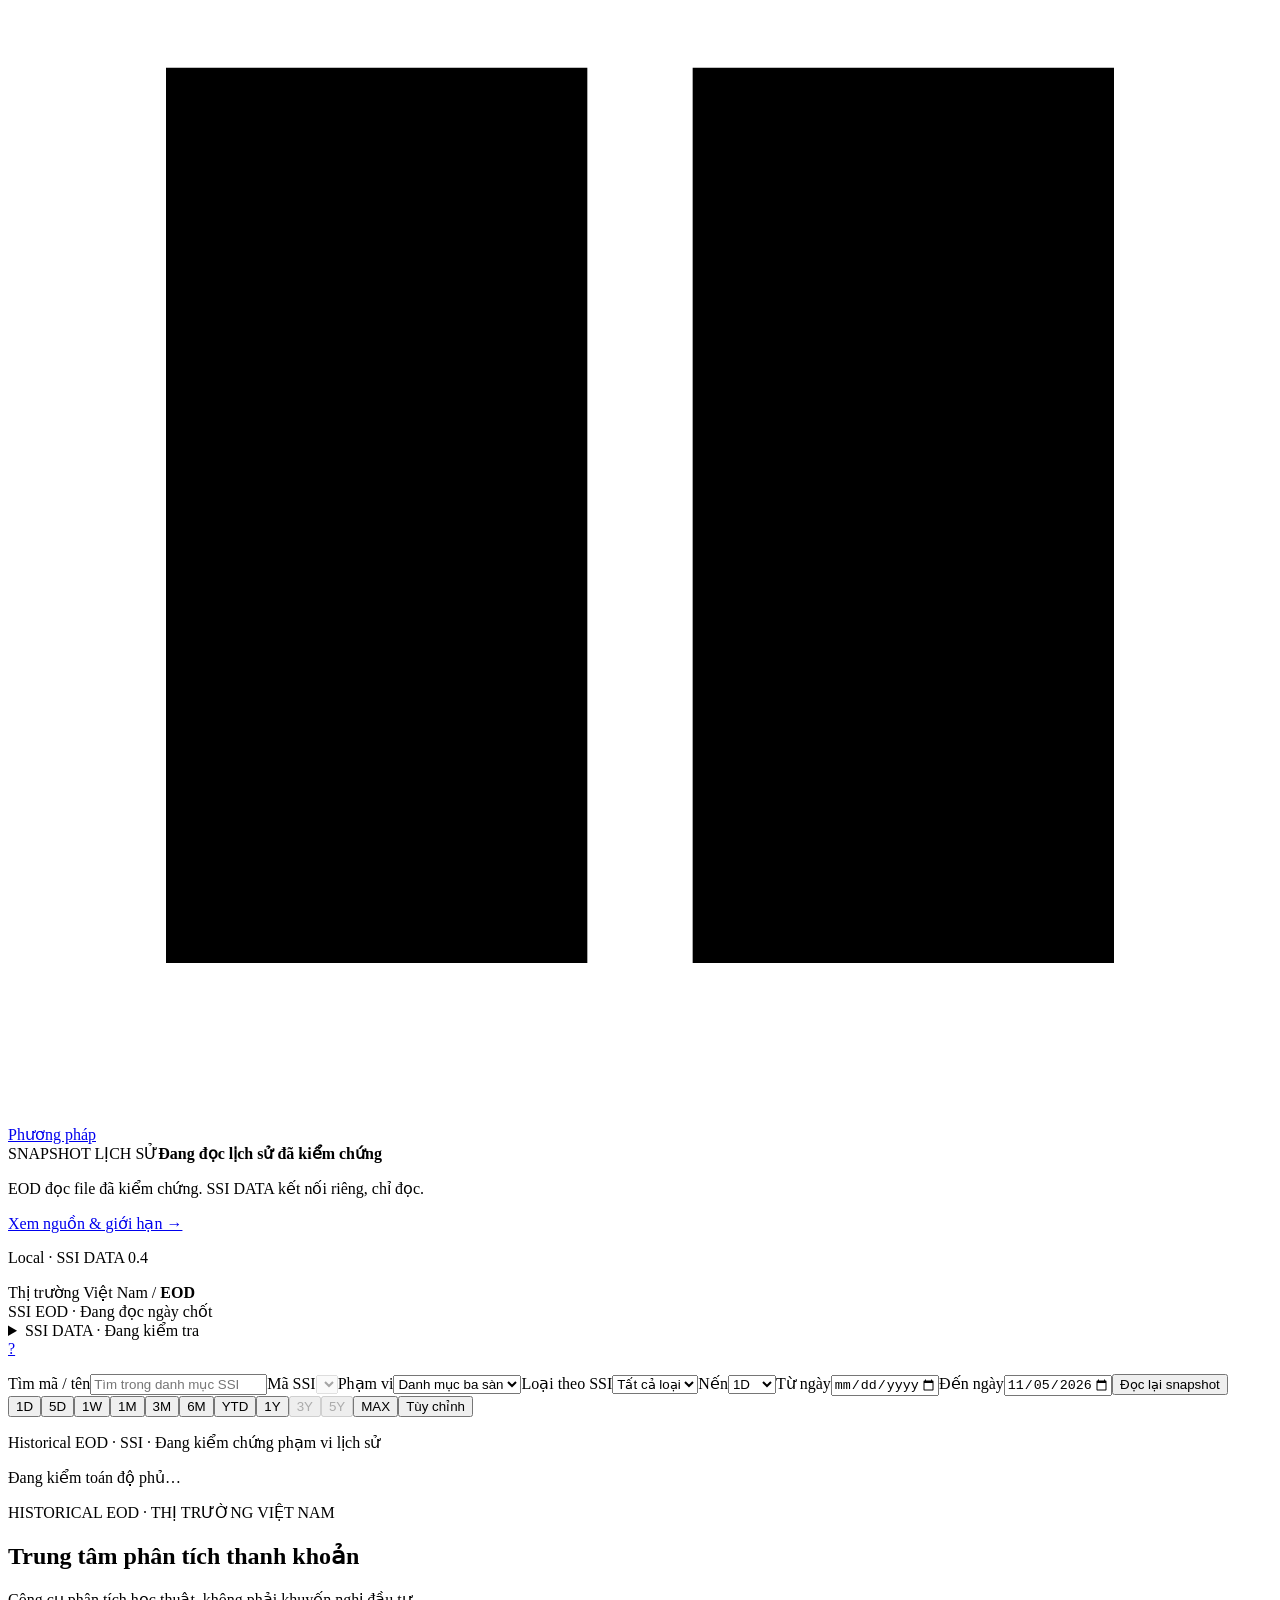
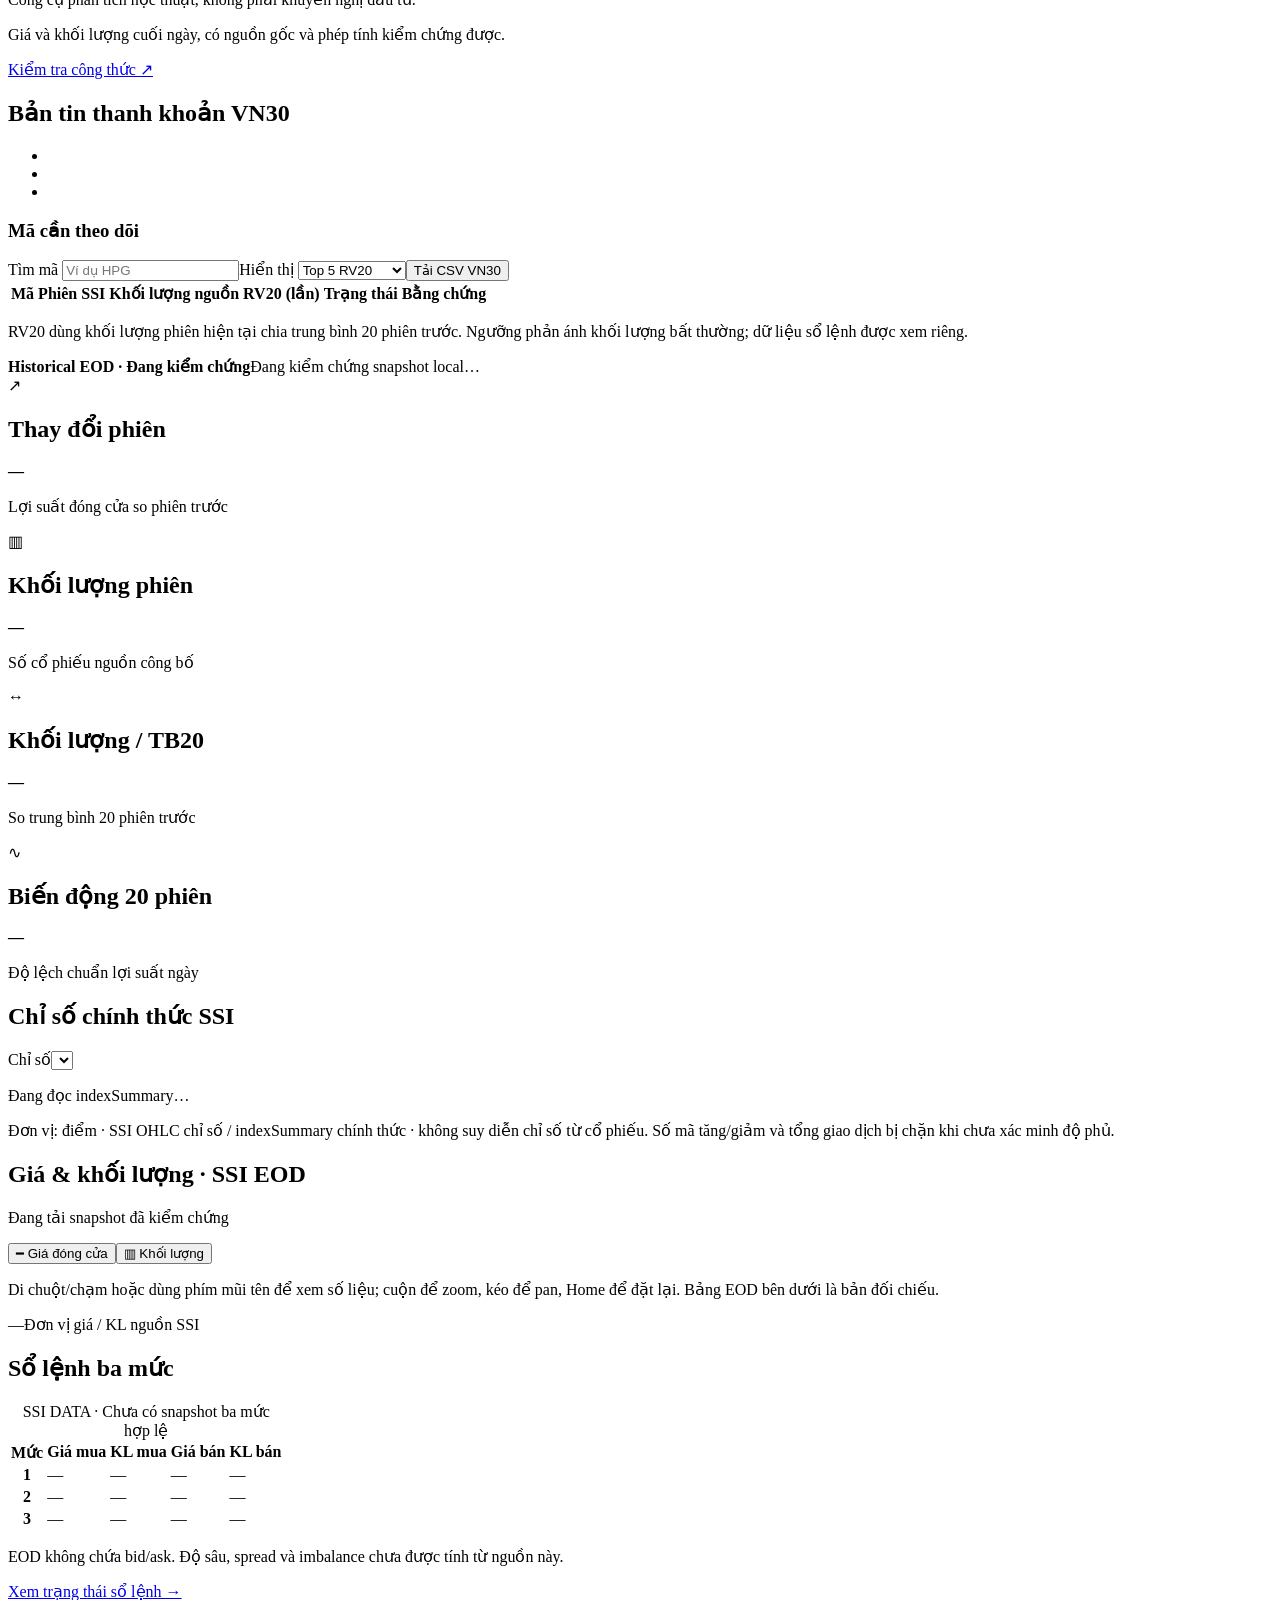
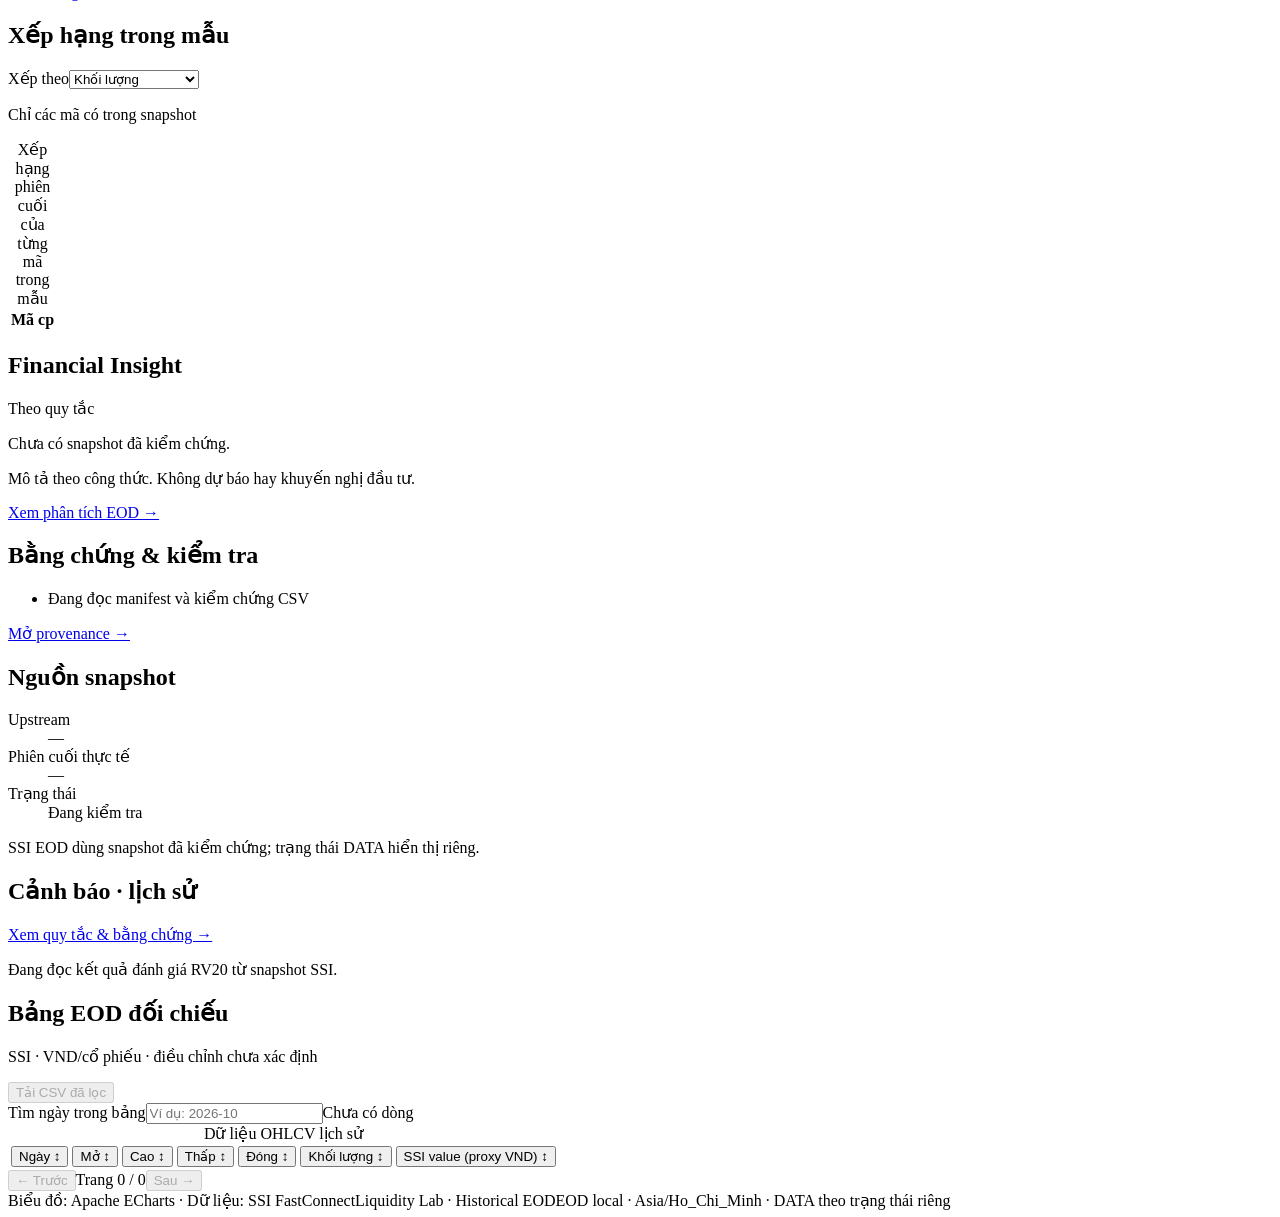
==== commit 2f8f891f: "Add manual three-level sweep and compare liquidity calculations" ====
--- a/web/index.html
+++ b/web/index.html
@@ -2,12 +2,12 @@
 <html lang="vi" data-theme="red"><head>
 <meta charset="utf-8"><meta name="viewport" content="width=device-width, initial-scale=1">
 <title>Liquidity Lab — Tổng quan</title>
-<script src="/themes.js"></script><script src="/demo-login.js" defer></script><script src="/welcome-fx.js" defer></script><script src="/vendor/katex/katex.js" defer></script><script src="/formula.js" defer></script><link rel="stylesheet" href="/theme-tokens.css"><link rel="stylesheet" href="/style.css"><script src="/calculator-core.js" defer></script><script src="/depth-chart.js" defer></script><script src="/app.js" defer></script><script src="/market-state.js" defer></script><script src="/vendor/echarts.js" defer></script><script src="/chart-kit.js" defer></script><script src="/eod-ui.js" defer></script><script src="/market-ui.js" defer></script><script src="/quote-board.js" defer></script>
+<script src="/themes.js"></script><script src="/demo-login.js" defer></script><script src="/welcome-fx.js" defer></script><script src="/vendor/katex/katex.js" defer></script><script src="/formula.js" defer></script><link rel="stylesheet" href="/theme-tokens.css"><link rel="stylesheet" href="/style.css"><script src="/calculator-core.js" defer></script><script src="/depth-chart.js" defer></script><script src="/app.js" defer></script><script src="/market-state.js" defer></script><script src="/vendor/echarts.js" defer></script><script src="/chart-kit.js" defer></script><script src="/symbol-analysis.js" defer></script><script src="/eod-ui.js" defer></script><script src="/market-ui.js" defer></script><script src="/quote-board.js" defer></script>
 <script src="/intraday-ui.js" defer></script><script src="/vn30-brief.js" defer></script></head><body class="guest">
 <header class="session-bar"><a class="session-brand" href="#monitor" aria-label="LiquidityLab">Liquidity<span>Lab</span></a><div class="session-actions"><button id="demo-login-open" class="button primary" type="button">Đăng nhập</button><div id="demo-account" class="demo-account" hidden><span class="account-avatar" aria-hidden="true">LL</span><strong>LiquidityLab</strong><button id="demo-logout" type="button" class="account-logout">Đăng xuất</button></div></div></header>
 <section id="welcome-screen" class="welcome-screen" aria-label="Chào mừng đến LiquidityLab"><img src="/assets/landing.png" alt="LiquidityLab — Không gian phân tích thanh khoản chứng khoán"></section>
 
-<dialog id="demo-login" class="demo-login" aria-labelledby="login-title"><form id="demo-login-form"><button id="demo-login-close" type="button" class="login-close" aria-label="Đóng đăng nhập">×</button><h1 id="login-title">Liquidity Lab</h1><p>Đăng nhập bản minh họa local</p><label>Tên đăng nhập<input id="demo-username" autocomplete="off" placeholder="LiquidityLab" required></label><label>Mật khẩu<input id="demo-password" type="password" autocomplete="off" placeholder="123456789" required></label><p class="demo-hint">Demo công khai: <strong>LiquidityLab</strong> / <strong>123456789</strong>.<br>Chỉ minh họa local, không phải tài khoản SSI.</p><p id="demo-login-error" class="demo-login-error" role="status"></p><button class="button primary" type="submit">Đăng nhập</button></form></dialog>
+<dialog id="demo-login" class="demo-login" aria-labelledby="login-title"><form id="demo-login-form"><button id="demo-login-close" type="button" class="login-close" aria-label="Đóng đăng nhập">×</button><h1 id="login-title">Liquidity Lab</h1><p>Đăng nhập bản minh họa local</p><label>Tên đăng nhập<input id="demo-username" autocomplete="off" placeholder="LiquidityLab" required></label><label>Mật khẩu<input id="demo-password" type="password" autocomplete="off" placeholder="123456789" required></label><p class="demo-hint">Demo công khai: <strong>LiquidityLab</strong> / <strong>123456789</strong>.<br>Đây là màn hình minh họa, không xác thực người dùng và không liên kết tài khoản SSI.</p><p id="demo-login-error" class="demo-login-error" role="status"></p><button class="button primary" type="submit">Đăng nhập</button></form></dialog>
 
 <a class="skip-link" href="#main">Đến nội dung chính</a>
 <aside class="sidebar">
@@ -22,7 +22,7 @@
 <p id="theme-status" class="sr-only"></p><p id="theme-announcement" class="sr-only" role="status" aria-live="polite"></p>
 <section class="global-market" aria-label="Bộ lọc thị trường toàn cục"><div class="toolbar"><label>Tìm mã / tên<input type="search" id="market-search" placeholder="Tìm trong danh mục SSI" autocomplete="off"></label><label>Mã SSI<select id="symbol-filter" disabled></select></label><label>Phạm vi<select id="market-scope"><option value="ALL">Danh mục ba sàn</option><option>HOSE</option><option>HNX</option><option>UPCOM</option></select></label><label>Loại theo SSI<select id="market-type"><option value="ALL">Tất cả loại</option></select></label><label id="market-period-label" hidden>Giai đoạn<select id="market-period"><option value="recent">2022–nay</option><option value="vn30">Tất cả - VN30</option></select></label><label>Nến<select id="market-resolution"><option>1D</option><option>1W</option><option>1M</option><option disabled title="Chưa thu thập nến nội ngày SSI">1m</option><option disabled title="Chưa thu thập nến nội ngày SSI">3m</option><option disabled title="Chưa thu thập nến nội ngày SSI">5m</option><option disabled title="Chưa thu thập nến nội ngày SSI">15m</option><option disabled title="Chưa thu thập nến nội ngày SSI">1H</option></select></label><label>Từ ngày<input type="date" id="market-from" max="2026-11-05"></label><label>Đến ngày<input type="date" id="market-to" max="2026-11-05" value="2026-11-05"></label><button id="refresh" class="button secondary" type="button">Đọc lại snapshot</button></div><div class="pills"><button type="button" data-range="1D" aria-pressed="false">1D</button><button type="button" data-range="5D" aria-pressed="false">5D</button><button type="button" data-range="1W" aria-pressed="false">1W</button><button type="button" data-range="1M" aria-pressed="true">1M</button><button type="button" data-range="3M" aria-pressed="false">3M</button><button type="button" data-range="6M" aria-pressed="false">6M</button><button type="button" data-range="YTD" aria-pressed="false">YTD</button><button type="button" data-range="1Y" aria-pressed="false">1Y</button><button type="button" data-range="3Y" aria-pressed="false" disabled title="Đang kiểm chứng lịch sử trước khi mở khoảng dài">3Y</button><button type="button" data-range="5Y" aria-pressed="false" disabled title="Đang kiểm chứng lịch sử trước khi mở khoảng dài">5Y</button><button type="button" data-range="MAX" aria-pressed="false">MAX</button><button type="button" data-range="CUSTOM" aria-pressed="false">Tùy chỉnh</button></div><p id="global-source" class="helper">Historical EOD · SSI · Đang kiểm chứng phạm vi lịch sử</p><p id="global-context" class="helper"></p><p id="universe-note" class="helper"></p><p id="coverage-badge" class="tag" role="status">Đang kiểm toán độ phủ…</p></section>
 <section id="monitor" class="page" aria-labelledby="monitor-title">
-<div class="page-heading hero"><div><p class="eyebrow">HISTORICAL EOD · THỊ TRƯỜNG VIỆT NAM</p><h1 id="monitor-title">Trung tâm phân tích thanh khoản</h1><p>Giá và khối lượng cuối ngày, có nguồn gốc và phép tính kiểm chứng được.</p></div><a class="button primary" href="#calculator">Kiểm tra công thức ↗</a></div><section id="vn30-review" class="card" aria-labelledby="review-heading">
+<div class="page-heading hero"><div><p class="eyebrow">HISTORICAL EOD · THỊ TRƯỜNG VIỆT NAM</p><h1 id="monitor-title">Trung tâm phân tích thanh khoản</h1><p class="helper">Công cụ phân tích học thuật, không phải khuyến nghị đầu tư.</p><p>Giá và khối lượng cuối ngày, có nguồn gốc và phép tính kiểm chứng được.</p></div><a class="button primary" href="#calculator">Kiểm tra công thức ↗</a></div><section id="vn30-review" class="card" aria-labelledby="review-heading">
 <h2 id="review-heading">Bản tin thanh khoản VN30</h2>
 <p class="helper" id="review-session"></p>
 <ul class="review-summary"><li id="review-coverage"></li><li id="review-alerts"></li><li id="review-book"></li></ul>
@@ -51,7 +51,7 @@
 </div>
 <article class="card overview-alert"><div class="card-heading"><h2>Cảnh báo · lịch sử</h2><a class="text-link" href="#alerts">Xem quy tắc & bằng chứng →</a></div><p id="overview-alert-state">Đang đọc kết quả đánh giá RV20 từ snapshot SSI.</p></article><article class="card history-table-card"><div class="card-heading"><div><h2>Bảng EOD đối chiếu</h2><p id="table-caption">SSI · VND/cổ phiếu · điều chỉnh chưa xác định</p></div><button id="export-eod" type="button" class="button secondary" disabled>Tải CSV đã lọc</button></div><div class="table-actions"><label>Tìm ngày trong bảng<input id="table-search" type="search" placeholder="Ví dụ: 2026-10" autocomplete="off"></label><span id="table-count" class="helper" role="status">Chưa có dòng</span></div><div class="table-wrap"><table class="eod-table"><caption id="eod-table-caption" class="sr-only">Dữ liệu OHLCV lịch sử</caption><thead><tr><th scope="col" aria-sort="descending"><button type="button" data-sort="date">Ngày ↕</button></th><th scope="col"><button type="button" data-sort="open_vnd">Mở ↕</button></th><th scope="col"><button type="button" data-sort="high_vnd">Cao ↕</button></th><th scope="col"><button type="button" data-sort="low_vnd">Thấp ↕</button></th><th scope="col"><button type="button" data-sort="close_vnd">Đóng ↕</button></th><th scope="col"><button type="button" data-sort="volume_shares">Khối lượng ↕</button></th><th scope="col"><button type="button" data-sort="source_value_vnd">SSI value (proxy VND) ↕</button></th></tr></thead><tbody id="eod-table-body"></tbody></table></div><div class="pagination"><button id="page-prev" class="button secondary" type="button" disabled>← Trước</button><span id="page-status">Trang 0 / 0</span><button id="page-next" class="button secondary" type="button" disabled>Sau →</button></div></article>
 </section>
-<section id="analysis" class="page" hidden aria-labelledby="analysis-title"><div class="page-heading hero"><div><p class="eyebrow">NGHIÊN CỨU MÔ TẢ · CUỐI NGÀY</p><h1 id="analysis-title">Phân tích thanh khoản SSI</h1><p>Khối lượng, mức tương đối và biến động từ cùng bộ lọc ở Tổng quan.</p></div><a class="button secondary" href="#monitor">Mở Tổng quan →</a></div><p id="analysis-context" class="notice">Đang chờ snapshot local.</p><div class="analysis-grid"><article class="card"><h2>Xu hướng khối lượng</h2><p class="helper">Khối lượng nguồn và trung bình 20 phiên ngày trước; nến tuần/tháng có thể chưa đủ kỳ</p><div id="volume-trend-chart" class="chart-stage"></div></article><article class="card"><h2>Khối lượng tương đối</h2><p class="helper">Khối lượng / trung bình 20 phiên trước (lần)</p><div id="relative-chart" class="chart-stage"></div></article><article class="card"><h2>Biến động lợi suất</h2><p class="helper">Độ lệch chuẩn mẫu của 20 lợi suất ngày (%) · không thường niên hóa</p><div id="volatility-chart" class="chart-stage"></div></article><article class="card"><h2>SSI value · proxy tham chiếu</h2><p class="helper"><span id="value-chart-note">Giá trị nguồn, chưa xác minh là GTGD thực.</span></p><div id="value-chart" class="chart-stage"></div></article><article class="card insight-card wide"><h2>Phạm vi diễn giải</h2><p id="analysis-insight">Chưa có dữ liệu.</p><p id="analysis-live-scope" class="helper"></p><p>TB20 loại phiên hiện tại. Mỗi điểm chỉ dùng quan sát tới ngày đó; các phiên đầu chưa đủ mẫu được để trống.</p><p>EOD volume không phải độ sâu sổ lệnh. Giá điều chỉnh được cung cấp ở thời điểm tải, không phải bộ dữ liệu vintage để kiểm định chiến lược quá khứ.</p><div class="future-feature"><strong>Cảnh báo & LLM</strong><p>Chưa triển khai thông báo tự động, ngưỡng cảnh báo hay LLM.</p></div></article></div></section>
+<section id="analysis" class="page" hidden aria-labelledby="analysis-title"><div class="page-heading hero"><div><p class="eyebrow">NGHIÊN CỨU MÔ TẢ · CUỐI NGÀY</p><h1 id="analysis-title">Phân tích thanh khoản SSI</h1><p>Khối lượng, mức tương đối và biến động từ cùng bộ lọc ở Tổng quan.</p></div><a class="button secondary" href="#monitor">Mở Tổng quan →</a></div><p id="analysis-context" class="notice">Đang chờ snapshot local.</p><div class="analysis-grid"><article class="card"><h2>Xu hướng khối lượng</h2><p class="helper">Khối lượng nguồn và trung bình 20 phiên ngày trước; nến tuần/tháng có thể chưa đủ kỳ</p><div id="volume-trend-chart" class="chart-stage"></div></article><article class="card"><h2>Khối lượng tương đối</h2><p class="helper">Khối lượng / trung bình 20 phiên trước (lần)</p><div id="relative-chart" class="chart-stage"></div></article><article class="card"><h2>Biến động lợi suất</h2><p class="helper">Độ lệch chuẩn mẫu của 20 lợi suất ngày (%) · không thường niên hóa</p><div id="volatility-chart" class="chart-stage"></div></article><article class="card"><h2>SSI value · proxy tham chiếu</h2><p class="helper"><span id="value-chart-note">Giá trị nguồn, chưa xác minh là GTGD thực.</span></p><div id="value-chart" class="chart-stage"></div></article><article class="card insight-card wide"><h2>Phân tích theo mã</h2><p id="analysis-insight">Chưa có dữ liệu.</p><p id="analysis-live-scope" class="helper"></p><p>TB20 loại phiên hiện tại. Mỗi điểm chỉ dùng quan sát tới ngày đó; các phiên đầu chưa đủ mẫu được để trống.</p><p>EOD volume không phải độ sâu sổ lệnh. Giá điều chỉnh được cung cấp ở thời điểm tải, không phải bộ dữ liệu vintage để kiểm định chiến lược quá khứ.</p></article></div></section>
 <section id="book" class="page" hidden aria-labelledby="book-title"><div class="page-heading hero"><div><p class="eyebrow">SSI DATA / MANUAL · NGUỒN RIÊNG BIỆT</p><h1 id="book-title">Sổ lệnh ba mức</h1><p>Giá và khối lượng từng phía, thời gian và điều kiện tính chỉ báo.</p></div></div><article id="quote-board" class="card quote-board-card" aria-labelledby="quote-board-title">
 <div class="card-heading"><div><h2 id="quote-board-title">Bảng giá SSI · Theo dõi thị trường</h2><p class="helper">Dữ liệu đọc trực tiếp từ SSI DATA khi có bản tin. Ô thiếu giữ “—”; giá nguồn chưa xác minh đơn vị được ghi rõ.</p></div><a class="text-link" href="#method">Nguồn & giới hạn →</a></div>
 <div class="table-actions"><label>Tìm mã / tên<input id="board-search" type="search" placeholder="Tìm chứng khoán trong danh mục SSI" autocomplete="off"></label><label>Sàn<select id="board-scope"><option value="ALL">Tất cả sàn</option><option value="HOSE">HOSE</option><option value="HNX">HNX</option><option value="UPCOM">UPCOM</option></select></label><span id="board-status" class="helper" role="status">Đang đọc danh mục và trạng thái nguồn…</span></div>
@@ -78,7 +78,7 @@
 <p class="helper">Nhập 1–3 mức liên tiếp mỗi phía. Giá mua giảm dần, giá bán tăng dần. Không dùng dấu phân cách hàng nghìn; dùng dấu chấm cho thập phân.</p></div>
 <div id="json-panel" role="tabpanel" aria-labelledby="json-tab" hidden><button class="button secondary" type="button" id="template">Điền cấu trúc trống</button><label for="payload" class="field-label">Sổ lệnh JSON · contract 1.0</label><textarea id="payload" spellcheck="false" placeholder="Dán JSON của bạn tại đây..."></textarea><p class="helper">Cần thời gian ISO 8601 có múi giờ, đơn vị VND và share. Mẫu không chứa giá hay khối lượng.</p></div>
 <div class="actions"><button class="button primary" type="submit" id="calculate">Tính toán</button><button class="button secondary" type="button" id="clear">Xóa dữ liệu</button></div><div id="calc-error" class="error" role="alert" tabindex="-1" hidden></div></form></article>
-<div class="result-column"><article class="card result-card"><div class="card-heading"><h2>Kết quả tính toán</h2><span class="tag manual-tag">Nhập tay</span></div><div id="result-empty" class="small-empty"><p>Chưa có kết quả. Nhập sổ lệnh rồi chọn <strong>Tính toán</strong>.</p></div><div id="result" hidden><dl id="result-values" class="result-values"></dl><p class="helper">Kết quả chỉ áp dụng cho các mức bạn đã nhập.</p><details><summary>Bằng chứng & phiên bản engine</summary><pre id="result-json"></pre></details><button id="download" type="button" class="button secondary">Tải kết quả JSON</button></div></article>
+<div class="result-column"><article class="card result-card"><div class="card-heading"><h2>Kết quả tính toán</h2><span class="tag manual-tag">Nhập tay</span></div><div id="result-empty" class="small-empty"><p>Chưa có kết quả. Nhập sổ lệnh rồi chọn <strong>Tính toán</strong>.</p></div><div id="result" hidden><dl id="result-values" class="result-values"></dl><p class="helper">Kết quả chỉ áp dụng cho các mức bạn đã nhập.</p><details><summary>Mô phỏng quét tối đa ba mức</summary><label for="sweep-quantity">Số cổ phiếu</label><input id="sweep-quantity" type="number" min="1" step="1" value="100"><label for="sweep-side">Chiều lệnh</label><select id="sweep-side"><option value="buy">Mua</option><option value="sell">Bán</option></select><button id="sweep-run" type="button" class="button secondary">Mô phỏng</button><p id="sweep-result" role="status"></p><p class="helper">Tỷ lệ khớp tính trên ảnh chụp nhập tay. Trượt giá chỉ tính khi đủ khối lượng. Mô phỏng dùng lượng hiển thị, chưa tính phí, quy tắc lô, hàng đợi và biến động sổ lệnh.</p></details><details><summary>Bằng chứng & phiên bản engine</summary><pre id="result-json"></pre></details><button id="download" type="button" class="button secondary">Tải kết quả JSON</button></div></article>
 </div>
 <article class="card calculator-snapshot-card"><h2>Snapshot sổ lệnh</h2><p class="helper">Giá trị lũy kế theo mức · Dữ liệu nhập tay</p><div id="snapshot-empty" class="small-empty"><p>Biểu đồ chỉ xuất hiện sau phép tính hợp lệ.</p></div><div id="snapshot" hidden><div class="legend"><span class="bid-mark">Mua (Bid)</span><span class="ask-mark">Bán (Ask)</span></div><div id="snapshot-bars"></div><p class="helper">Thanh dài hơn biểu thị giá trị niêm yết lũy kế lớn hơn; không phải dự báo.</p></div></article>
 <article class="card formula-card"><div class="card-heading"><h2>Công thức & đơn vị</h2><a href="#method" class="text-link">Chi tiết →</a></div><div class="formula-grid"><div><h3>Độ sâu theo giá trị</h3><p class="formula">D = Σ (Giá × Khối lượng)</p><p>Đơn vị VND, tính riêng mỗi phía. Không đồng nhất với tổng số cổ phiếu.</p></div><div><h3>Spread (bps)</h3><p class="formula">(Ask₁ − Bid₁) / Mid × 10.000</p><p>Mid = (Ask₁ + Bid₁) / 2. Một bps bằng 0,01%.</p></div><div><h3>Imbalance theo giá trị</h3><p class="formula">I = (D mua − D bán) / (D mua + D bán)</p><p>Khoảng −1 đến +1; mô tả tương quan hai phía tại snapshot.</p></div></div></article>
